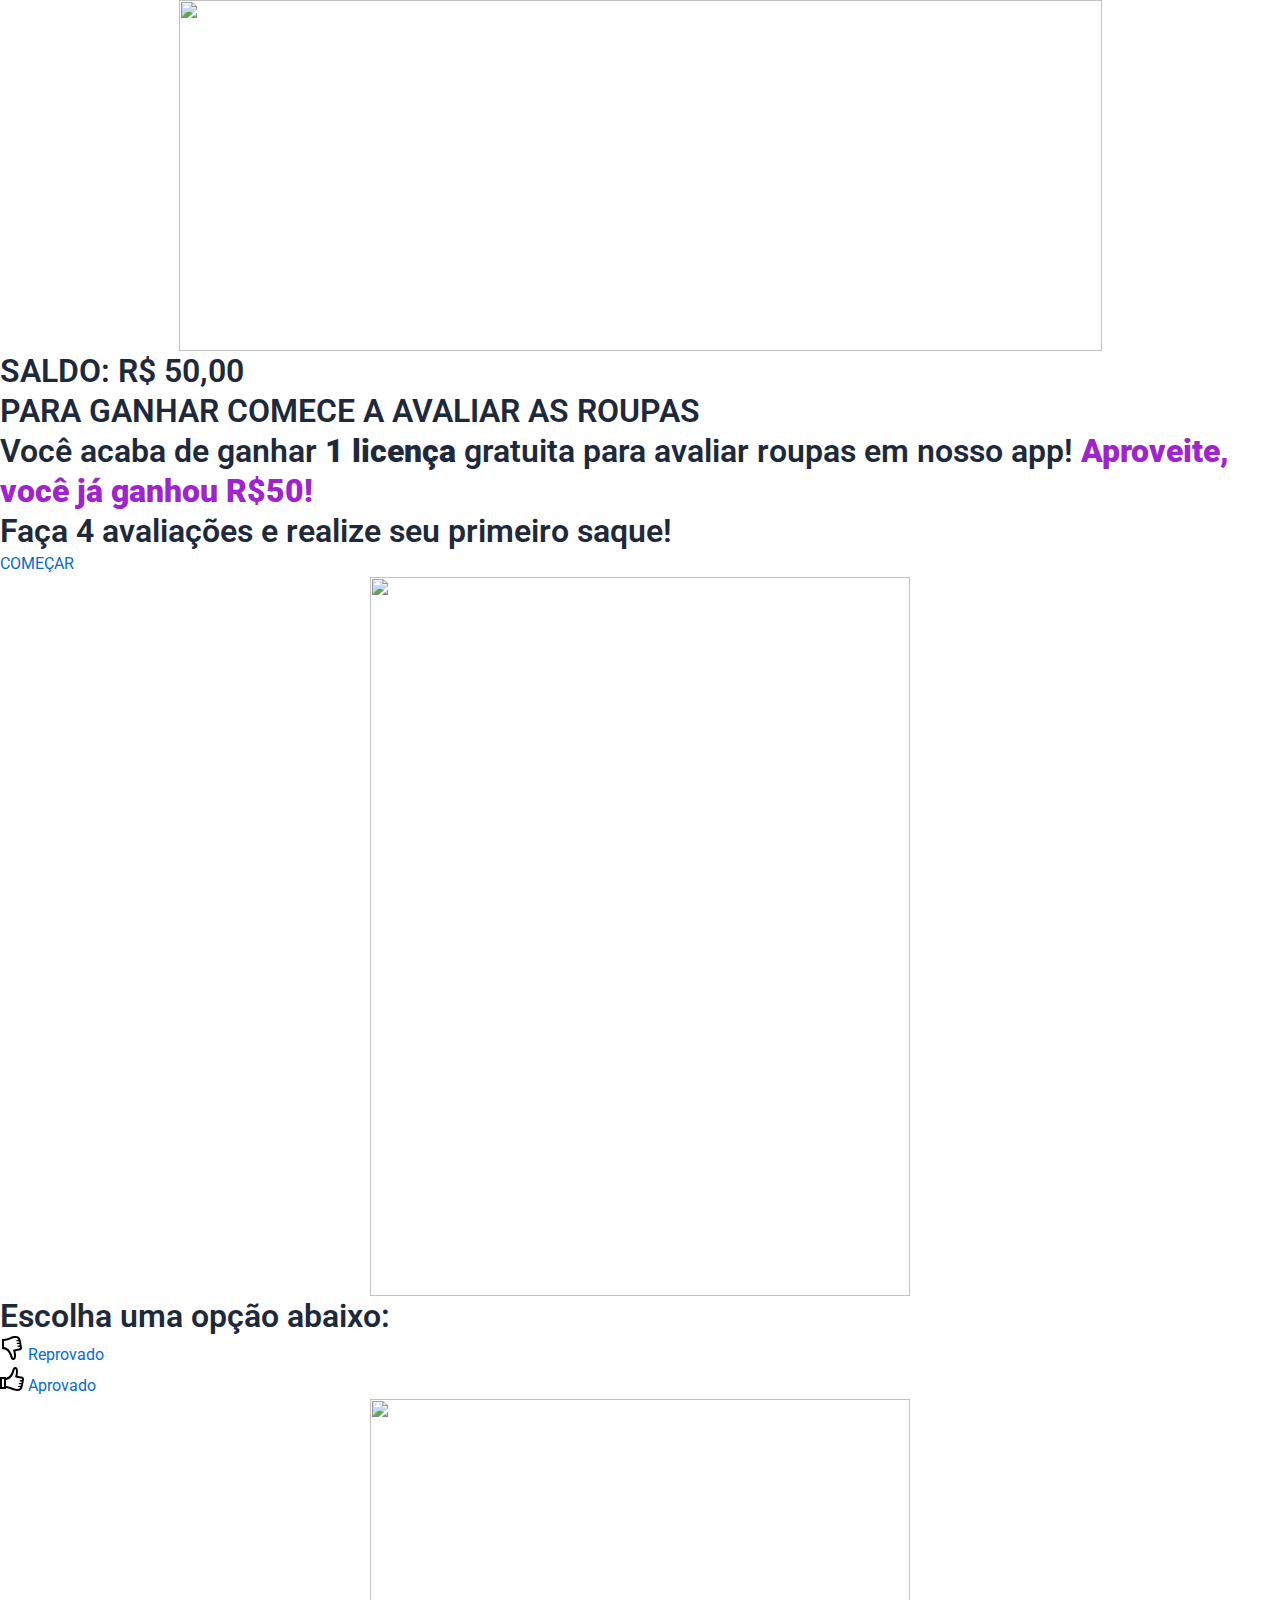
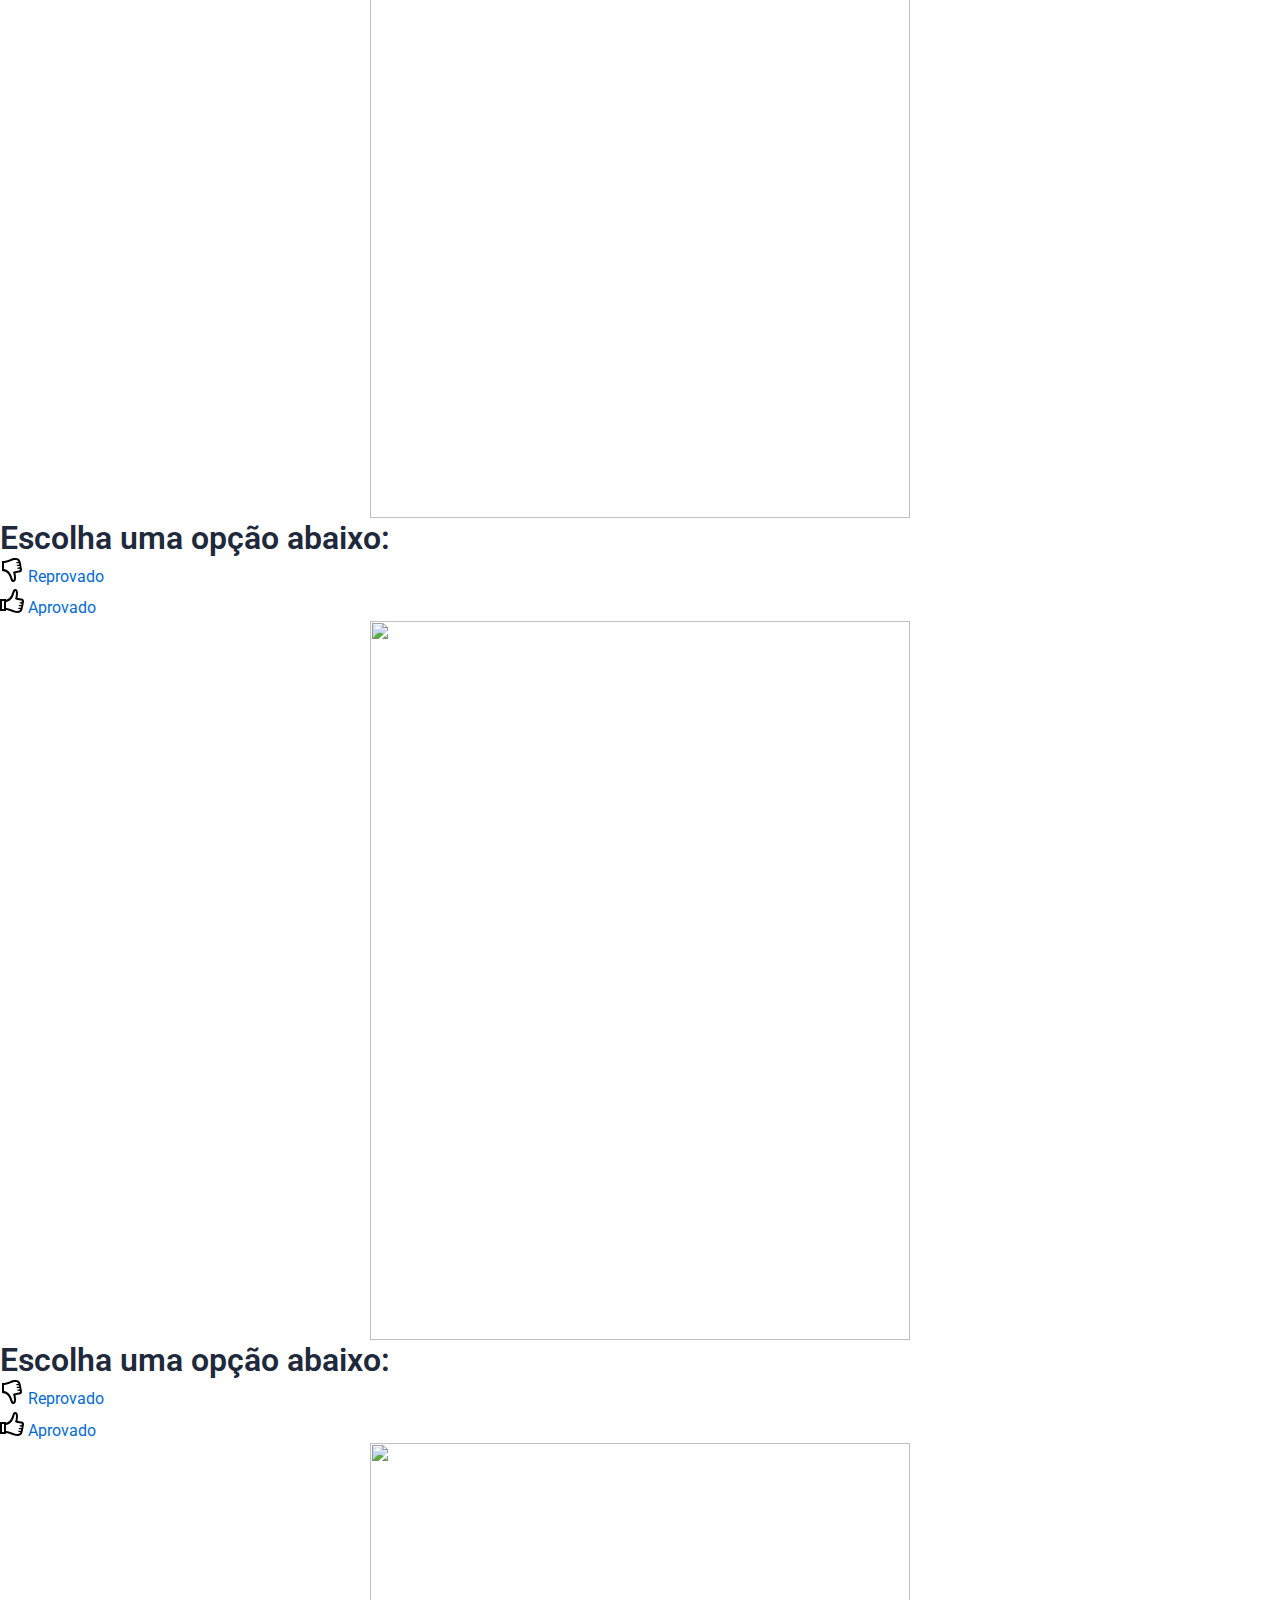
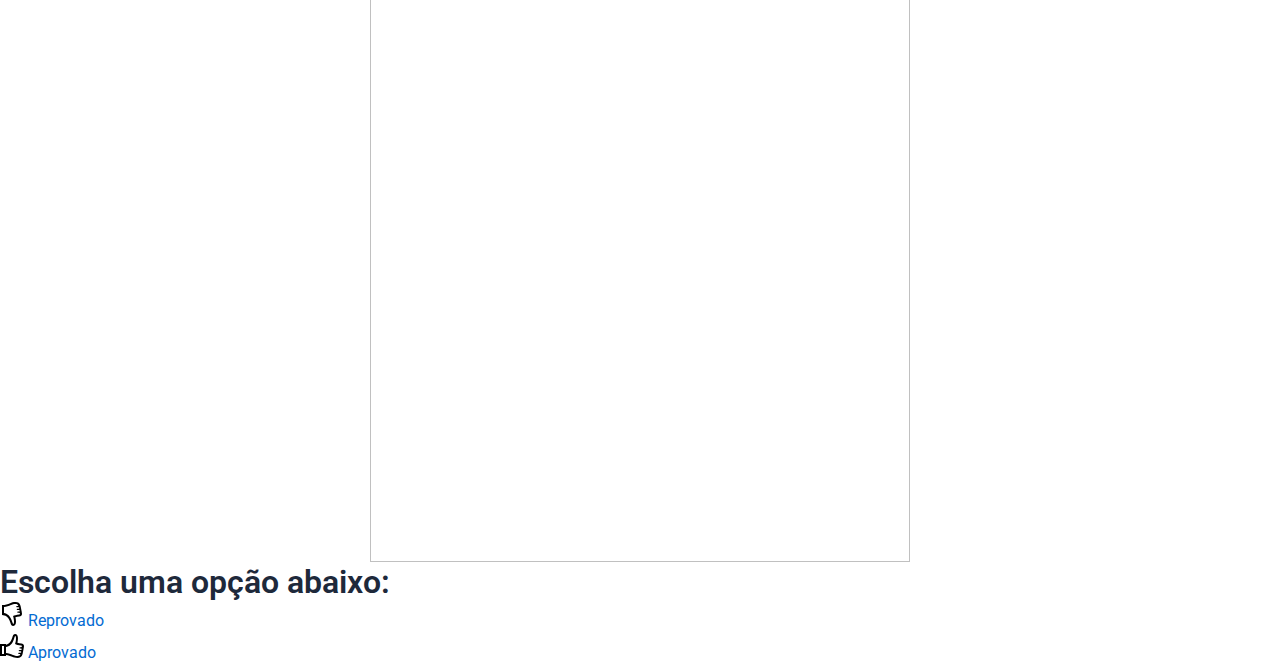
==== appdomilhao-1/index.html @ 6c1354dc "Add files via upload" ====
<!DOCTYPE html>
<html lang="pt-PT">
<head>
	<meta charset="UTF-8">
		<title>1 &#8211; My Blog</title>
<meta name='robots' content='max-image-preview:large' />
<link rel="alternate" type="application/rss+xml" title="My Blog &raquo; Feed" href="https://appdomilhao.fun/feed/" />
<link rel="alternate" type="application/rss+xml" title="My Blog &raquo; Feed de comentários" href="https://appdomilhao.fun/comments/feed/" />
<script>
window._wpemojiSettings = {"baseUrl":"https:\/\/s.w.org\/images\/core\/emoji\/14.0.0\/72x72\/","ext":".png","svgUrl":"https:\/\/s.w.org\/images\/core\/emoji\/14.0.0\/svg\/","svgExt":".svg","source":{"concatemoji":"https:\/\/appdomilhao.fun\/wp-includes\/js\/wp-emoji-release.min.js?ver=6.4.2"}};
/*! This file is auto-generated */
!function(i,n){var o,s,e;function c(e){try{var t={supportTests:e,timestamp:(new Date).valueOf()};sessionStorage.setItem(o,JSON.stringify(t))}catch(e){}}function p(e,t,n){e.clearRect(0,0,e.canvas.width,e.canvas.height),e.fillText(t,0,0);var t=new Uint32Array(e.getImageData(0,0,e.canvas.width,e.canvas.height).data),r=(e.clearRect(0,0,e.canvas.width,e.canvas.height),e.fillText(n,0,0),new Uint32Array(e.getImageData(0,0,e.canvas.width,e.canvas.height).data));return t.every(function(e,t){return e===r[t]})}function u(e,t,n){switch(t){case"flag":return n(e,"\ud83c\udff3\ufe0f\u200d\u26a7\ufe0f","\ud83c\udff3\ufe0f\u200b\u26a7\ufe0f")?!1:!n(e,"\ud83c\uddfa\ud83c\uddf3","\ud83c\uddfa\u200b\ud83c\uddf3")&&!n(e,"\ud83c\udff4\udb40\udc67\udb40\udc62\udb40\udc65\udb40\udc6e\udb40\udc67\udb40\udc7f","\ud83c\udff4\u200b\udb40\udc67\u200b\udb40\udc62\u200b\udb40\udc65\u200b\udb40\udc6e\u200b\udb40\udc67\u200b\udb40\udc7f");case"emoji":return!n(e,"\ud83e\udef1\ud83c\udffb\u200d\ud83e\udef2\ud83c\udfff","\ud83e\udef1\ud83c\udffb\u200b\ud83e\udef2\ud83c\udfff")}return!1}function f(e,t,n){var r="undefined"!=typeof WorkerGlobalScope&&self instanceof WorkerGlobalScope?new OffscreenCanvas(300,150):i.createElement("canvas"),a=r.getContext("2d",{willReadFrequently:!0}),o=(a.textBaseline="top",a.font="600 32px Arial",{});return e.forEach(function(e){o[e]=t(a,e,n)}),o}function t(e){var t=i.createElement("script");t.src=e,t.defer=!0,i.head.appendChild(t)}"undefined"!=typeof Promise&&(o="wpEmojiSettingsSupports",s=["flag","emoji"],n.supports={everything:!0,everythingExceptFlag:!0},e=new Promise(function(e){i.addEventListener("DOMContentLoaded",e,{once:!0})}),new Promise(function(t){var n=function(){try{var e=JSON.parse(sessionStorage.getItem(o));if("object"==typeof e&&"number"==typeof e.timestamp&&(new Date).valueOf()<e.timestamp+604800&&"object"==typeof e.supportTests)return e.supportTests}catch(e){}return null}();if(!n){if("undefined"!=typeof Worker&&"undefined"!=typeof OffscreenCanvas&&"undefined"!=typeof URL&&URL.createObjectURL&&"undefined"!=typeof Blob)try{var e="postMessage("+f.toString()+"("+[JSON.stringify(s),u.toString(),p.toString()].join(",")+"));",r=new Blob([e],{type:"text/javascript"}),a=new Worker(URL.createObjectURL(r),{name:"wpTestEmojiSupports"});return void(a.onmessage=function(e){c(n=e.data),a.terminate(),t(n)})}catch(e){}c(n=f(s,u,p))}t(n)}).then(function(e){for(var t in e)n.supports[t]=e[t],n.supports.everything=n.supports.everything&&n.supports[t],"flag"!==t&&(n.supports.everythingExceptFlag=n.supports.everythingExceptFlag&&n.supports[t]);n.supports.everythingExceptFlag=n.supports.everythingExceptFlag&&!n.supports.flag,n.DOMReady=!1,n.readyCallback=function(){n.DOMReady=!0}}).then(function(){return e}).then(function(){var e;n.supports.everything||(n.readyCallback(),(e=n.source||{}).concatemoji?t(e.concatemoji):e.wpemoji&&e.twemoji&&(t(e.twemoji),t(e.wpemoji)))}))}((window,document),window._wpemojiSettings);
</script>
<link rel='stylesheet' id='astra-theme-css-css' href='https://appdomilhao.fun/wp-content/themes/astra/assets/css/minified/main.min.css?ver=4.5.1' media='all' />
<style id='astra-theme-css-inline-css'>
:root{--ast-container-default-xlg-padding:3em;--ast-container-default-lg-padding:3em;--ast-container-default-slg-padding:2em;--ast-container-default-md-padding:3em;--ast-container-default-sm-padding:3em;--ast-container-default-xs-padding:2.4em;--ast-container-default-xxs-padding:1.8em;--ast-code-block-background:#ECEFF3;--ast-comment-inputs-background:#F9FAFB;}html{font-size:100%;}a{color:var(--ast-global-color-0);}a:hover,a:focus{color:var(--ast-global-color-1);}body,button,input,select,textarea,.ast-button,.ast-custom-button{font-family:-apple-system,BlinkMacSystemFont,Segoe UI,Roboto,Oxygen-Sans,Ubuntu,Cantarell,Helvetica Neue,sans-serif;font-weight:400;font-size:16px;font-size:1rem;line-height:1.6em;}blockquote{color:var(--ast-global-color-3);}h1,.entry-content h1,h2,.entry-content h2,h3,.entry-content h3,h4,.entry-content h4,h5,.entry-content h5,h6,.entry-content h6,.site-title,.site-title a{font-weight:600;}.site-title{font-size:26px;font-size:1.625rem;display:block;}.site-header .site-description{font-size:15px;font-size:0.9375rem;display:none;}.entry-title{font-size:26px;font-size:1.625rem;}h1,.entry-content h1{font-size:40px;font-size:2.5rem;font-weight:600;line-height:1.4em;}h2,.entry-content h2{font-size:32px;font-size:2rem;font-weight:600;line-height:1.25em;}h3,.entry-content h3{font-size:26px;font-size:1.625rem;font-weight:600;line-height:1.2em;}h4,.entry-content h4{font-size:24px;font-size:1.5rem;line-height:1.2em;font-weight:600;}h5,.entry-content h5{font-size:20px;font-size:1.25rem;line-height:1.2em;font-weight:600;}h6,.entry-content h6{font-size:16px;font-size:1rem;line-height:1.25em;font-weight:600;}::selection{background-color:var(--ast-global-color-0);color:#ffffff;}body,h1,.entry-title a,.entry-content h1,h2,.entry-content h2,h3,.entry-content h3,h4,.entry-content h4,h5,.entry-content h5,h6,.entry-content h6{color:var(--ast-global-color-3);}.tagcloud a:hover,.tagcloud a:focus,.tagcloud a.current-item{color:#ffffff;border-color:var(--ast-global-color-0);background-color:var(--ast-global-color-0);}input:focus,input[type="text"]:focus,input[type="email"]:focus,input[type="url"]:focus,input[type="password"]:focus,input[type="reset"]:focus,input[type="search"]:focus,textarea:focus{border-color:var(--ast-global-color-0);}input[type="radio"]:checked,input[type=reset],input[type="checkbox"]:checked,input[type="checkbox"]:hover:checked,input[type="checkbox"]:focus:checked,input[type=range]::-webkit-slider-thumb{border-color:var(--ast-global-color-0);background-color:var(--ast-global-color-0);box-shadow:none;}.site-footer a:hover + .post-count,.site-footer a:focus + .post-count{background:var(--ast-global-color-0);border-color:var(--ast-global-color-0);}.single .nav-links .nav-previous,.single .nav-links .nav-next{color:var(--ast-global-color-0);}.entry-meta,.entry-meta *{line-height:1.45;color:var(--ast-global-color-0);}.entry-meta a:hover,.entry-meta a:hover *,.entry-meta a:focus,.entry-meta a:focus *,.page-links > .page-link,.page-links .page-link:hover,.post-navigation a:hover{color:var(--ast-global-color-1);}#cat option,.secondary .calendar_wrap thead a,.secondary .calendar_wrap thead a:visited{color:var(--ast-global-color-0);}.secondary .calendar_wrap #today,.ast-progress-val span{background:var(--ast-global-color-0);}.secondary a:hover + .post-count,.secondary a:focus + .post-count{background:var(--ast-global-color-0);border-color:var(--ast-global-color-0);}.calendar_wrap #today > a{color:#ffffff;}.page-links .page-link,.single .post-navigation a{color:var(--ast-global-color-0);}.ast-search-menu-icon .search-form button.search-submit{padding:0 4px;}.ast-search-menu-icon form.search-form{padding-right:0;}.ast-search-menu-icon.slide-search input.search-field{width:0;}.ast-header-search .ast-search-menu-icon.ast-dropdown-active .search-form,.ast-header-search .ast-search-menu-icon.ast-dropdown-active .search-field:focus{border-color:var(--ast-global-color-0);transition:all 0.2s;}.search-form input.search-field:focus{outline:none;}.ast-archive-title{color:var(--ast-global-color-2);}.widget-title,.widget .wp-block-heading{font-size:22px;font-size:1.375rem;color:var(--ast-global-color-2);}.ast-single-post .entry-content a,.ast-comment-content a:not(.ast-comment-edit-reply-wrap a){text-decoration:underline;}.ast-single-post .wp-block-button .wp-block-button__link,.ast-single-post .elementor-button-wrapper .elementor-button,.ast-single-post .entry-content .uagb-tab a,.ast-single-post .entry-content .uagb-ifb-cta a,.ast-single-post .entry-content .wp-block-uagb-buttons a,.ast-single-post .entry-content .uabb-module-content a,.ast-single-post .entry-content .uagb-post-grid a,.ast-single-post .entry-content .uagb-timeline a,.ast-single-post .entry-content .uagb-toc__wrap a,.ast-single-post .entry-content .uagb-taxomony-box a,.ast-single-post .entry-content .woocommerce a,.entry-content .wp-block-latest-posts > li > a,.ast-single-post .entry-content .wp-block-file__button,li.ast-post-filter-single,.ast-single-post .wp-block-buttons .wp-block-button.is-style-outline .wp-block-button__link{text-decoration:none;}a:focus-visible,.ast-menu-toggle:focus-visible,.site .skip-link:focus-visible,.wp-block-loginout input:focus-visible,.wp-block-search.wp-block-search__button-inside .wp-block-search__inside-wrapper,.ast-header-navigation-arrow:focus-visible,.woocommerce .wc-proceed-to-checkout > .checkout-button:focus-visible,.woocommerce .woocommerce-MyAccount-navigation ul li a:focus-visible,.ast-orders-table__row .ast-orders-table__cell:focus-visible,.woocommerce .woocommerce-order-details .order-again > .button:focus-visible,.woocommerce .woocommerce-message a.button.wc-forward:focus-visible,.woocommerce #minus_qty:focus-visible,.woocommerce #plus_qty:focus-visible,a#ast-apply-coupon:focus-visible,.woocommerce .woocommerce-info a:focus-visible,.woocommerce .astra-shop-summary-wrap a:focus-visible,.woocommerce a.wc-forward:focus-visible,#ast-apply-coupon:focus-visible,.woocommerce-js .woocommerce-mini-cart-item a.remove:focus-visible{outline-style:dotted;outline-color:inherit;outline-width:thin;border-color:transparent;}input:focus,input[type="text"]:focus,input[type="email"]:focus,input[type="url"]:focus,input[type="password"]:focus,input[type="reset"]:focus,input[type="number"]:focus,textarea:focus,.wp-block-search__input:focus,[data-section="section-header-mobile-trigger"] .ast-button-wrap .ast-mobile-menu-trigger-minimal:focus,.ast-mobile-popup-drawer.active .menu-toggle-close:focus,.woocommerce-ordering select.orderby:focus,#ast-scroll-top:focus,#coupon_code:focus,.woocommerce-page #comment:focus,.woocommerce #reviews #respond input#submit:focus,.woocommerce a.add_to_cart_button:focus,.woocommerce .button.single_add_to_cart_button:focus,.woocommerce .woocommerce-cart-form button:focus,.woocommerce .woocommerce-cart-form__cart-item .quantity .qty:focus,.woocommerce .woocommerce-billing-fields .woocommerce-billing-fields__field-wrapper .woocommerce-input-wrapper > .input-text:focus,.woocommerce #order_comments:focus,.woocommerce #place_order:focus,.woocommerce .woocommerce-address-fields .woocommerce-address-fields__field-wrapper .woocommerce-input-wrapper > .input-text:focus,.woocommerce .woocommerce-MyAccount-content form button:focus,.woocommerce .woocommerce-MyAccount-content .woocommerce-EditAccountForm .woocommerce-form-row .woocommerce-Input.input-text:focus,.woocommerce .ast-woocommerce-container .woocommerce-pagination ul.page-numbers li a:focus,body #content .woocommerce form .form-row .select2-container--default .select2-selection--single:focus,#ast-coupon-code:focus,.woocommerce.woocommerce-js .quantity input[type=number]:focus,.woocommerce-js .woocommerce-mini-cart-item .quantity input[type=number]:focus,.woocommerce p#ast-coupon-trigger:focus{border-style:dotted;border-color:inherit;border-width:thin;outline-color:transparent;}.ast-logo-title-inline .site-logo-img{padding-right:1em;}.ast-page-builder-template .hentry {margin: 0;}.ast-page-builder-template .site-content > .ast-container {max-width: 100%;padding: 0;}.ast-page-builder-template .site-content #primary {padding: 0;margin: 0;}.ast-page-builder-template .no-results {text-align: center;margin: 4em auto;}.ast-page-builder-template .ast-pagination {padding: 2em;}.ast-page-builder-template .entry-header.ast-no-title.ast-no-thumbnail {margin-top: 0;}.ast-page-builder-template .entry-header.ast-header-without-markup {margin-top: 0;margin-bottom: 0;}.ast-page-builder-template .entry-header.ast-no-title.ast-no-meta {margin-bottom: 0;}.ast-page-builder-template.single .post-navigation {padding-bottom: 2em;}.ast-page-builder-template.single-post .site-content > .ast-container {max-width: 100%;}.ast-page-builder-template .entry-header {margin-top: 2em;margin-left: auto;margin-right: auto;}.ast-page-builder-template .ast-archive-description {margin: 2em auto 0;padding-left: 20px;padding-right: 20px;}.ast-page-builder-template .ast-row {margin-left: 0;margin-right: 0;}.single.ast-page-builder-template .entry-header + .entry-content {margin-bottom: 2em;}@media(min-width: 921px) {.ast-page-builder-template.archive.ast-right-sidebar .ast-row article,.ast-page-builder-template.archive.ast-left-sidebar .ast-row article {padding-left: 0;padding-right: 0;}}@media (max-width:921px){#ast-desktop-header{display:none;}}@media (min-width:922px){#ast-mobile-header{display:none;}}.wp-block-buttons.aligncenter{justify-content:center;}@media (max-width:921px){.ast-theme-transparent-header #primary,.ast-theme-transparent-header #secondary{padding:0;}}@media (max-width:921px){.ast-plain-container.ast-no-sidebar #primary{padding:0;}}.ast-plain-container.ast-no-sidebar #primary{margin-top:0;margin-bottom:0;}.wp-block-button.is-style-outline .wp-block-button__link{border-color:var(--ast-global-color-0);}div.wp-block-button.is-style-outline > .wp-block-button__link:not(.has-text-color),div.wp-block-button.wp-block-button__link.is-style-outline:not(.has-text-color){color:var(--ast-global-color-0);}.wp-block-button.is-style-outline .wp-block-button__link:hover,.wp-block-buttons .wp-block-button.is-style-outline .wp-block-button__link:focus,.wp-block-buttons .wp-block-button.is-style-outline > .wp-block-button__link:not(.has-text-color):hover,.wp-block-buttons .wp-block-button.wp-block-button__link.is-style-outline:not(.has-text-color):hover{color:#ffffff;background-color:var(--ast-global-color-1);border-color:var(--ast-global-color-1);}.post-page-numbers.current .page-link,.ast-pagination .page-numbers.current{color:#ffffff;border-color:var(--ast-global-color-0);background-color:var(--ast-global-color-0);border-radius:2px;}.wp-block-button.is-style-outline .wp-block-button__link,.ast-outline-button{border-color:var(--ast-global-color-0);font-family:inherit;font-weight:500;font-size:16px;font-size:1rem;line-height:1em;background-color:transparent;}.wp-block-buttons .wp-block-button.is-style-outline > .wp-block-button__link:not(.has-text-color),.wp-block-buttons .wp-block-button.wp-block-button__link.is-style-outline:not(.has-text-color),.ast-outline-button{color:var(--ast-global-color-0);}.wp-block-button.is-style-outline .wp-block-button__link:hover,.wp-block-buttons .wp-block-button.is-style-outline .wp-block-button__link:focus,.wp-block-buttons .wp-block-button.is-style-outline > .wp-block-button__link:not(.has-text-color):hover,.wp-block-buttons .wp-block-button.wp-block-button__link.is-style-outline:not(.has-text-color):hover,.ast-outline-button:hover,.ast-outline-button:focus{color:#ffffff;background-color:var(--ast-global-color-1);border-color:var(--ast-global-color-1);}.entry-content[ast-blocks-layout] > figure{margin-bottom:1em;}h1.widget-title{font-weight:600;}h2.widget-title{font-weight:600;}h3.widget-title{font-weight:600;}#page{display:flex;flex-direction:column;min-height:100vh;}.ast-404-layout-1 h1.page-title{color:var(--ast-global-color-2);}.single .post-navigation a{line-height:1em;height:inherit;}.error-404 .page-sub-title{font-size:1.5rem;font-weight:inherit;}.search .site-content .content-area .search-form{margin-bottom:0;}#page .site-content{flex-grow:1;}.widget{margin-bottom:1.25em;}#secondary li{line-height:1.5em;}#secondary .wp-block-group h2{margin-bottom:0.7em;}#secondary h2{font-size:1.7rem;}.ast-separate-container .ast-article-post,.ast-separate-container .ast-article-single,.ast-separate-container .ast-comment-list li.depth-1,.ast-separate-container .comment-respond{padding:3em;}.ast-separate-container .ast-article-single .ast-article-single{padding:0;}.ast-article-single .wp-block-post-template-is-layout-grid{padding-left:0;}.ast-separate-container .ast-comment-list li.depth-1,.hentry{margin-bottom:2em;}.ast-separate-container .ast-archive-description,.ast-separate-container .ast-author-box{border-bottom:1px solid var(--ast-border-color);}.ast-separate-container .comments-title{padding:2em 2em 0 2em;}.ast-page-builder-template .comment-form-textarea,.ast-comment-formwrap .ast-grid-common-col{padding:0;}.ast-comment-formwrap{padding:0;display:inline-flex;column-gap:20px;width:100%;margin-left:0;margin-right:0;}.comments-area textarea#comment:focus,.comments-area textarea#comment:active,.comments-area .ast-comment-formwrap input[type="text"]:focus,.comments-area .ast-comment-formwrap input[type="text"]:active {box-shadow:none;outline:none;}.archive.ast-page-builder-template .entry-header{margin-top:2em;}.ast-page-builder-template .ast-comment-formwrap{width:100%;}.entry-title{margin-bottom:0.5em;}.ast-archive-description p{font-size:inherit;font-weight:inherit;line-height:inherit;}@media (min-width:921px){.ast-left-sidebar.ast-page-builder-template #secondary,.archive.ast-right-sidebar.ast-page-builder-template .site-main{padding-left:20px;padding-right:20px;}}@media (max-width:544px){.ast-comment-formwrap.ast-row{column-gap:10px;display:inline-block;}#ast-commentform .ast-grid-common-col{position:relative;width:100%;}}@media (min-width:1201px){.ast-separate-container .ast-article-post,.ast-separate-container .ast-article-single,.ast-separate-container .ast-author-box,.ast-separate-container .ast-404-layout-1,.ast-separate-container .no-results{padding:3em;}}@media (max-width:921px){.ast-separate-container #primary,.ast-separate-container #secondary{padding:1.5em 0;}#primary,#secondary{padding:1.5em 0;margin:0;}.ast-left-sidebar #content > .ast-container{display:flex;flex-direction:column-reverse;width:100%;}}@media (min-width:922px){.ast-separate-container.ast-right-sidebar #primary,.ast-separate-container.ast-left-sidebar #primary{border:0;}.search-no-results.ast-separate-container #primary{margin-bottom:4em;}}.wp-block-button .wp-block-button__link{color:#ffffff;}.wp-block-button .wp-block-button__link:hover,.wp-block-button .wp-block-button__link:focus{color:#ffffff;background-color:var(--ast-global-color-1);border-color:var(--ast-global-color-1);}.elementor-widget-heading h1.elementor-heading-title{line-height:1.4em;}.elementor-widget-heading h2.elementor-heading-title{line-height:1.25em;}.elementor-widget-heading h3.elementor-heading-title{line-height:1.2em;}.elementor-widget-heading h4.elementor-heading-title{line-height:1.2em;}.elementor-widget-heading h5.elementor-heading-title{line-height:1.2em;}.elementor-widget-heading h6.elementor-heading-title{line-height:1.25em;}.wp-block-button .wp-block-button__link,.wp-block-search .wp-block-search__button,body .wp-block-file .wp-block-file__button{border-color:var(--ast-global-color-0);background-color:var(--ast-global-color-0);color:#ffffff;font-family:inherit;font-weight:500;line-height:1em;font-size:16px;font-size:1rem;padding-top:15px;padding-right:30px;padding-bottom:15px;padding-left:30px;}@media (max-width:921px){.wp-block-button .wp-block-button__link,.wp-block-search .wp-block-search__button,body .wp-block-file .wp-block-file__button{padding-top:14px;padding-right:28px;padding-bottom:14px;padding-left:28px;}}@media (max-width:544px){.wp-block-button .wp-block-button__link,.wp-block-search .wp-block-search__button,body .wp-block-file .wp-block-file__button{padding-top:12px;padding-right:24px;padding-bottom:12px;padding-left:24px;}}.menu-toggle,button,.ast-button,.ast-custom-button,.button,input#submit,input[type="button"],input[type="submit"],input[type="reset"],#comments .submit,.search .search-submit,form[CLASS*="wp-block-search__"].wp-block-search .wp-block-search__inside-wrapper .wp-block-search__button,body .wp-block-file .wp-block-file__button,.search .search-submit,.woocommerce-js a.button,.woocommerce button.button,.woocommerce .woocommerce-message a.button,.woocommerce #respond input#submit.alt,.woocommerce input.button.alt,.woocommerce input.button,.woocommerce input.button:disabled,.woocommerce input.button:disabled[disabled],.woocommerce input.button:disabled:hover,.woocommerce input.button:disabled[disabled]:hover,.woocommerce #respond input#submit,.woocommerce button.button.alt.disabled,.wc-block-grid__products .wc-block-grid__product .wp-block-button__link,.wc-block-grid__product-onsale,[CLASS*="wc-block"] button,.woocommerce-js .astra-cart-drawer .astra-cart-drawer-content .woocommerce-mini-cart__buttons .button:not(.checkout):not(.ast-continue-shopping),.woocommerce-js .astra-cart-drawer .astra-cart-drawer-content .woocommerce-mini-cart__buttons a.checkout,.woocommerce button.button.alt.disabled.wc-variation-selection-needed{border-style:solid;border-top-width:0;border-right-width:0;border-left-width:0;border-bottom-width:0;color:#ffffff;border-color:var(--ast-global-color-0);background-color:var(--ast-global-color-0);padding-top:15px;padding-right:30px;padding-bottom:15px;padding-left:30px;font-family:inherit;font-weight:500;font-size:16px;font-size:1rem;line-height:1em;}button:focus,.menu-toggle:hover,button:hover,.ast-button:hover,.ast-custom-button:hover .button:hover,.ast-custom-button:hover ,input[type=reset]:hover,input[type=reset]:focus,input#submit:hover,input#submit:focus,input[type="button"]:hover,input[type="button"]:focus,input[type="submit"]:hover,input[type="submit"]:focus,form[CLASS*="wp-block-search__"].wp-block-search .wp-block-search__inside-wrapper .wp-block-search__button:hover,form[CLASS*="wp-block-search__"].wp-block-search .wp-block-search__inside-wrapper .wp-block-search__button:focus,body .wp-block-file .wp-block-file__button:hover,body .wp-block-file .wp-block-file__button:focus,.woocommerce-js a.button:hover,.woocommerce button.button:hover,.woocommerce .woocommerce-message a.button:hover,.woocommerce #respond input#submit:hover,.woocommerce #respond input#submit.alt:hover,.woocommerce input.button.alt:hover,.woocommerce input.button:hover,.woocommerce button.button.alt.disabled:hover,.wc-block-grid__products .wc-block-grid__product .wp-block-button__link:hover,[CLASS*="wc-block"] button:hover,.woocommerce-js .astra-cart-drawer .astra-cart-drawer-content .woocommerce-mini-cart__buttons .button:not(.checkout):not(.ast-continue-shopping):hover,.woocommerce-js .astra-cart-drawer .astra-cart-drawer-content .woocommerce-mini-cart__buttons a.checkout:hover,.woocommerce button.button.alt.disabled.wc-variation-selection-needed:hover{color:#ffffff;background-color:var(--ast-global-color-1);border-color:var(--ast-global-color-1);}form[CLASS*="wp-block-search__"].wp-block-search .wp-block-search__inside-wrapper .wp-block-search__button.has-icon{padding-top:calc(15px - 3px);padding-right:calc(30px - 3px);padding-bottom:calc(15px - 3px);padding-left:calc(30px - 3px);}@media (max-width:921px){.menu-toggle,button,.ast-button,.ast-custom-button,.button,input#submit,input[type="button"],input[type="submit"],input[type="reset"],#comments .submit,.search .search-submit,form[CLASS*="wp-block-search__"].wp-block-search .wp-block-search__inside-wrapper .wp-block-search__button,body .wp-block-file .wp-block-file__button,.search .search-submit,.woocommerce-js a.button,.woocommerce button.button,.woocommerce .woocommerce-message a.button,.woocommerce #respond input#submit.alt,.woocommerce input.button.alt,.woocommerce input.button,.woocommerce input.button:disabled,.woocommerce input.button:disabled[disabled],.woocommerce input.button:disabled:hover,.woocommerce input.button:disabled[disabled]:hover,.woocommerce #respond input#submit,.woocommerce button.button.alt.disabled,.wc-block-grid__products .wc-block-grid__product .wp-block-button__link,.wc-block-grid__product-onsale,[CLASS*="wc-block"] button,.woocommerce-js .astra-cart-drawer .astra-cart-drawer-content .woocommerce-mini-cart__buttons .button:not(.checkout):not(.ast-continue-shopping),.woocommerce-js .astra-cart-drawer .astra-cart-drawer-content .woocommerce-mini-cart__buttons a.checkout,.woocommerce button.button.alt.disabled.wc-variation-selection-needed{padding-top:14px;padding-right:28px;padding-bottom:14px;padding-left:28px;}}@media (max-width:544px){.menu-toggle,button,.ast-button,.ast-custom-button,.button,input#submit,input[type="button"],input[type="submit"],input[type="reset"],#comments .submit,.search .search-submit,form[CLASS*="wp-block-search__"].wp-block-search .wp-block-search__inside-wrapper .wp-block-search__button,body .wp-block-file .wp-block-file__button,.search .search-submit,.woocommerce-js a.button,.woocommerce button.button,.woocommerce .woocommerce-message a.button,.woocommerce #respond input#submit.alt,.woocommerce input.button.alt,.woocommerce input.button,.woocommerce input.button:disabled,.woocommerce input.button:disabled[disabled],.woocommerce input.button:disabled:hover,.woocommerce input.button:disabled[disabled]:hover,.woocommerce #respond input#submit,.woocommerce button.button.alt.disabled,.wc-block-grid__products .wc-block-grid__product .wp-block-button__link,.wc-block-grid__product-onsale,[CLASS*="wc-block"] button,.woocommerce-js .astra-cart-drawer .astra-cart-drawer-content .woocommerce-mini-cart__buttons .button:not(.checkout):not(.ast-continue-shopping),.woocommerce-js .astra-cart-drawer .astra-cart-drawer-content .woocommerce-mini-cart__buttons a.checkout,.woocommerce button.button.alt.disabled.wc-variation-selection-needed{padding-top:12px;padding-right:24px;padding-bottom:12px;padding-left:24px;}}@media (max-width:921px){.ast-mobile-header-stack .main-header-bar .ast-search-menu-icon{display:inline-block;}.ast-header-break-point.ast-header-custom-item-outside .ast-mobile-header-stack .main-header-bar .ast-search-icon{margin:0;}.ast-comment-avatar-wrap img{max-width:2.5em;}.ast-separate-container .ast-comment-list li.depth-1{padding:1.5em 2.14em;}.ast-separate-container .comment-respond{padding:2em 2.14em;}.ast-comment-meta{padding:0 1.8888em 1.3333em;}}@media (min-width:544px){.ast-container{max-width:100%;}}@media (max-width:544px){.ast-separate-container .ast-article-post,.ast-separate-container .ast-article-single,.ast-separate-container .comments-title,.ast-separate-container .ast-archive-description{padding:1.5em 1em;}.ast-separate-container #content .ast-container{padding-left:0.54em;padding-right:0.54em;}.ast-separate-container .ast-comment-list li.depth-1{padding:1.5em 1em;margin-bottom:1.5em;}.ast-separate-container .ast-comment-list .bypostauthor{padding:.5em;}.ast-search-menu-icon.ast-dropdown-active .search-field{width:170px;}}.ast-separate-container{background-color:var(--ast-global-color-4);;}@media (max-width:921px){.site-title{display:block;}.site-header .site-description{display:none;}.entry-title{font-size:30px;}h1,.entry-content h1{font-size:30px;}h2,.entry-content h2{font-size:25px;}h3,.entry-content h3{font-size:20px;}}@media (max-width:544px){.site-title{display:block;}.site-header .site-description{display:none;}.entry-title{font-size:30px;}h1,.entry-content h1{font-size:30px;}h2,.entry-content h2{font-size:25px;}h3,.entry-content h3{font-size:20px;}}@media (max-width:921px){html{font-size:91.2%;}}@media (max-width:544px){html{font-size:91.2%;}}@media (min-width:922px){.ast-container{max-width:1240px;}}@media (min-width:922px){.site-content .ast-container{display:flex;}}@media (max-width:921px){.site-content .ast-container{flex-direction:column;}}@media (min-width:922px){.main-header-menu .sub-menu .menu-item.ast-left-align-sub-menu:hover > .sub-menu,.main-header-menu .sub-menu .menu-item.ast-left-align-sub-menu.focus > .sub-menu{margin-left:-0px;}}blockquote,cite {font-style: initial;}.wp-block-file {display: flex;align-items: center;flex-wrap: wrap;justify-content: space-between;}.wp-block-pullquote {border: none;}.wp-block-pullquote blockquote::before {content: "\201D";font-family: "Helvetica",sans-serif;display: flex;transform: rotate( 180deg );font-size: 6rem;font-style: normal;line-height: 1;font-weight: bold;align-items: center;justify-content: center;}.has-text-align-right > blockquote::before {justify-content: flex-start;}.has-text-align-left > blockquote::before {justify-content: flex-end;}figure.wp-block-pullquote.is-style-solid-color blockquote {max-width: 100%;text-align: inherit;}html body {--wp--custom--ast-default-block-top-padding: 3em;--wp--custom--ast-default-block-right-padding: 3em;--wp--custom--ast-default-block-bottom-padding: 3em;--wp--custom--ast-default-block-left-padding: 3em;--wp--custom--ast-container-width: 1200px;--wp--custom--ast-content-width-size: 1200px;--wp--custom--ast-wide-width-size: calc(1200px + var(--wp--custom--ast-default-block-left-padding) + var(--wp--custom--ast-default-block-right-padding));}.ast-narrow-container {--wp--custom--ast-content-width-size: 750px;--wp--custom--ast-wide-width-size: 750px;}@media(max-width: 921px) {html body {--wp--custom--ast-default-block-top-padding: 3em;--wp--custom--ast-default-block-right-padding: 2em;--wp--custom--ast-default-block-bottom-padding: 3em;--wp--custom--ast-default-block-left-padding: 2em;}}@media(max-width: 544px) {html body {--wp--custom--ast-default-block-top-padding: 3em;--wp--custom--ast-default-block-right-padding: 1.5em;--wp--custom--ast-default-block-bottom-padding: 3em;--wp--custom--ast-default-block-left-padding: 1.5em;}}.entry-content > .wp-block-group,.entry-content > .wp-block-cover,.entry-content > .wp-block-columns {padding-top: var(--wp--custom--ast-default-block-top-padding);padding-right: var(--wp--custom--ast-default-block-right-padding);padding-bottom: var(--wp--custom--ast-default-block-bottom-padding);padding-left: var(--wp--custom--ast-default-block-left-padding);}.ast-plain-container.ast-no-sidebar .entry-content > .alignfull,.ast-page-builder-template .ast-no-sidebar .entry-content > .alignfull {margin-left: calc( -50vw + 50%);margin-right: calc( -50vw + 50%);max-width: 100vw;width: 100vw;}.ast-plain-container.ast-no-sidebar .entry-content .alignfull .alignfull,.ast-page-builder-template.ast-no-sidebar .entry-content .alignfull .alignfull,.ast-plain-container.ast-no-sidebar .entry-content .alignfull .alignwide,.ast-page-builder-template.ast-no-sidebar .entry-content .alignfull .alignwide,.ast-plain-container.ast-no-sidebar .entry-content .alignwide .alignfull,.ast-page-builder-template.ast-no-sidebar .entry-content .alignwide .alignfull,.ast-plain-container.ast-no-sidebar .entry-content .alignwide .alignwide,.ast-page-builder-template.ast-no-sidebar .entry-content .alignwide .alignwide,.ast-plain-container.ast-no-sidebar .entry-content .wp-block-column .alignfull,.ast-page-builder-template.ast-no-sidebar .entry-content .wp-block-column .alignfull,.ast-plain-container.ast-no-sidebar .entry-content .wp-block-column .alignwide,.ast-page-builder-template.ast-no-sidebar .entry-content .wp-block-column .alignwide {margin-left: auto;margin-right: auto;width: 100%;}[ast-blocks-layout] .wp-block-separator:not(.is-style-dots) {height: 0;}[ast-blocks-layout] .wp-block-separator {margin: 20px auto;}[ast-blocks-layout] .wp-block-separator:not(.is-style-wide):not(.is-style-dots) {max-width: 100px;}[ast-blocks-layout] .wp-block-separator.has-background {padding: 0;}.entry-content[ast-blocks-layout] > * {max-width: var(--wp--custom--ast-content-width-size);margin-left: auto;margin-right: auto;}.entry-content[ast-blocks-layout] > .alignwide {max-width: var(--wp--custom--ast-wide-width-size);}.entry-content[ast-blocks-layout] .alignfull {max-width: none;}.entry-content .wp-block-columns {margin-bottom: 0;}blockquote {margin: 1.5em;border: none;}.wp-block-quote:not(.has-text-align-right):not(.has-text-align-center) {border-left: 5px solid rgba(0,0,0,0.05);}.has-text-align-right > blockquote,blockquote.has-text-align-right {border-right: 5px solid rgba(0,0,0,0.05);}.has-text-align-left > blockquote,blockquote.has-text-align-left {border-left: 5px solid rgba(0,0,0,0.05);}.wp-block-site-tagline,.wp-block-latest-posts .read-more {margin-top: 15px;}.wp-block-loginout p label {display: block;}.wp-block-loginout p:not(.login-remember):not(.login-submit) input {width: 100%;}.wp-block-loginout input:focus {border-color: transparent;}.wp-block-loginout input:focus {outline: thin dotted;}.entry-content .wp-block-media-text .wp-block-media-text__content {padding: 0 0 0 8%;}.entry-content .wp-block-media-text.has-media-on-the-right .wp-block-media-text__content {padding: 0 8% 0 0;}.entry-content .wp-block-media-text.has-background .wp-block-media-text__content {padding: 8%;}.entry-content .wp-block-cover:not([class*="background-color"]) .wp-block-cover__inner-container,.entry-content .wp-block-cover:not([class*="background-color"]) .wp-block-cover-image-text,.entry-content .wp-block-cover:not([class*="background-color"]) .wp-block-cover-text,.entry-content .wp-block-cover-image:not([class*="background-color"]) .wp-block-cover__inner-container,.entry-content .wp-block-cover-image:not([class*="background-color"]) .wp-block-cover-image-text,.entry-content .wp-block-cover-image:not([class*="background-color"]) .wp-block-cover-text {color: var(--ast-global-color-5);}.wp-block-loginout .login-remember input {width: 1.1rem;height: 1.1rem;margin: 0 5px 4px 0;vertical-align: middle;}.wp-block-latest-posts > li > *:first-child,.wp-block-latest-posts:not(.is-grid) > li:first-child {margin-top: 0;}.wp-block-search__inside-wrapper .wp-block-search__input {padding: 0 10px;color: var(--ast-global-color-3);background: var(--ast-global-color-5);border-color: var(--ast-border-color);}.wp-block-latest-posts .read-more {margin-bottom: 1.5em;}.wp-block-search__no-button .wp-block-search__inside-wrapper .wp-block-search__input {padding-top: 5px;padding-bottom: 5px;}.wp-block-latest-posts .wp-block-latest-posts__post-date,.wp-block-latest-posts .wp-block-latest-posts__post-author {font-size: 1rem;}.wp-block-latest-posts > li > *,.wp-block-latest-posts:not(.is-grid) > li {margin-top: 12px;margin-bottom: 12px;}.ast-page-builder-template .entry-content[ast-blocks-layout] > *,.ast-page-builder-template .entry-content[ast-blocks-layout] > .alignfull > * {max-width: none;}.ast-page-builder-template .entry-content[ast-blocks-layout] > .alignwide > * {max-width: var(--wp--custom--ast-wide-width-size);}.ast-page-builder-template .entry-content[ast-blocks-layout] > .inherit-container-width > *,.ast-page-builder-template .entry-content[ast-blocks-layout] > * > *,.entry-content[ast-blocks-layout] > .wp-block-cover .wp-block-cover__inner-container {max-width: var(--wp--custom--ast-content-width-size);margin-left: auto;margin-right: auto;}.entry-content[ast-blocks-layout] .wp-block-cover:not(.alignleft):not(.alignright) {width: auto;}@media(max-width: 1200px) {.ast-separate-container .entry-content > .alignfull,.ast-separate-container .entry-content[ast-blocks-layout] > .alignwide,.ast-plain-container .entry-content[ast-blocks-layout] > .alignwide,.ast-plain-container .entry-content .alignfull {margin-left: calc(-1 * min(var(--ast-container-default-xlg-padding),20px)) ;margin-right: calc(-1 * min(var(--ast-container-default-xlg-padding),20px));}}@media(min-width: 1201px) {.ast-separate-container .entry-content > .alignfull {margin-left: calc(-1 * var(--ast-container-default-xlg-padding) );margin-right: calc(-1 * var(--ast-container-default-xlg-padding) );}.ast-separate-container .entry-content[ast-blocks-layout] > .alignwide,.ast-plain-container .entry-content[ast-blocks-layout] > .alignwide {margin-left: calc(-1 * var(--wp--custom--ast-default-block-left-padding) );margin-right: calc(-1 * var(--wp--custom--ast-default-block-right-padding) );}}@media(min-width: 921px) {.ast-separate-container .entry-content .wp-block-group.alignwide:not(.inherit-container-width) > :where(:not(.alignleft):not(.alignright)),.ast-plain-container .entry-content .wp-block-group.alignwide:not(.inherit-container-width) > :where(:not(.alignleft):not(.alignright)) {max-width: calc( var(--wp--custom--ast-content-width-size) + 80px );}.ast-plain-container.ast-right-sidebar .entry-content[ast-blocks-layout] .alignfull,.ast-plain-container.ast-left-sidebar .entry-content[ast-blocks-layout] .alignfull {margin-left: -60px;margin-right: -60px;}}@media(min-width: 544px) {.entry-content > .alignleft {margin-right: 20px;}.entry-content > .alignright {margin-left: 20px;}}@media (max-width:544px){.wp-block-columns .wp-block-column:not(:last-child){margin-bottom:20px;}.wp-block-latest-posts{margin:0;}}@media( max-width: 600px ) {.entry-content .wp-block-media-text .wp-block-media-text__content,.entry-content .wp-block-media-text.has-media-on-the-right .wp-block-media-text__content {padding: 8% 0 0;}.entry-content .wp-block-media-text.has-background .wp-block-media-text__content {padding: 8%;}}.ast-page-builder-template .entry-header {padding-left: 0;}.ast-narrow-container .site-content .wp-block-uagb-image--align-full .wp-block-uagb-image__figure {max-width: 100%;margin-left: auto;margin-right: auto;}.entry-content ul,.entry-content ol {padding: revert;margin: revert;}:root .has-ast-global-color-0-color{color:var(--ast-global-color-0);}:root .has-ast-global-color-0-background-color{background-color:var(--ast-global-color-0);}:root .wp-block-button .has-ast-global-color-0-color{color:var(--ast-global-color-0);}:root .wp-block-button .has-ast-global-color-0-background-color{background-color:var(--ast-global-color-0);}:root .has-ast-global-color-1-color{color:var(--ast-global-color-1);}:root .has-ast-global-color-1-background-color{background-color:var(--ast-global-color-1);}:root .wp-block-button .has-ast-global-color-1-color{color:var(--ast-global-color-1);}:root .wp-block-button .has-ast-global-color-1-background-color{background-color:var(--ast-global-color-1);}:root .has-ast-global-color-2-color{color:var(--ast-global-color-2);}:root .has-ast-global-color-2-background-color{background-color:var(--ast-global-color-2);}:root .wp-block-button .has-ast-global-color-2-color{color:var(--ast-global-color-2);}:root .wp-block-button .has-ast-global-color-2-background-color{background-color:var(--ast-global-color-2);}:root .has-ast-global-color-3-color{color:var(--ast-global-color-3);}:root .has-ast-global-color-3-background-color{background-color:var(--ast-global-color-3);}:root .wp-block-button .has-ast-global-color-3-color{color:var(--ast-global-color-3);}:root .wp-block-button .has-ast-global-color-3-background-color{background-color:var(--ast-global-color-3);}:root .has-ast-global-color-4-color{color:var(--ast-global-color-4);}:root .has-ast-global-color-4-background-color{background-color:var(--ast-global-color-4);}:root .wp-block-button .has-ast-global-color-4-color{color:var(--ast-global-color-4);}:root .wp-block-button .has-ast-global-color-4-background-color{background-color:var(--ast-global-color-4);}:root .has-ast-global-color-5-color{color:var(--ast-global-color-5);}:root .has-ast-global-color-5-background-color{background-color:var(--ast-global-color-5);}:root .wp-block-button .has-ast-global-color-5-color{color:var(--ast-global-color-5);}:root .wp-block-button .has-ast-global-color-5-background-color{background-color:var(--ast-global-color-5);}:root .has-ast-global-color-6-color{color:var(--ast-global-color-6);}:root .has-ast-global-color-6-background-color{background-color:var(--ast-global-color-6);}:root .wp-block-button .has-ast-global-color-6-color{color:var(--ast-global-color-6);}:root .wp-block-button .has-ast-global-color-6-background-color{background-color:var(--ast-global-color-6);}:root .has-ast-global-color-7-color{color:var(--ast-global-color-7);}:root .has-ast-global-color-7-background-color{background-color:var(--ast-global-color-7);}:root .wp-block-button .has-ast-global-color-7-color{color:var(--ast-global-color-7);}:root .wp-block-button .has-ast-global-color-7-background-color{background-color:var(--ast-global-color-7);}:root .has-ast-global-color-8-color{color:var(--ast-global-color-8);}:root .has-ast-global-color-8-background-color{background-color:var(--ast-global-color-8);}:root .wp-block-button .has-ast-global-color-8-color{color:var(--ast-global-color-8);}:root .wp-block-button .has-ast-global-color-8-background-color{background-color:var(--ast-global-color-8);}:root{--ast-global-color-0:#046bd2;--ast-global-color-1:#045cb4;--ast-global-color-2:#1e293b;--ast-global-color-3:#334155;--ast-global-color-4:#f9fafb;--ast-global-color-5:#FFFFFF;--ast-global-color-6:#e2e8f0;--ast-global-color-7:#cbd5e1;--ast-global-color-8:#94a3b8;}:root {--ast-border-color : var(--ast-global-color-6);}.ast-single-entry-banner {-js-display: flex;display: flex;flex-direction: column;justify-content: center;text-align: center;position: relative;background: #eeeeee;}.ast-single-entry-banner[data-banner-layout="layout-1"] {max-width: 1200px;background: inherit;padding: 20px 0;}.ast-single-entry-banner[data-banner-width-type="custom"] {margin: 0 auto;width: 100%;}.ast-single-entry-banner + .site-content .entry-header {margin-bottom: 0;}header.entry-header .entry-title{font-weight:600;font-size:32px;font-size:2rem;}header.entry-header > *:not(:last-child){margin-bottom:10px;}.ast-archive-entry-banner {-js-display: flex;display: flex;flex-direction: column;justify-content: center;text-align: center;position: relative;background: #eeeeee;}.ast-archive-entry-banner[data-banner-width-type="custom"] {margin: 0 auto;width: 100%;}.ast-archive-entry-banner[data-banner-layout="layout-1"] {background: inherit;padding: 20px 0;text-align: left;}body.archive .ast-archive-description{max-width:1200px;width:100%;text-align:left;padding-top:3em;padding-right:3em;padding-bottom:3em;padding-left:3em;}body.archive .ast-archive-description .ast-archive-title,body.archive .ast-archive-description .ast-archive-title *{font-weight:600;font-size:32px;font-size:2rem;}body.archive .ast-archive-description > *:not(:last-child){margin-bottom:10px;}@media (max-width:921px){body.archive .ast-archive-description{text-align:left;}}@media (max-width:544px){body.archive .ast-archive-description{text-align:left;}}.ast-breadcrumbs .trail-browse,.ast-breadcrumbs .trail-items,.ast-breadcrumbs .trail-items li{display:inline-block;margin:0;padding:0;border:none;background:inherit;text-indent:0;text-decoration:none;}.ast-breadcrumbs .trail-browse{font-size:inherit;font-style:inherit;font-weight:inherit;color:inherit;}.ast-breadcrumbs .trail-items{list-style:none;}.trail-items li::after{padding:0 0.3em;content:"\00bb";}.trail-items li:last-of-type::after{display:none;}h1,.entry-content h1,h2,.entry-content h2,h3,.entry-content h3,h4,.entry-content h4,h5,.entry-content h5,h6,.entry-content h6{color:var(--ast-global-color-2);}.entry-title a{color:var(--ast-global-color-2);}@media (max-width:921px){.ast-builder-grid-row-container.ast-builder-grid-row-tablet-3-firstrow .ast-builder-grid-row > *:first-child,.ast-builder-grid-row-container.ast-builder-grid-row-tablet-3-lastrow .ast-builder-grid-row > *:last-child{grid-column:1 / -1;}}@media (max-width:544px){.ast-builder-grid-row-container.ast-builder-grid-row-mobile-3-firstrow .ast-builder-grid-row > *:first-child,.ast-builder-grid-row-container.ast-builder-grid-row-mobile-3-lastrow .ast-builder-grid-row > *:last-child{grid-column:1 / -1;}}.ast-builder-layout-element[data-section="title_tagline"]{display:flex;}@media (max-width:921px){.ast-header-break-point .ast-builder-layout-element[data-section="title_tagline"]{display:flex;}}@media (max-width:544px){.ast-header-break-point .ast-builder-layout-element[data-section="title_tagline"]{display:flex;}}.ast-builder-menu-1{font-family:inherit;font-weight:inherit;}.ast-builder-menu-1 .menu-item > .menu-link{color:var(--ast-global-color-3);}.ast-builder-menu-1 .menu-item > .ast-menu-toggle{color:var(--ast-global-color-3);}.ast-builder-menu-1 .menu-item:hover > .menu-link,.ast-builder-menu-1 .inline-on-mobile .menu-item:hover > .ast-menu-toggle{color:var(--ast-global-color-1);}.ast-builder-menu-1 .menu-item:hover > .ast-menu-toggle{color:var(--ast-global-color-1);}.ast-builder-menu-1 .menu-item.current-menu-item > .menu-link,.ast-builder-menu-1 .inline-on-mobile .menu-item.current-menu-item > .ast-menu-toggle,.ast-builder-menu-1 .current-menu-ancestor > .menu-link{color:var(--ast-global-color-1);}.ast-builder-menu-1 .menu-item.current-menu-item > .ast-menu-toggle{color:var(--ast-global-color-1);}.ast-builder-menu-1 .sub-menu,.ast-builder-menu-1 .inline-on-mobile .sub-menu{border-top-width:2px;border-bottom-width:0;border-right-width:0;border-left-width:0;border-color:var(--ast-global-color-0);border-style:solid;}.ast-builder-menu-1 .main-header-menu > .menu-item > .sub-menu,.ast-builder-menu-1 .main-header-menu > .menu-item > .astra-full-megamenu-wrapper{margin-top:0;}.ast-desktop .ast-builder-menu-1 .main-header-menu > .menu-item > .sub-menu:before,.ast-desktop .ast-builder-menu-1 .main-header-menu > .menu-item > .astra-full-megamenu-wrapper:before{height:calc( 0px + 5px );}.ast-desktop .ast-builder-menu-1 .menu-item .sub-menu .menu-link{border-style:none;}@media (max-width:921px){.ast-header-break-point .ast-builder-menu-1 .menu-item.menu-item-has-children > .ast-menu-toggle{top:0;}.ast-builder-menu-1 .inline-on-mobile .menu-item.menu-item-has-children > .ast-menu-toggle{right:-15px;}.ast-builder-menu-1 .menu-item-has-children > .menu-link:after{content:unset;}.ast-builder-menu-1 .main-header-menu > .menu-item > .sub-menu,.ast-builder-menu-1 .main-header-menu > .menu-item > .astra-full-megamenu-wrapper{margin-top:0;}}@media (max-width:544px){.ast-header-break-point .ast-builder-menu-1 .menu-item.menu-item-has-children > .ast-menu-toggle{top:0;}.ast-builder-menu-1 .main-header-menu > .menu-item > .sub-menu,.ast-builder-menu-1 .main-header-menu > .menu-item > .astra-full-megamenu-wrapper{margin-top:0;}}.ast-builder-menu-1{display:flex;}@media (max-width:921px){.ast-header-break-point .ast-builder-menu-1{display:flex;}}@media (max-width:544px){.ast-header-break-point .ast-builder-menu-1{display:flex;}}.site-below-footer-wrap{padding-top:20px;padding-bottom:20px;}.site-below-footer-wrap[data-section="section-below-footer-builder"]{background-color:var(--ast-global-color-5);;min-height:60px;border-style:solid;border-width:0px;border-top-width:1px;border-top-color:var(--ast-global-color-6);}.site-below-footer-wrap[data-section="section-below-footer-builder"] .ast-builder-grid-row{max-width:1200px;min-height:60px;margin-left:auto;margin-right:auto;}.site-below-footer-wrap[data-section="section-below-footer-builder"] .ast-builder-grid-row,.site-below-footer-wrap[data-section="section-below-footer-builder"] .site-footer-section{align-items:center;}.site-below-footer-wrap[data-section="section-below-footer-builder"].ast-footer-row-inline .site-footer-section{display:flex;margin-bottom:0;}.ast-builder-grid-row-full .ast-builder-grid-row{grid-template-columns:1fr;}@media (max-width:921px){.site-below-footer-wrap[data-section="section-below-footer-builder"].ast-footer-row-tablet-inline .site-footer-section{display:flex;margin-bottom:0;}.site-below-footer-wrap[data-section="section-below-footer-builder"].ast-footer-row-tablet-stack .site-footer-section{display:block;margin-bottom:10px;}.ast-builder-grid-row-container.ast-builder-grid-row-tablet-full .ast-builder-grid-row{grid-template-columns:1fr;}}@media (max-width:544px){.site-below-footer-wrap[data-section="section-below-footer-builder"].ast-footer-row-mobile-inline .site-footer-section{display:flex;margin-bottom:0;}.site-below-footer-wrap[data-section="section-below-footer-builder"].ast-footer-row-mobile-stack .site-footer-section{display:block;margin-bottom:10px;}.ast-builder-grid-row-container.ast-builder-grid-row-mobile-full .ast-builder-grid-row{grid-template-columns:1fr;}}.site-below-footer-wrap[data-section="section-below-footer-builder"]{display:grid;}@media (max-width:921px){.ast-header-break-point .site-below-footer-wrap[data-section="section-below-footer-builder"]{display:grid;}}@media (max-width:544px){.ast-header-break-point .site-below-footer-wrap[data-section="section-below-footer-builder"]{display:grid;}}.ast-footer-copyright{text-align:center;}.ast-footer-copyright {color:var(--ast-global-color-3);}@media (max-width:921px){.ast-footer-copyright{text-align:center;}}@media (max-width:544px){.ast-footer-copyright{text-align:center;}}.ast-footer-copyright {font-size:16px;font-size:1rem;}.ast-footer-copyright.ast-builder-layout-element{display:flex;}@media (max-width:921px){.ast-header-break-point .ast-footer-copyright.ast-builder-layout-element{display:flex;}}@media (max-width:544px){.ast-header-break-point .ast-footer-copyright.ast-builder-layout-element{display:flex;}}.footer-widget-area.widget-area.site-footer-focus-item{width:auto;}.elementor-widget-heading .elementor-heading-title{margin:0;}.elementor-page .ast-menu-toggle{color:unset !important;background:unset !important;}.elementor-post.elementor-grid-item.hentry{margin-bottom:0;}.woocommerce div.product .elementor-element.elementor-products-grid .related.products ul.products li.product,.elementor-element .elementor-wc-products .woocommerce[class*='columns-'] ul.products li.product{width:auto;margin:0;float:none;}.elementor-toc__list-wrapper{margin:0;}body .elementor hr{background-color:#ccc;margin:0;}.ast-left-sidebar .elementor-section.elementor-section-stretched,.ast-right-sidebar .elementor-section.elementor-section-stretched{max-width:100%;left:0 !important;}.elementor-template-full-width .ast-container{display:block;}.elementor-screen-only,.screen-reader-text,.screen-reader-text span,.ui-helper-hidden-accessible{top:0 !important;}@media (max-width:544px){.elementor-element .elementor-wc-products .woocommerce[class*="columns-"] ul.products li.product{width:auto;margin:0;}.elementor-element .woocommerce .woocommerce-result-count{float:none;}}.ast-header-break-point .main-header-bar{border-bottom-width:1px;}@media (min-width:922px){.main-header-bar{border-bottom-width:1px;}}.main-header-menu .menu-item, #astra-footer-menu .menu-item, .main-header-bar .ast-masthead-custom-menu-items{-js-display:flex;display:flex;-webkit-box-pack:center;-webkit-justify-content:center;-moz-box-pack:center;-ms-flex-pack:center;justify-content:center;-webkit-box-orient:vertical;-webkit-box-direction:normal;-webkit-flex-direction:column;-moz-box-orient:vertical;-moz-box-direction:normal;-ms-flex-direction:column;flex-direction:column;}.main-header-menu > .menu-item > .menu-link, #astra-footer-menu > .menu-item > .menu-link{height:100%;-webkit-box-align:center;-webkit-align-items:center;-moz-box-align:center;-ms-flex-align:center;align-items:center;-js-display:flex;display:flex;}.ast-header-break-point .main-navigation ul .menu-item .menu-link .icon-arrow:first-of-type svg{top:.2em;margin-top:0px;margin-left:0px;width:.65em;transform:translate(0, -2px) rotateZ(270deg);}.ast-mobile-popup-content .ast-submenu-expanded > .ast-menu-toggle{transform:rotateX(180deg);overflow-y:auto;}.ast-separate-container .blog-layout-1, .ast-separate-container .blog-layout-2, .ast-separate-container .blog-layout-3{background-color:transparent;background-image:none;}.ast-separate-container .ast-article-post{background-color:var(--ast-global-color-5);;}@media (max-width:921px){.ast-separate-container .ast-article-post{background-color:var(--ast-global-color-5);;}}@media (max-width:544px){.ast-separate-container .ast-article-post{background-color:var(--ast-global-color-5);;}}.ast-separate-container .ast-article-single:not(.ast-related-post), .ast-separate-container .comments-area .comment-respond,.ast-separate-container .comments-area .ast-comment-list li, .woocommerce.ast-separate-container .ast-woocommerce-container, .ast-separate-container .error-404, .ast-separate-container .no-results, .single.ast-separate-container .site-main .ast-author-meta, .ast-separate-container .related-posts-title-wrapper,.ast-separate-container .comments-count-wrapper, .ast-box-layout.ast-plain-container .site-content,.ast-padded-layout.ast-plain-container .site-content, .ast-separate-container .comments-area .comments-title, .ast-separate-container .ast-archive-description{background-color:var(--ast-global-color-5);;}@media (max-width:921px){.ast-separate-container .ast-article-single:not(.ast-related-post), .ast-separate-container .comments-area .comment-respond,.ast-separate-container .comments-area .ast-comment-list li, .woocommerce.ast-separate-container .ast-woocommerce-container, .ast-separate-container .error-404, .ast-separate-container .no-results, .single.ast-separate-container .site-main .ast-author-meta, .ast-separate-container .related-posts-title-wrapper,.ast-separate-container .comments-count-wrapper, .ast-box-layout.ast-plain-container .site-content,.ast-padded-layout.ast-plain-container .site-content, .ast-separate-container .comments-area .comments-title, .ast-separate-container .ast-archive-description{background-color:var(--ast-global-color-5);;}}@media (max-width:544px){.ast-separate-container .ast-article-single:not(.ast-related-post), .ast-separate-container .comments-area .comment-respond,.ast-separate-container .comments-area .ast-comment-list li, .woocommerce.ast-separate-container .ast-woocommerce-container, .ast-separate-container .error-404, .ast-separate-container .no-results, .single.ast-separate-container .site-main .ast-author-meta, .ast-separate-container .related-posts-title-wrapper,.ast-separate-container .comments-count-wrapper, .ast-box-layout.ast-plain-container .site-content,.ast-padded-layout.ast-plain-container .site-content, .ast-separate-container .comments-area .comments-title, .ast-separate-container .ast-archive-description{background-color:var(--ast-global-color-5);;}}.ast-separate-container.ast-two-container #secondary .widget{background-color:var(--ast-global-color-5);;}@media (max-width:921px){.ast-separate-container.ast-two-container #secondary .widget{background-color:var(--ast-global-color-5);;}}@media (max-width:544px){.ast-separate-container.ast-two-container #secondary .widget{background-color:var(--ast-global-color-5);;}}.ast-plain-container, .ast-page-builder-template{background-color:var(--ast-global-color-5);;}@media (max-width:921px){.ast-plain-container, .ast-page-builder-template{background-color:var(--ast-global-color-5);;}}@media (max-width:544px){.ast-plain-container, .ast-page-builder-template{background-color:var(--ast-global-color-5);;}}
		#ast-scroll-top {
			display: none;
			position: fixed;
			text-align: center;
			cursor: pointer;
			z-index: 99;
			width: 2.1em;
			height: 2.1em;
			line-height: 2.1;
			color: #ffffff;
			border-radius: 2px;
			content: "";
			outline: inherit;
		}
		@media (min-width: 769px) {
			#ast-scroll-top {
				content: "769";
			}
		}
		#ast-scroll-top .ast-icon.icon-arrow svg {
			margin-left: 0px;
			vertical-align: middle;
			transform: translate(0, -20%) rotate(180deg);
			width: 1.6em;
		}
		.ast-scroll-to-top-right {
			right: 30px;
			bottom: 30px;
		}
		.ast-scroll-to-top-left {
			left: 30px;
			bottom: 30px;
		}
	#ast-scroll-top{background-color:var(--ast-global-color-0);font-size:15px;font-size:0.9375rem;}@media (max-width:921px){#ast-scroll-top .ast-icon.icon-arrow svg{width:1em;}}.ast-mobile-header-content > *,.ast-desktop-header-content > * {padding: 10px 0;height: auto;}.ast-mobile-header-content > *:first-child,.ast-desktop-header-content > *:first-child {padding-top: 10px;}.ast-mobile-header-content > .ast-builder-menu,.ast-desktop-header-content > .ast-builder-menu {padding-top: 0;}.ast-mobile-header-content > *:last-child,.ast-desktop-header-content > *:last-child {padding-bottom: 0;}.ast-mobile-header-content .ast-search-menu-icon.ast-inline-search label,.ast-desktop-header-content .ast-search-menu-icon.ast-inline-search label {width: 100%;}.ast-desktop-header-content .main-header-bar-navigation .ast-submenu-expanded > .ast-menu-toggle::before {transform: rotateX(180deg);}#ast-desktop-header .ast-desktop-header-content,.ast-mobile-header-content .ast-search-icon,.ast-desktop-header-content .ast-search-icon,.ast-mobile-header-wrap .ast-mobile-header-content,.ast-main-header-nav-open.ast-popup-nav-open .ast-mobile-header-wrap .ast-mobile-header-content,.ast-main-header-nav-open.ast-popup-nav-open .ast-desktop-header-content {display: none;}.ast-main-header-nav-open.ast-header-break-point #ast-desktop-header .ast-desktop-header-content,.ast-main-header-nav-open.ast-header-break-point .ast-mobile-header-wrap .ast-mobile-header-content {display: block;}.ast-desktop .ast-desktop-header-content .astra-menu-animation-slide-up > .menu-item > .sub-menu,.ast-desktop .ast-desktop-header-content .astra-menu-animation-slide-up > .menu-item .menu-item > .sub-menu,.ast-desktop .ast-desktop-header-content .astra-menu-animation-slide-down > .menu-item > .sub-menu,.ast-desktop .ast-desktop-header-content .astra-menu-animation-slide-down > .menu-item .menu-item > .sub-menu,.ast-desktop .ast-desktop-header-content .astra-menu-animation-fade > .menu-item > .sub-menu,.ast-desktop .ast-desktop-header-content .astra-menu-animation-fade > .menu-item .menu-item > .sub-menu {opacity: 1;visibility: visible;}.ast-hfb-header.ast-default-menu-enable.ast-header-break-point .ast-mobile-header-wrap .ast-mobile-header-content .main-header-bar-navigation {width: unset;margin: unset;}.ast-mobile-header-content.content-align-flex-end .main-header-bar-navigation .menu-item-has-children > .ast-menu-toggle,.ast-desktop-header-content.content-align-flex-end .main-header-bar-navigation .menu-item-has-children > .ast-menu-toggle {left: calc( 20px - 0.907em);right: auto;}.ast-mobile-header-content .ast-search-menu-icon,.ast-mobile-header-content .ast-search-menu-icon.slide-search,.ast-desktop-header-content .ast-search-menu-icon,.ast-desktop-header-content .ast-search-menu-icon.slide-search {width: 100%;position: relative;display: block;right: auto;transform: none;}.ast-mobile-header-content .ast-search-menu-icon.slide-search .search-form,.ast-mobile-header-content .ast-search-menu-icon .search-form,.ast-desktop-header-content .ast-search-menu-icon.slide-search .search-form,.ast-desktop-header-content .ast-search-menu-icon .search-form {right: 0;visibility: visible;opacity: 1;position: relative;top: auto;transform: none;padding: 0;display: block;overflow: hidden;}.ast-mobile-header-content .ast-search-menu-icon.ast-inline-search .search-field,.ast-mobile-header-content .ast-search-menu-icon .search-field,.ast-desktop-header-content .ast-search-menu-icon.ast-inline-search .search-field,.ast-desktop-header-content .ast-search-menu-icon .search-field {width: 100%;padding-right: 5.5em;}.ast-mobile-header-content .ast-search-menu-icon .search-submit,.ast-desktop-header-content .ast-search-menu-icon .search-submit {display: block;position: absolute;height: 100%;top: 0;right: 0;padding: 0 1em;border-radius: 0;}.ast-hfb-header.ast-default-menu-enable.ast-header-break-point .ast-mobile-header-wrap .ast-mobile-header-content .main-header-bar-navigation ul .sub-menu .menu-link {padding-left: 30px;}.ast-hfb-header.ast-default-menu-enable.ast-header-break-point .ast-mobile-header-wrap .ast-mobile-header-content .main-header-bar-navigation .sub-menu .menu-item .menu-item .menu-link {padding-left: 40px;}.ast-mobile-popup-drawer.active .ast-mobile-popup-inner{background-color:#ffffff;;}.ast-mobile-header-wrap .ast-mobile-header-content, .ast-desktop-header-content{background-color:#ffffff;;}.ast-mobile-popup-content > *, .ast-mobile-header-content > *, .ast-desktop-popup-content > *, .ast-desktop-header-content > *{padding-top:0;padding-bottom:0;}.content-align-flex-start .ast-builder-layout-element{justify-content:flex-start;}.content-align-flex-start .main-header-menu{text-align:left;}.ast-mobile-popup-drawer.active .menu-toggle-close{color:#3a3a3a;}.ast-mobile-header-wrap .ast-primary-header-bar,.ast-primary-header-bar .site-primary-header-wrap{min-height:80px;}.ast-desktop .ast-primary-header-bar .main-header-menu > .menu-item{line-height:80px;}.ast-header-break-point #masthead .ast-mobile-header-wrap .ast-primary-header-bar,.ast-header-break-point #masthead .ast-mobile-header-wrap .ast-below-header-bar,.ast-header-break-point #masthead .ast-mobile-header-wrap .ast-above-header-bar{padding-left:20px;padding-right:20px;}.ast-header-break-point .ast-primary-header-bar{border-bottom-width:1px;border-bottom-color:#eaeaea;border-bottom-style:solid;}@media (min-width:922px){.ast-primary-header-bar{border-bottom-width:1px;border-bottom-color:#eaeaea;border-bottom-style:solid;}}.ast-primary-header-bar{background-color:#ffffff;;}.ast-primary-header-bar{display:block;}@media (max-width:921px){.ast-header-break-point .ast-primary-header-bar{display:grid;}}@media (max-width:544px){.ast-header-break-point .ast-primary-header-bar{display:grid;}}[data-section="section-header-mobile-trigger"] .ast-button-wrap .ast-mobile-menu-trigger-minimal{color:var(--ast-global-color-0);border:none;background:transparent;}[data-section="section-header-mobile-trigger"] .ast-button-wrap .mobile-menu-toggle-icon .ast-mobile-svg{width:20px;height:20px;fill:var(--ast-global-color-0);}[data-section="section-header-mobile-trigger"] .ast-button-wrap .mobile-menu-wrap .mobile-menu{color:var(--ast-global-color-0);}.ast-builder-menu-mobile .main-navigation .main-header-menu .menu-item > .menu-link{color:var(--ast-global-color-3);}.ast-builder-menu-mobile .main-navigation .main-header-menu .menu-item > .ast-menu-toggle{color:var(--ast-global-color-3);}.ast-builder-menu-mobile .main-navigation .menu-item:hover > .menu-link, .ast-builder-menu-mobile .main-navigation .inline-on-mobile .menu-item:hover > .ast-menu-toggle{color:var(--ast-global-color-1);}.ast-builder-menu-mobile .main-navigation .menu-item:hover > .ast-menu-toggle{color:var(--ast-global-color-1);}.ast-builder-menu-mobile .main-navigation .menu-item.current-menu-item > .menu-link, .ast-builder-menu-mobile .main-navigation .inline-on-mobile .menu-item.current-menu-item > .ast-menu-toggle, .ast-builder-menu-mobile .main-navigation .menu-item.current-menu-ancestor > .menu-link, .ast-builder-menu-mobile .main-navigation .menu-item.current-menu-ancestor > .ast-menu-toggle{color:var(--ast-global-color-1);}.ast-builder-menu-mobile .main-navigation .menu-item.current-menu-item > .ast-menu-toggle{color:var(--ast-global-color-1);}.ast-builder-menu-mobile .main-navigation .menu-item.menu-item-has-children > .ast-menu-toggle{top:0;}.ast-builder-menu-mobile .main-navigation .menu-item-has-children > .menu-link:after{content:unset;}.ast-hfb-header .ast-builder-menu-mobile .main-header-menu, .ast-hfb-header .ast-builder-menu-mobile .main-navigation .menu-item .menu-link, .ast-hfb-header .ast-builder-menu-mobile .main-navigation .menu-item .sub-menu .menu-link{border-style:none;}.ast-builder-menu-mobile .main-navigation .menu-item.menu-item-has-children > .ast-menu-toggle{top:0;}@media (max-width:921px){.ast-builder-menu-mobile .main-navigation .main-header-menu .menu-item > .menu-link{color:var(--ast-global-color-3);}.ast-builder-menu-mobile .main-navigation .menu-item > .ast-menu-toggle{color:var(--ast-global-color-3);}.ast-builder-menu-mobile .main-navigation .menu-item:hover > .menu-link, .ast-builder-menu-mobile .main-navigation .inline-on-mobile .menu-item:hover > .ast-menu-toggle{color:var(--ast-global-color-1);background:var(--ast-global-color-4);}.ast-builder-menu-mobile .main-navigation .menu-item:hover > .ast-menu-toggle{color:var(--ast-global-color-1);}.ast-builder-menu-mobile .main-navigation .menu-item.current-menu-item > .menu-link, .ast-builder-menu-mobile .main-navigation .inline-on-mobile .menu-item.current-menu-item > .ast-menu-toggle, .ast-builder-menu-mobile .main-navigation .menu-item.current-menu-ancestor > .menu-link, .ast-builder-menu-mobile .main-navigation .menu-item.current-menu-ancestor > .ast-menu-toggle{color:var(--ast-global-color-1);background:var(--ast-global-color-4);}.ast-builder-menu-mobile .main-navigation .menu-item.current-menu-item > .ast-menu-toggle{color:var(--ast-global-color-1);}.ast-builder-menu-mobile .main-navigation .menu-item.menu-item-has-children > .ast-menu-toggle{top:0;}.ast-builder-menu-mobile .main-navigation .menu-item-has-children > .menu-link:after{content:unset;}.ast-builder-menu-mobile .main-navigation .main-header-menu, .ast-builder-menu-mobile .main-navigation .main-header-menu .sub-menu{background-color:var(--ast-global-color-5);;}}@media (max-width:544px){.ast-builder-menu-mobile .main-navigation .menu-item.menu-item-has-children > .ast-menu-toggle{top:0;}}.ast-builder-menu-mobile .main-navigation{display:block;}@media (max-width:921px){.ast-header-break-point .ast-builder-menu-mobile .main-navigation{display:block;}}@media (max-width:544px){.ast-header-break-point .ast-builder-menu-mobile .main-navigation{display:block;}}:root{--e-global-color-astglobalcolor0:#046bd2;--e-global-color-astglobalcolor1:#045cb4;--e-global-color-astglobalcolor2:#1e293b;--e-global-color-astglobalcolor3:#334155;--e-global-color-astglobalcolor4:#f9fafb;--e-global-color-astglobalcolor5:#FFFFFF;--e-global-color-astglobalcolor6:#e2e8f0;--e-global-color-astglobalcolor7:#cbd5e1;--e-global-color-astglobalcolor8:#94a3b8;}
</style>
<style id='wp-emoji-styles-inline-css'>

	img.wp-smiley, img.emoji {
		display: inline !important;
		border: none !important;
		box-shadow: none !important;
		height: 1em !important;
		width: 1em !important;
		margin: 0 0.07em !important;
		vertical-align: -0.1em !important;
		background: none !important;
		padding: 0 !important;
	}
</style>
<link rel='stylesheet' id='wp-block-library-css' href='https://appdomilhao.fun/wp-includes/css/dist/block-library/style.min.css?ver=6.4.2' media='all' />
<style id='global-styles-inline-css'>
body{--wp--preset--color--black: #000000;--wp--preset--color--cyan-bluish-gray: #abb8c3;--wp--preset--color--white: #ffffff;--wp--preset--color--pale-pink: #f78da7;--wp--preset--color--vivid-red: #cf2e2e;--wp--preset--color--luminous-vivid-orange: #ff6900;--wp--preset--color--luminous-vivid-amber: #fcb900;--wp--preset--color--light-green-cyan: #7bdcb5;--wp--preset--color--vivid-green-cyan: #00d084;--wp--preset--color--pale-cyan-blue: #8ed1fc;--wp--preset--color--vivid-cyan-blue: #0693e3;--wp--preset--color--vivid-purple: #9b51e0;--wp--preset--color--ast-global-color-0: var(--ast-global-color-0);--wp--preset--color--ast-global-color-1: var(--ast-global-color-1);--wp--preset--color--ast-global-color-2: var(--ast-global-color-2);--wp--preset--color--ast-global-color-3: var(--ast-global-color-3);--wp--preset--color--ast-global-color-4: var(--ast-global-color-4);--wp--preset--color--ast-global-color-5: var(--ast-global-color-5);--wp--preset--color--ast-global-color-6: var(--ast-global-color-6);--wp--preset--color--ast-global-color-7: var(--ast-global-color-7);--wp--preset--color--ast-global-color-8: var(--ast-global-color-8);--wp--preset--gradient--vivid-cyan-blue-to-vivid-purple: linear-gradient(135deg,rgba(6,147,227,1) 0%,rgb(155,81,224) 100%);--wp--preset--gradient--light-green-cyan-to-vivid-green-cyan: linear-gradient(135deg,rgb(122,220,180) 0%,rgb(0,208,130) 100%);--wp--preset--gradient--luminous-vivid-amber-to-luminous-vivid-orange: linear-gradient(135deg,rgba(252,185,0,1) 0%,rgba(255,105,0,1) 100%);--wp--preset--gradient--luminous-vivid-orange-to-vivid-red: linear-gradient(135deg,rgba(255,105,0,1) 0%,rgb(207,46,46) 100%);--wp--preset--gradient--very-light-gray-to-cyan-bluish-gray: linear-gradient(135deg,rgb(238,238,238) 0%,rgb(169,184,195) 100%);--wp--preset--gradient--cool-to-warm-spectrum: linear-gradient(135deg,rgb(74,234,220) 0%,rgb(151,120,209) 20%,rgb(207,42,186) 40%,rgb(238,44,130) 60%,rgb(251,105,98) 80%,rgb(254,248,76) 100%);--wp--preset--gradient--blush-light-purple: linear-gradient(135deg,rgb(255,206,236) 0%,rgb(152,150,240) 100%);--wp--preset--gradient--blush-bordeaux: linear-gradient(135deg,rgb(254,205,165) 0%,rgb(254,45,45) 50%,rgb(107,0,62) 100%);--wp--preset--gradient--luminous-dusk: linear-gradient(135deg,rgb(255,203,112) 0%,rgb(199,81,192) 50%,rgb(65,88,208) 100%);--wp--preset--gradient--pale-ocean: linear-gradient(135deg,rgb(255,245,203) 0%,rgb(182,227,212) 50%,rgb(51,167,181) 100%);--wp--preset--gradient--electric-grass: linear-gradient(135deg,rgb(202,248,128) 0%,rgb(113,206,126) 100%);--wp--preset--gradient--midnight: linear-gradient(135deg,rgb(2,3,129) 0%,rgb(40,116,252) 100%);--wp--preset--font-size--small: 13px;--wp--preset--font-size--medium: 20px;--wp--preset--font-size--large: 36px;--wp--preset--font-size--x-large: 42px;--wp--preset--spacing--20: 0.44rem;--wp--preset--spacing--30: 0.67rem;--wp--preset--spacing--40: 1rem;--wp--preset--spacing--50: 1.5rem;--wp--preset--spacing--60: 2.25rem;--wp--preset--spacing--70: 3.38rem;--wp--preset--spacing--80: 5.06rem;--wp--preset--shadow--natural: 6px 6px 9px rgba(0, 0, 0, 0.2);--wp--preset--shadow--deep: 12px 12px 50px rgba(0, 0, 0, 0.4);--wp--preset--shadow--sharp: 6px 6px 0px rgba(0, 0, 0, 0.2);--wp--preset--shadow--outlined: 6px 6px 0px -3px rgba(255, 255, 255, 1), 6px 6px rgba(0, 0, 0, 1);--wp--preset--shadow--crisp: 6px 6px 0px rgba(0, 0, 0, 1);}body { margin: 0;--wp--style--global--content-size: var(--wp--custom--ast-content-width-size);--wp--style--global--wide-size: var(--wp--custom--ast-wide-width-size); }.wp-site-blocks > .alignleft { float: left; margin-right: 2em; }.wp-site-blocks > .alignright { float: right; margin-left: 2em; }.wp-site-blocks > .aligncenter { justify-content: center; margin-left: auto; margin-right: auto; }:where(.wp-site-blocks) > * { margin-block-start: 24px; margin-block-end: 0; }:where(.wp-site-blocks) > :first-child:first-child { margin-block-start: 0; }:where(.wp-site-blocks) > :last-child:last-child { margin-block-end: 0; }body { --wp--style--block-gap: 24px; }:where(body .is-layout-flow)  > :first-child:first-child{margin-block-start: 0;}:where(body .is-layout-flow)  > :last-child:last-child{margin-block-end: 0;}:where(body .is-layout-flow)  > *{margin-block-start: 24px;margin-block-end: 0;}:where(body .is-layout-constrained)  > :first-child:first-child{margin-block-start: 0;}:where(body .is-layout-constrained)  > :last-child:last-child{margin-block-end: 0;}:where(body .is-layout-constrained)  > *{margin-block-start: 24px;margin-block-end: 0;}:where(body .is-layout-flex) {gap: 24px;}:where(body .is-layout-grid) {gap: 24px;}body .is-layout-flow > .alignleft{float: left;margin-inline-start: 0;margin-inline-end: 2em;}body .is-layout-flow > .alignright{float: right;margin-inline-start: 2em;margin-inline-end: 0;}body .is-layout-flow > .aligncenter{margin-left: auto !important;margin-right: auto !important;}body .is-layout-constrained > .alignleft{float: left;margin-inline-start: 0;margin-inline-end: 2em;}body .is-layout-constrained > .alignright{float: right;margin-inline-start: 2em;margin-inline-end: 0;}body .is-layout-constrained > .aligncenter{margin-left: auto !important;margin-right: auto !important;}body .is-layout-constrained > :where(:not(.alignleft):not(.alignright):not(.alignfull)){max-width: var(--wp--style--global--content-size);margin-left: auto !important;margin-right: auto !important;}body .is-layout-constrained > .alignwide{max-width: var(--wp--style--global--wide-size);}body .is-layout-flex{display: flex;}body .is-layout-flex{flex-wrap: wrap;align-items: center;}body .is-layout-flex > *{margin: 0;}body .is-layout-grid{display: grid;}body .is-layout-grid > *{margin: 0;}body{padding-top: 0px;padding-right: 0px;padding-bottom: 0px;padding-left: 0px;}a:where(:not(.wp-element-button)){text-decoration: none;}.wp-element-button, .wp-block-button__link{background-color: #32373c;border-width: 0;color: #fff;font-family: inherit;font-size: inherit;line-height: inherit;padding: calc(0.667em + 2px) calc(1.333em + 2px);text-decoration: none;}.has-black-color{color: var(--wp--preset--color--black) !important;}.has-cyan-bluish-gray-color{color: var(--wp--preset--color--cyan-bluish-gray) !important;}.has-white-color{color: var(--wp--preset--color--white) !important;}.has-pale-pink-color{color: var(--wp--preset--color--pale-pink) !important;}.has-vivid-red-color{color: var(--wp--preset--color--vivid-red) !important;}.has-luminous-vivid-orange-color{color: var(--wp--preset--color--luminous-vivid-orange) !important;}.has-luminous-vivid-amber-color{color: var(--wp--preset--color--luminous-vivid-amber) !important;}.has-light-green-cyan-color{color: var(--wp--preset--color--light-green-cyan) !important;}.has-vivid-green-cyan-color{color: var(--wp--preset--color--vivid-green-cyan) !important;}.has-pale-cyan-blue-color{color: var(--wp--preset--color--pale-cyan-blue) !important;}.has-vivid-cyan-blue-color{color: var(--wp--preset--color--vivid-cyan-blue) !important;}.has-vivid-purple-color{color: var(--wp--preset--color--vivid-purple) !important;}.has-ast-global-color-0-color{color: var(--wp--preset--color--ast-global-color-0) !important;}.has-ast-global-color-1-color{color: var(--wp--preset--color--ast-global-color-1) !important;}.has-ast-global-color-2-color{color: var(--wp--preset--color--ast-global-color-2) !important;}.has-ast-global-color-3-color{color: var(--wp--preset--color--ast-global-color-3) !important;}.has-ast-global-color-4-color{color: var(--wp--preset--color--ast-global-color-4) !important;}.has-ast-global-color-5-color{color: var(--wp--preset--color--ast-global-color-5) !important;}.has-ast-global-color-6-color{color: var(--wp--preset--color--ast-global-color-6) !important;}.has-ast-global-color-7-color{color: var(--wp--preset--color--ast-global-color-7) !important;}.has-ast-global-color-8-color{color: var(--wp--preset--color--ast-global-color-8) !important;}.has-black-background-color{background-color: var(--wp--preset--color--black) !important;}.has-cyan-bluish-gray-background-color{background-color: var(--wp--preset--color--cyan-bluish-gray) !important;}.has-white-background-color{background-color: var(--wp--preset--color--white) !important;}.has-pale-pink-background-color{background-color: var(--wp--preset--color--pale-pink) !important;}.has-vivid-red-background-color{background-color: var(--wp--preset--color--vivid-red) !important;}.has-luminous-vivid-orange-background-color{background-color: var(--wp--preset--color--luminous-vivid-orange) !important;}.has-luminous-vivid-amber-background-color{background-color: var(--wp--preset--color--luminous-vivid-amber) !important;}.has-light-green-cyan-background-color{background-color: var(--wp--preset--color--light-green-cyan) !important;}.has-vivid-green-cyan-background-color{background-color: var(--wp--preset--color--vivid-green-cyan) !important;}.has-pale-cyan-blue-background-color{background-color: var(--wp--preset--color--pale-cyan-blue) !important;}.has-vivid-cyan-blue-background-color{background-color: var(--wp--preset--color--vivid-cyan-blue) !important;}.has-vivid-purple-background-color{background-color: var(--wp--preset--color--vivid-purple) !important;}.has-ast-global-color-0-background-color{background-color: var(--wp--preset--color--ast-global-color-0) !important;}.has-ast-global-color-1-background-color{background-color: var(--wp--preset--color--ast-global-color-1) !important;}.has-ast-global-color-2-background-color{background-color: var(--wp--preset--color--ast-global-color-2) !important;}.has-ast-global-color-3-background-color{background-color: var(--wp--preset--color--ast-global-color-3) !important;}.has-ast-global-color-4-background-color{background-color: var(--wp--preset--color--ast-global-color-4) !important;}.has-ast-global-color-5-background-color{background-color: var(--wp--preset--color--ast-global-color-5) !important;}.has-ast-global-color-6-background-color{background-color: var(--wp--preset--color--ast-global-color-6) !important;}.has-ast-global-color-7-background-color{background-color: var(--wp--preset--color--ast-global-color-7) !important;}.has-ast-global-color-8-background-color{background-color: var(--wp--preset--color--ast-global-color-8) !important;}.has-black-border-color{border-color: var(--wp--preset--color--black) !important;}.has-cyan-bluish-gray-border-color{border-color: var(--wp--preset--color--cyan-bluish-gray) !important;}.has-white-border-color{border-color: var(--wp--preset--color--white) !important;}.has-pale-pink-border-color{border-color: var(--wp--preset--color--pale-pink) !important;}.has-vivid-red-border-color{border-color: var(--wp--preset--color--vivid-red) !important;}.has-luminous-vivid-orange-border-color{border-color: var(--wp--preset--color--luminous-vivid-orange) !important;}.has-luminous-vivid-amber-border-color{border-color: var(--wp--preset--color--luminous-vivid-amber) !important;}.has-light-green-cyan-border-color{border-color: var(--wp--preset--color--light-green-cyan) !important;}.has-vivid-green-cyan-border-color{border-color: var(--wp--preset--color--vivid-green-cyan) !important;}.has-pale-cyan-blue-border-color{border-color: var(--wp--preset--color--pale-cyan-blue) !important;}.has-vivid-cyan-blue-border-color{border-color: var(--wp--preset--color--vivid-cyan-blue) !important;}.has-vivid-purple-border-color{border-color: var(--wp--preset--color--vivid-purple) !important;}.has-ast-global-color-0-border-color{border-color: var(--wp--preset--color--ast-global-color-0) !important;}.has-ast-global-color-1-border-color{border-color: var(--wp--preset--color--ast-global-color-1) !important;}.has-ast-global-color-2-border-color{border-color: var(--wp--preset--color--ast-global-color-2) !important;}.has-ast-global-color-3-border-color{border-color: var(--wp--preset--color--ast-global-color-3) !important;}.has-ast-global-color-4-border-color{border-color: var(--wp--preset--color--ast-global-color-4) !important;}.has-ast-global-color-5-border-color{border-color: var(--wp--preset--color--ast-global-color-5) !important;}.has-ast-global-color-6-border-color{border-color: var(--wp--preset--color--ast-global-color-6) !important;}.has-ast-global-color-7-border-color{border-color: var(--wp--preset--color--ast-global-color-7) !important;}.has-ast-global-color-8-border-color{border-color: var(--wp--preset--color--ast-global-color-8) !important;}.has-vivid-cyan-blue-to-vivid-purple-gradient-background{background: var(--wp--preset--gradient--vivid-cyan-blue-to-vivid-purple) !important;}.has-light-green-cyan-to-vivid-green-cyan-gradient-background{background: var(--wp--preset--gradient--light-green-cyan-to-vivid-green-cyan) !important;}.has-luminous-vivid-amber-to-luminous-vivid-orange-gradient-background{background: var(--wp--preset--gradient--luminous-vivid-amber-to-luminous-vivid-orange) !important;}.has-luminous-vivid-orange-to-vivid-red-gradient-background{background: var(--wp--preset--gradient--luminous-vivid-orange-to-vivid-red) !important;}.has-very-light-gray-to-cyan-bluish-gray-gradient-background{background: var(--wp--preset--gradient--very-light-gray-to-cyan-bluish-gray) !important;}.has-cool-to-warm-spectrum-gradient-background{background: var(--wp--preset--gradient--cool-to-warm-spectrum) !important;}.has-blush-light-purple-gradient-background{background: var(--wp--preset--gradient--blush-light-purple) !important;}.has-blush-bordeaux-gradient-background{background: var(--wp--preset--gradient--blush-bordeaux) !important;}.has-luminous-dusk-gradient-background{background: var(--wp--preset--gradient--luminous-dusk) !important;}.has-pale-ocean-gradient-background{background: var(--wp--preset--gradient--pale-ocean) !important;}.has-electric-grass-gradient-background{background: var(--wp--preset--gradient--electric-grass) !important;}.has-midnight-gradient-background{background: var(--wp--preset--gradient--midnight) !important;}.has-small-font-size{font-size: var(--wp--preset--font-size--small) !important;}.has-medium-font-size{font-size: var(--wp--preset--font-size--medium) !important;}.has-large-font-size{font-size: var(--wp--preset--font-size--large) !important;}.has-x-large-font-size{font-size: var(--wp--preset--font-size--x-large) !important;}
.wp-block-navigation a:where(:not(.wp-element-button)){color: inherit;}
.wp-block-pullquote{font-size: 1.5em;line-height: 1.6;}
</style>
<link rel='stylesheet' id='elementor-icons-css' href='https://appdomilhao.fun/wp-content/plugins/elementor/assets/lib/eicons/css/elementor-icons.min.css?ver=5.23.0' media='all' />
<link rel='stylesheet' id='elementor-frontend-css' href='https://appdomilhao.fun/wp-content/plugins/elementor/assets/css/frontend-lite.min.css?ver=3.17.3' media='all' />
<link rel='stylesheet' id='swiper-css' href='https://appdomilhao.fun/wp-content/plugins/elementor/assets/lib/swiper/v8/css/swiper.min.css?ver=8.4.5' media='all' />
<link rel='stylesheet' id='elementor-post-7-css' href='https://appdomilhao.fun/wp-content/uploads/elementor/css/post-7.css?ver=1699840518' media='all' />
<link rel='stylesheet' id='elementor-pro-css' href='https://appdomilhao.fun/wp-content/plugins/pro-elements/assets/css/frontend-lite.min.css?ver=3.17.1' media='all' />
<link rel='stylesheet' id='elementor-global-css' href='https://appdomilhao.fun/wp-content/uploads/elementor/css/global.css?ver=1699840520' media='all' />
<link rel='stylesheet' id='elementor-post-59-css' href='https://appdomilhao.fun/wp-content/uploads/elementor/css/post-59.css?ver=1699840520' media='all' />
<link rel='stylesheet' id='eael-general-css' href='https://appdomilhao.fun/wp-content/plugins/essential-addons-for-elementor-lite/assets/front-end/css/view/general.min.css?ver=5.9' media='all' />
<link rel='stylesheet' id='google-fonts-1-css' href='https://fonts.googleapis.com/css?family=Roboto%3A100%2C100italic%2C200%2C200italic%2C300%2C300italic%2C400%2C400italic%2C500%2C500italic%2C600%2C600italic%2C700%2C700italic%2C800%2C800italic%2C900%2C900italic%7CRoboto+Slab%3A100%2C100italic%2C200%2C200italic%2C300%2C300italic%2C400%2C400italic%2C500%2C500italic%2C600%2C600italic%2C700%2C700italic%2C800%2C800italic%2C900%2C900italic%7CPoppins%3A100%2C100italic%2C200%2C200italic%2C300%2C300italic%2C400%2C400italic%2C500%2C500italic%2C600%2C600italic%2C700%2C700italic%2C800%2C800italic%2C900%2C900italic&#038;display=swap&#038;ver=6.4.2' media='all' />
<link rel="preconnect" href="https://fonts.gstatic.com/" crossorigin><!--[if IE]>
<script src="https://appdomilhao.fun/wp-content/themes/astra/assets/js/minified/flexibility.min.js?ver=4.5.1" id="astra-flexibility-js"></script>
<script id="astra-flexibility-js-after">
flexibility(document.documentElement);
</script>
<![endif]-->
<script src="https://appdomilhao.fun/wp-includes/js/jquery/jquery.min.js?ver=3.7.1" id="jquery-core-js"></script>
<script src="https://appdomilhao.fun/wp-includes/js/jquery/jquery-migrate.min.js?ver=3.4.1" id="jquery-migrate-js"></script>
<link rel="https://api.w.org/" href="https://appdomilhao.fun/wp-json/" /><link rel="alternate" type="application/json" href="https://appdomilhao.fun/wp-json/wp/v2/pages/59" /><link rel="EditURI" type="application/rsd+xml" title="RSD" href="https://appdomilhao.fun/xmlrpc.php?rsd" />
<meta name="generator" content="WordPress 6.4.2" />
<link rel="canonical" href="https://appdomilhao.fun/1-2/" />
<link rel='shortlink' href='https://appdomilhao.fun/?p=59' />
<link rel="alternate" type="application/json+oembed" href="https://appdomilhao.fun/wp-json/oembed/1.0/embed?url=https%3A%2F%2Fappdomilhao.fun%2F1-2%2F" />
<link rel="alternate" type="text/xml+oembed" href="https://appdomilhao.fun/wp-json/oembed/1.0/embed?url=https%3A%2F%2Fappdomilhao.fun%2F1-2%2F&#038;format=xml" />
<meta name="generator" content="Elementor 3.17.3; features: e_dom_optimization, e_optimized_assets_loading, e_optimized_css_loading, additional_custom_breakpoints; settings: css_print_method-external, google_font-enabled, font_display-swap">
	<meta name="viewport" content="width=device-width, initial-scale=1.0, viewport-fit=cover" /></head>
<body class="page-template page-template-elementor_canvas page page-id-59 ast-desktop ast-page-builder-template ast-no-sidebar astra-4.5.1 ast-single-post ast-inherit-site-logo-transparent ast-hfb-header elementor-default elementor-template-canvas elementor-kit-7 elementor-page elementor-page-59">
			<div data-elementor-type="wp-page" data-elementor-id="59" class="elementor elementor-59" data-elementor-post-type="page">
									<section class="elementor-section elementor-top-section elementor-element elementor-element-72da0c16 elementor-section-full_width elementor-section-height-default elementor-section-height-default" data-id="72da0c16" data-element_type="section" data-settings="{&quot;background_background&quot;:&quot;classic&quot;,&quot;sticky&quot;:&quot;top&quot;,&quot;sticky_on&quot;:[&quot;desktop&quot;,&quot;tablet&quot;,&quot;mobile&quot;],&quot;sticky_offset&quot;:0,&quot;sticky_effects_offset&quot;:0}">
						<div class="elementor-container elementor-column-gap-narrow">
					<div class="elementor-column elementor-col-100 elementor-top-column elementor-element elementor-element-35271d7d" data-id="35271d7d" data-element_type="column" id="look0?" data-settings="{&quot;background_background&quot;:&quot;classic&quot;}">
			<div class="elementor-widget-wrap elementor-element-populated">
					<div class="elementor-background-overlay"></div>
								<section class="elementor-section elementor-inner-section elementor-element elementor-element-621216ff elementor-section-boxed elementor-section-height-default elementor-section-height-default" data-id="621216ff" data-element_type="section">
						<div class="elementor-container elementor-column-gap-default">
					<div class="elementor-column elementor-col-50 elementor-inner-column elementor-element elementor-element-5b65e3c7" data-id="5b65e3c7" data-element_type="column">
			<div class="elementor-widget-wrap elementor-element-populated">
								<div class="elementor-element elementor-element-138077f8 elementor-widget elementor-widget-image" data-id="138077f8" data-element_type="widget" data-widget_type="image.default">
				<div class="elementor-widget-container">
			<style>/*! elementor - v3.17.0 - 08-11-2023 */
.elementor-widget-image{text-align:center}.elementor-widget-image a{display:inline-block}.elementor-widget-image a img[src$=".svg"]{width:48px}.elementor-widget-image img{vertical-align:middle;display:inline-block}</style>												<img fetchpriority="high" decoding="async" width="923" height="351" src="https://appdomilhao.fun/wp-content/uploads/2023/10/LOGO-HOR-PRETA.svg" class="attachment-large size-large wp-image-1301" alt="" />															</div>
				</div>
					</div>
		</div>
				<div class="elementor-column elementor-col-50 elementor-inner-column elementor-element elementor-element-545d8d59" data-id="545d8d59" data-element_type="column" data-settings="{&quot;background_background&quot;:&quot;classic&quot;}">
			<div class="elementor-widget-wrap elementor-element-populated">
								<div class="elementor-element elementor-element-53e6329f elementor-widget elementor-widget-heading" data-id="53e6329f" data-element_type="widget" data-widget_type="heading.default">
				<div class="elementor-widget-container">
			<style>/*! elementor - v3.17.0 - 08-11-2023 */
.elementor-heading-title{padding:0;margin:0;line-height:1}.elementor-widget-heading .elementor-heading-title[class*=elementor-size-]>a{color:inherit;font-size:inherit;line-height:inherit}.elementor-widget-heading .elementor-heading-title.elementor-size-small{font-size:15px}.elementor-widget-heading .elementor-heading-title.elementor-size-medium{font-size:19px}.elementor-widget-heading .elementor-heading-title.elementor-size-large{font-size:29px}.elementor-widget-heading .elementor-heading-title.elementor-size-xl{font-size:39px}.elementor-widget-heading .elementor-heading-title.elementor-size-xxl{font-size:59px}</style><h2 class="elementor-heading-title elementor-size-default">SALDO: R$ 50,00</h2>		</div>
				</div>
					</div>
		</div>
							</div>
		</section>
					</div>
		</div>
							</div>
		</section>
				<section class="elementor-section elementor-top-section elementor-element elementor-element-5cccf92a elementor-section-boxed elementor-section-height-default elementor-section-height-default" data-id="5cccf92a" data-element_type="section" data-settings="{&quot;background_background&quot;:&quot;classic&quot;}">
							<div class="elementor-background-overlay"></div>
							<div class="elementor-container elementor-column-gap-default">
					<div class="elementor-column elementor-col-33 elementor-top-column elementor-element elementor-element-5e4b63ad" data-id="5e4b63ad" data-element_type="column" id="foto0?" data-settings="{&quot;background_background&quot;:&quot;classic&quot;}">
			<div class="elementor-widget-wrap elementor-element-populated">
					<div class="elementor-background-overlay"></div>
								<div class="elementor-element elementor-element-60c354e1 elementor-widget elementor-widget-spacer" data-id="60c354e1" data-element_type="widget" data-widget_type="spacer.default">
				<div class="elementor-widget-container">
			<style>/*! elementor - v3.17.0 - 08-11-2023 */
.elementor-column .elementor-spacer-inner{height:var(--spacer-size)}.e-con{--container-widget-width:100%}.e-con-inner>.elementor-widget-spacer,.e-con>.elementor-widget-spacer{width:var(--container-widget-width,var(--spacer-size));--align-self:var(--container-widget-align-self,initial);--flex-shrink:0}.e-con-inner>.elementor-widget-spacer>.elementor-widget-container,.e-con>.elementor-widget-spacer>.elementor-widget-container{height:100%;width:100%}.e-con-inner>.elementor-widget-spacer>.elementor-widget-container>.elementor-spacer,.e-con>.elementor-widget-spacer>.elementor-widget-container>.elementor-spacer{height:100%}.e-con-inner>.elementor-widget-spacer>.elementor-widget-container>.elementor-spacer>.elementor-spacer-inner,.e-con>.elementor-widget-spacer>.elementor-widget-container>.elementor-spacer>.elementor-spacer-inner{height:var(--container-widget-height,var(--spacer-size))}.e-con-inner>.elementor-widget-spacer.elementor-widget-empty,.e-con>.elementor-widget-spacer.elementor-widget-empty{position:relative;min-height:22px;min-width:22px}.e-con-inner>.elementor-widget-spacer.elementor-widget-empty .elementor-widget-empty-icon,.e-con>.elementor-widget-spacer.elementor-widget-empty .elementor-widget-empty-icon{position:absolute;top:0;bottom:0;left:0;right:0;margin:auto;padding:0;width:22px;height:22px}</style>		<div class="elementor-spacer">
			<div class="elementor-spacer-inner"></div>
		</div>
				</div>
				</div>
					</div>
		</div>
				<div class="elementor-column elementor-col-33 elementor-top-column elementor-element elementor-element-16e6e96d" data-id="16e6e96d" data-element_type="column" data-settings="{&quot;background_background&quot;:&quot;classic&quot;}">
			<div class="elementor-widget-wrap elementor-element-populated">
					<div class="elementor-background-overlay"></div>
								<div class="elementor-element elementor-element-26e4d6cd elementor-widget elementor-widget-heading" data-id="26e4d6cd" data-element_type="widget" data-widget_type="heading.default">
				<div class="elementor-widget-container">
			<h2 class="elementor-heading-title elementor-size-default">PARA GANHAR COMECE A AVALIAR AS ROUPAS
</h2>		</div>
				</div>
				<div class="elementor-element elementor-element-51f9728f elementor-widget elementor-widget-heading" data-id="51f9728f" data-element_type="widget" data-widget_type="heading.default">
				<div class="elementor-widget-container">
			<h2 class="elementor-heading-title elementor-size-default">Você acaba de ganhar <b>1 licença</b> gratuita para avaliar roupas em nosso app! <font color="#a023ce"><b>Aproveite, você já ganhou R$50!</b></font> 

</h2>		</div>
				</div>
				<div class="elementor-element elementor-element-64473d9a elementor-widget elementor-widget-heading" data-id="64473d9a" data-element_type="widget" data-widget_type="heading.default">
				<div class="elementor-widget-container">
			<h2 class="elementor-heading-title elementor-size-default">Faça 4 avaliações e realize seu primeiro saque!

</h2>		</div>
				</div>
				<div class="elementor-element elementor-element-16b89115 elementor-align-center elementor-mobile-align-center elementor-widget elementor-widget-button" data-id="16b89115" data-element_type="widget" data-widget_type="button.default">
				<div class="elementor-widget-container">
					<div class="elementor-button-wrapper">
			<a class="elementor-button elementor-button-link elementor-size-md elementor-animation-shrink" href="#look1" id="botao_pulse">
						<span class="elementor-button-content-wrapper">
						<span class="elementor-button-text">COMEÇAR</span>
		</span>
					</a>
		</div>
				</div>
				</div>
					</div>
		</div>
				<div class="elementor-column elementor-col-33 elementor-top-column elementor-element elementor-element-58185329" data-id="58185329" data-element_type="column" data-settings="{&quot;background_background&quot;:&quot;classic&quot;}">
			<div class="elementor-widget-wrap elementor-element-populated">
					<div class="elementor-background-overlay"></div>
								<div class="elementor-element elementor-element-64c442d3 elementor-widget elementor-widget-spacer" data-id="64c442d3" data-element_type="widget" data-widget_type="spacer.default">
				<div class="elementor-widget-container">
					<div class="elementor-spacer">
			<div class="elementor-spacer-inner"></div>
		</div>
				</div>
				</div>
					</div>
		</div>
							</div>
		</section>
				<section class="elementor-section elementor-top-section elementor-element elementor-element-6faaffe9 elementor-section-boxed elementor-section-height-default elementor-section-height-default" data-id="6faaffe9" data-element_type="section" data-settings="{&quot;background_background&quot;:&quot;classic&quot;}">
							<div class="elementor-background-overlay"></div>
							<div class="elementor-container elementor-column-gap-default">
					<div class="elementor-column elementor-col-33 elementor-top-column elementor-element elementor-element-7fcd83c2" data-id="7fcd83c2" data-element_type="column">
			<div class="elementor-widget-wrap elementor-element-populated">
								<div class="elementor-element elementor-element-3855eb3e elementor-widget elementor-widget-spacer" data-id="3855eb3e" data-element_type="widget" data-widget_type="spacer.default">
				<div class="elementor-widget-container">
					<div class="elementor-spacer">
			<div class="elementor-spacer-inner"></div>
		</div>
				</div>
				</div>
					</div>
		</div>
				<div class="elementor-column elementor-col-33 elementor-top-column elementor-element elementor-element-24d0a5a1" data-id="24d0a5a1" data-element_type="column" id="look1" data-settings="{&quot;background_background&quot;:&quot;classic&quot;}">
			<div class="elementor-widget-wrap elementor-element-populated">
					<div class="elementor-background-overlay"></div>
								<div class="elementor-element elementor-element-3fbec96e elementor-widget elementor-widget-image" data-id="3fbec96e" data-element_type="widget" data-widget_type="image.default">
				<div class="elementor-widget-container">
															<img decoding="async" width="540" height="719" src="https://appdomilhao.fun/wp-content/uploads/2023/10/11-min.jpg" class="attachment-large size-large wp-image-1447" alt="" srcset="https://appdomilhao.fun/wp-content/uploads/2023/10/11-min.jpg 540w, https://appdomilhao.fun/wp-content/uploads/2023/10/11-min-225x300.jpg 225w" sizes="(max-width: 540px) 100vw, 540px" />															</div>
				</div>
				<div class="elementor-element elementor-element-1f2dc369 elementor-widget elementor-widget-heading" data-id="1f2dc369" data-element_type="widget" data-widget_type="heading.default">
				<div class="elementor-widget-container">
			<h2 class="elementor-heading-title elementor-size-default">Escolha uma opção abaixo:</h2>		</div>
				</div>
				<section class="elementor-section elementor-inner-section elementor-element elementor-element-acca98d elementor-section-boxed elementor-section-height-default elementor-section-height-default" data-id="acca98d" data-element_type="section">
						<div class="elementor-container elementor-column-gap-default">
					<div class="elementor-column elementor-col-50 elementor-inner-column elementor-element elementor-element-7be1e64d" data-id="7be1e64d" data-element_type="column">
			<div class="elementor-widget-wrap elementor-element-populated">
								<div class="elementor-element elementor-element-1fb3fcf8 elementor-align-center elementor-mobile-align-center elementor-widget elementor-widget-button" data-id="1fb3fcf8" data-element_type="widget" data-widget_type="button.default">
				<div class="elementor-widget-container">
					<div class="elementor-button-wrapper">
			<a class="elementor-button elementor-button-link elementor-size-md elementor-animation-shrink" href="#look2">
						<span class="elementor-button-content-wrapper">
						<span class="elementor-button-icon elementor-align-icon-left">
				<svg xmlns="http://www.w3.org/2000/svg" width="24" height="24" viewBox="0 0 24 24"><path d="M19.406 14.442c1.426-.06 2.594-.858 2.594-2.506 0-1-.986-6.373-1.486-8.25-.714-2.689-2.471-3.686-5.009-3.686-2.283 0-4.079.617-5.336 1.158-2.585 1.113-4.665 1.842-8.169 1.842v9.928c3.086.401 6.43.956 8.4 7.744.483 1.66.972 3.328 2.833 3.328 3.448 0 3.005-5.531 2.196-8.814 1.107-.466 2.767-.692 3.977-.744zm-.207-1.992c-2.749.154-5.06 1.013-6.12 1.556.431 1.747.921 3.462.921 5.533 0 2.505-.781 3.666-1.679.574-1.993-6.859-5.057-8.364-8.321-9.113v-6c2.521-.072 4.72-1.041 6.959-2.005 1.731-.745 4.849-1.495 6.416-.614 1.295.836 1.114 1.734.292 1.661l-.771-.032c-.815-.094-.92 1.068-.109 1.141 0 0 1.321.062 1.745.115.976.123 1.028 1.607-.04 1.551-.457-.024-1.143-.041-1.143-.041-.797-.031-.875 1.078-.141 1.172 0 0 .714.005 1.761.099s1.078 1.609-.004 1.563c-.868-.037-1.069-.027-1.069-.027-.75.005-.874 1.028-.141 1.115l1.394.167c1.075.13 1.105 1.526.05 1.585z"></path></svg>			</span>
						<span class="elementor-button-text">Reprovado</span>
		</span>
					</a>
		</div>
				</div>
				</div>
					</div>
		</div>
				<div class="elementor-column elementor-col-50 elementor-inner-column elementor-element elementor-element-342bd32c" data-id="342bd32c" data-element_type="column">
			<div class="elementor-widget-wrap elementor-element-populated">
								<div class="elementor-element elementor-element-7f477832 elementor-align-center elementor-mobile-align-center elementor-widget elementor-widget-button" data-id="7f477832" data-element_type="widget" data-widget_type="button.default">
				<div class="elementor-widget-container">
					<div class="elementor-button-wrapper">
			<a class="elementor-button elementor-button-link elementor-size-md elementor-animation-shrink" href="#look2">
						<span class="elementor-button-content-wrapper">
						<span class="elementor-button-icon elementor-align-icon-left">
				<svg xmlns="http://www.w3.org/2000/svg" width="24" height="24" viewBox="0 0 24 24"><path d="M21.406 9.558c-1.21-.051-2.87-.278-3.977-.744.809-3.283 1.253-8.814-2.196-8.814-1.861 0-2.351 1.668-2.833 3.329-1.548 5.336-3.946 6.816-6.4 7.401v-.73h-6v12h6v-.904c2.378.228 4.119.864 6.169 1.746 1.257.541 3.053 1.158 5.336 1.158 2.538 0 4.295-.997 5.009-3.686.5-1.877 1.486-7.25 1.486-8.25 0-1.648-1.168-2.446-2.594-2.506zm-17.406 10.442h-2v-8h2v8zm15.896-5.583s.201.01 1.069-.027c1.082-.046 1.051 1.469.004 1.563l-1.761.099c-.734.094-.656 1.203.141 1.172 0 0 .686-.017 1.143-.041 1.068-.056 1.016 1.429.04 1.551-.424.053-1.745.115-1.745.115-.811.072-.706 1.235.109 1.141l.771-.031c.822-.074 1.003.825-.292 1.661-1.567.881-4.685.131-6.416-.614-2.239-.965-4.438-1.934-6.959-2.006v-6c3.264-.749 6.328-2.254 8.321-9.113.898-3.092 1.679-1.931 1.679.574 0 2.071-.49 3.786-.921 5.533 1.061.543 3.371 1.402 6.12 1.556 1.055.059 1.024 1.455-.051 1.584l-1.394.167s-.608 1.111.142 1.116z"></path></svg>			</span>
						<span class="elementor-button-text">Aprovado</span>
		</span>
					</a>
		</div>
				</div>
				</div>
					</div>
		</div>
							</div>
		</section>
					</div>
		</div>
				<div class="elementor-column elementor-col-33 elementor-top-column elementor-element elementor-element-371590de" data-id="371590de" data-element_type="column">
			<div class="elementor-widget-wrap elementor-element-populated">
								<div class="elementor-element elementor-element-2fcb4576 elementor-widget elementor-widget-spacer" data-id="2fcb4576" data-element_type="widget" data-widget_type="spacer.default">
				<div class="elementor-widget-container">
					<div class="elementor-spacer">
			<div class="elementor-spacer-inner"></div>
		</div>
				</div>
				</div>
					</div>
		</div>
							</div>
		</section>
				<section class="elementor-section elementor-top-section elementor-element elementor-element-56700043 elementor-section-boxed elementor-section-height-default elementor-section-height-default" data-id="56700043" data-element_type="section" data-settings="{&quot;background_background&quot;:&quot;classic&quot;}">
							<div class="elementor-background-overlay"></div>
							<div class="elementor-container elementor-column-gap-default">
					<div class="elementor-column elementor-col-33 elementor-top-column elementor-element elementor-element-44d930dc" data-id="44d930dc" data-element_type="column">
			<div class="elementor-widget-wrap elementor-element-populated">
								<div class="elementor-element elementor-element-114d71e8 elementor-widget elementor-widget-spacer" data-id="114d71e8" data-element_type="widget" data-widget_type="spacer.default">
				<div class="elementor-widget-container">
					<div class="elementor-spacer">
			<div class="elementor-spacer-inner"></div>
		</div>
				</div>
				</div>
					</div>
		</div>
				<div class="elementor-column elementor-col-33 elementor-top-column elementor-element elementor-element-57869add" data-id="57869add" data-element_type="column" id="look2" data-settings="{&quot;background_background&quot;:&quot;classic&quot;}">
			<div class="elementor-widget-wrap elementor-element-populated">
					<div class="elementor-background-overlay"></div>
								<div class="elementor-element elementor-element-40cfd9d elementor-widget elementor-widget-image" data-id="40cfd9d" data-element_type="widget" data-widget_type="image.default">
				<div class="elementor-widget-container">
															<img decoding="async" width="540" height="719" src="https://appdomilhao.fun/wp-content/uploads/2023/10/8-min.jpg" class="attachment-large size-large wp-image-1448" alt="" srcset="https://appdomilhao.fun/wp-content/uploads/2023/10/8-min.jpg 540w, https://appdomilhao.fun/wp-content/uploads/2023/10/8-min-225x300.jpg 225w" sizes="(max-width: 540px) 100vw, 540px" />															</div>
				</div>
				<div class="elementor-element elementor-element-3d07375b elementor-widget elementor-widget-heading" data-id="3d07375b" data-element_type="widget" data-widget_type="heading.default">
				<div class="elementor-widget-container">
			<h2 class="elementor-heading-title elementor-size-default">Escolha uma opção abaixo:</h2>		</div>
				</div>
				<section class="elementor-section elementor-inner-section elementor-element elementor-element-142c57ec elementor-section-boxed elementor-section-height-default elementor-section-height-default" data-id="142c57ec" data-element_type="section">
						<div class="elementor-container elementor-column-gap-default">
					<div class="elementor-column elementor-col-50 elementor-inner-column elementor-element elementor-element-5a2dc38d" data-id="5a2dc38d" data-element_type="column">
			<div class="elementor-widget-wrap elementor-element-populated">
								<div class="elementor-element elementor-element-5cf6b118 elementor-align-center elementor-mobile-align-center elementor-widget elementor-widget-button" data-id="5cf6b118" data-element_type="widget" data-widget_type="button.default">
				<div class="elementor-widget-container">
					<div class="elementor-button-wrapper">
			<a class="elementor-button elementor-button-link elementor-size-md elementor-animation-shrink" href="#look3">
						<span class="elementor-button-content-wrapper">
						<span class="elementor-button-icon elementor-align-icon-left">
				<svg xmlns="http://www.w3.org/2000/svg" width="24" height="24" viewBox="0 0 24 24"><path d="M19.406 14.442c1.426-.06 2.594-.858 2.594-2.506 0-1-.986-6.373-1.486-8.25-.714-2.689-2.471-3.686-5.009-3.686-2.283 0-4.079.617-5.336 1.158-2.585 1.113-4.665 1.842-8.169 1.842v9.928c3.086.401 6.43.956 8.4 7.744.483 1.66.972 3.328 2.833 3.328 3.448 0 3.005-5.531 2.196-8.814 1.107-.466 2.767-.692 3.977-.744zm-.207-1.992c-2.749.154-5.06 1.013-6.12 1.556.431 1.747.921 3.462.921 5.533 0 2.505-.781 3.666-1.679.574-1.993-6.859-5.057-8.364-8.321-9.113v-6c2.521-.072 4.72-1.041 6.959-2.005 1.731-.745 4.849-1.495 6.416-.614 1.295.836 1.114 1.734.292 1.661l-.771-.032c-.815-.094-.92 1.068-.109 1.141 0 0 1.321.062 1.745.115.976.123 1.028 1.607-.04 1.551-.457-.024-1.143-.041-1.143-.041-.797-.031-.875 1.078-.141 1.172 0 0 .714.005 1.761.099s1.078 1.609-.004 1.563c-.868-.037-1.069-.027-1.069-.027-.75.005-.874 1.028-.141 1.115l1.394.167c1.075.13 1.105 1.526.05 1.585z"></path></svg>			</span>
						<span class="elementor-button-text">Reprovado</span>
		</span>
					</a>
		</div>
				</div>
				</div>
					</div>
		</div>
				<div class="elementor-column elementor-col-50 elementor-inner-column elementor-element elementor-element-f1564cb" data-id="f1564cb" data-element_type="column">
			<div class="elementor-widget-wrap elementor-element-populated">
								<div class="elementor-element elementor-element-2b256565 elementor-align-center elementor-mobile-align-center elementor-widget elementor-widget-button" data-id="2b256565" data-element_type="widget" data-widget_type="button.default">
				<div class="elementor-widget-container">
					<div class="elementor-button-wrapper">
			<a class="elementor-button elementor-button-link elementor-size-md elementor-animation-shrink" href="#look3">
						<span class="elementor-button-content-wrapper">
						<span class="elementor-button-icon elementor-align-icon-left">
				<svg xmlns="http://www.w3.org/2000/svg" width="24" height="24" viewBox="0 0 24 24"><path d="M21.406 9.558c-1.21-.051-2.87-.278-3.977-.744.809-3.283 1.253-8.814-2.196-8.814-1.861 0-2.351 1.668-2.833 3.329-1.548 5.336-3.946 6.816-6.4 7.401v-.73h-6v12h6v-.904c2.378.228 4.119.864 6.169 1.746 1.257.541 3.053 1.158 5.336 1.158 2.538 0 4.295-.997 5.009-3.686.5-1.877 1.486-7.25 1.486-8.25 0-1.648-1.168-2.446-2.594-2.506zm-17.406 10.442h-2v-8h2v8zm15.896-5.583s.201.01 1.069-.027c1.082-.046 1.051 1.469.004 1.563l-1.761.099c-.734.094-.656 1.203.141 1.172 0 0 .686-.017 1.143-.041 1.068-.056 1.016 1.429.04 1.551-.424.053-1.745.115-1.745.115-.811.072-.706 1.235.109 1.141l.771-.031c.822-.074 1.003.825-.292 1.661-1.567.881-4.685.131-6.416-.614-2.239-.965-4.438-1.934-6.959-2.006v-6c3.264-.749 6.328-2.254 8.321-9.113.898-3.092 1.679-1.931 1.679.574 0 2.071-.49 3.786-.921 5.533 1.061.543 3.371 1.402 6.12 1.556 1.055.059 1.024 1.455-.051 1.584l-1.394.167s-.608 1.111.142 1.116z"></path></svg>			</span>
						<span class="elementor-button-text">Aprovado</span>
		</span>
					</a>
		</div>
				</div>
				</div>
					</div>
		</div>
							</div>
		</section>
					</div>
		</div>
				<div class="elementor-column elementor-col-33 elementor-top-column elementor-element elementor-element-1d1c91c9" data-id="1d1c91c9" data-element_type="column">
			<div class="elementor-widget-wrap elementor-element-populated">
								<div class="elementor-element elementor-element-36814921 elementor-widget elementor-widget-spacer" data-id="36814921" data-element_type="widget" data-widget_type="spacer.default">
				<div class="elementor-widget-container">
					<div class="elementor-spacer">
			<div class="elementor-spacer-inner"></div>
		</div>
				</div>
				</div>
					</div>
		</div>
							</div>
		</section>
				<section class="elementor-section elementor-top-section elementor-element elementor-element-7c08e7a elementor-section-boxed elementor-section-height-default elementor-section-height-default" data-id="7c08e7a" data-element_type="section" data-settings="{&quot;background_background&quot;:&quot;classic&quot;}">
							<div class="elementor-background-overlay"></div>
							<div class="elementor-container elementor-column-gap-default">
					<div class="elementor-column elementor-col-33 elementor-top-column elementor-element elementor-element-1b455929" data-id="1b455929" data-element_type="column">
			<div class="elementor-widget-wrap elementor-element-populated">
								<div class="elementor-element elementor-element-31d87095 elementor-widget elementor-widget-spacer" data-id="31d87095" data-element_type="widget" data-widget_type="spacer.default">
				<div class="elementor-widget-container">
					<div class="elementor-spacer">
			<div class="elementor-spacer-inner"></div>
		</div>
				</div>
				</div>
					</div>
		</div>
				<div class="elementor-column elementor-col-33 elementor-top-column elementor-element elementor-element-7eeac0b9" data-id="7eeac0b9" data-element_type="column" id="look3" data-settings="{&quot;background_background&quot;:&quot;classic&quot;}">
			<div class="elementor-widget-wrap elementor-element-populated">
					<div class="elementor-background-overlay"></div>
								<div class="elementor-element elementor-element-53cfcee4 elementor-widget elementor-widget-image" data-id="53cfcee4" data-element_type="widget" data-widget_type="image.default">
				<div class="elementor-widget-container">
															<img loading="lazy" decoding="async" width="540" height="719" src="https://appdomilhao.fun/wp-content/uploads/2023/10/9-min.jpg" class="attachment-large size-large wp-image-1449" alt="" srcset="https://appdomilhao.fun/wp-content/uploads/2023/10/9-min.jpg 540w, https://appdomilhao.fun/wp-content/uploads/2023/10/9-min-225x300.jpg 225w" sizes="(max-width: 540px) 100vw, 540px" />															</div>
				</div>
				<div class="elementor-element elementor-element-4f149c8b elementor-widget elementor-widget-heading" data-id="4f149c8b" data-element_type="widget" data-widget_type="heading.default">
				<div class="elementor-widget-container">
			<h2 class="elementor-heading-title elementor-size-default">Escolha uma opção abaixo:</h2>		</div>
				</div>
				<section class="elementor-section elementor-inner-section elementor-element elementor-element-329153fb elementor-section-boxed elementor-section-height-default elementor-section-height-default" data-id="329153fb" data-element_type="section">
						<div class="elementor-container elementor-column-gap-default">
					<div class="elementor-column elementor-col-50 elementor-inner-column elementor-element elementor-element-7d234be1" data-id="7d234be1" data-element_type="column">
			<div class="elementor-widget-wrap elementor-element-populated">
								<div class="elementor-element elementor-element-fd35002 elementor-align-center elementor-mobile-align-center elementor-widget elementor-widget-button" data-id="fd35002" data-element_type="widget" data-widget_type="button.default">
				<div class="elementor-widget-container">
					<div class="elementor-button-wrapper">
			<a class="elementor-button elementor-button-link elementor-size-md elementor-animation-shrink" href="#look4">
						<span class="elementor-button-content-wrapper">
						<span class="elementor-button-icon elementor-align-icon-left">
				<svg xmlns="http://www.w3.org/2000/svg" width="24" height="24" viewBox="0 0 24 24"><path d="M19.406 14.442c1.426-.06 2.594-.858 2.594-2.506 0-1-.986-6.373-1.486-8.25-.714-2.689-2.471-3.686-5.009-3.686-2.283 0-4.079.617-5.336 1.158-2.585 1.113-4.665 1.842-8.169 1.842v9.928c3.086.401 6.43.956 8.4 7.744.483 1.66.972 3.328 2.833 3.328 3.448 0 3.005-5.531 2.196-8.814 1.107-.466 2.767-.692 3.977-.744zm-.207-1.992c-2.749.154-5.06 1.013-6.12 1.556.431 1.747.921 3.462.921 5.533 0 2.505-.781 3.666-1.679.574-1.993-6.859-5.057-8.364-8.321-9.113v-6c2.521-.072 4.72-1.041 6.959-2.005 1.731-.745 4.849-1.495 6.416-.614 1.295.836 1.114 1.734.292 1.661l-.771-.032c-.815-.094-.92 1.068-.109 1.141 0 0 1.321.062 1.745.115.976.123 1.028 1.607-.04 1.551-.457-.024-1.143-.041-1.143-.041-.797-.031-.875 1.078-.141 1.172 0 0 .714.005 1.761.099s1.078 1.609-.004 1.563c-.868-.037-1.069-.027-1.069-.027-.75.005-.874 1.028-.141 1.115l1.394.167c1.075.13 1.105 1.526.05 1.585z"></path></svg>			</span>
						<span class="elementor-button-text">Reprovado</span>
		</span>
					</a>
		</div>
				</div>
				</div>
					</div>
		</div>
				<div class="elementor-column elementor-col-50 elementor-inner-column elementor-element elementor-element-7ac18ef6" data-id="7ac18ef6" data-element_type="column">
			<div class="elementor-widget-wrap elementor-element-populated">
								<div class="elementor-element elementor-element-58ef8b5e elementor-align-center elementor-mobile-align-center elementor-widget elementor-widget-button" data-id="58ef8b5e" data-element_type="widget" data-widget_type="button.default">
				<div class="elementor-widget-container">
					<div class="elementor-button-wrapper">
			<a class="elementor-button elementor-button-link elementor-size-md elementor-animation-shrink" href="#look4">
						<span class="elementor-button-content-wrapper">
						<span class="elementor-button-icon elementor-align-icon-left">
				<svg xmlns="http://www.w3.org/2000/svg" width="24" height="24" viewBox="0 0 24 24"><path d="M21.406 9.558c-1.21-.051-2.87-.278-3.977-.744.809-3.283 1.253-8.814-2.196-8.814-1.861 0-2.351 1.668-2.833 3.329-1.548 5.336-3.946 6.816-6.4 7.401v-.73h-6v12h6v-.904c2.378.228 4.119.864 6.169 1.746 1.257.541 3.053 1.158 5.336 1.158 2.538 0 4.295-.997 5.009-3.686.5-1.877 1.486-7.25 1.486-8.25 0-1.648-1.168-2.446-2.594-2.506zm-17.406 10.442h-2v-8h2v8zm15.896-5.583s.201.01 1.069-.027c1.082-.046 1.051 1.469.004 1.563l-1.761.099c-.734.094-.656 1.203.141 1.172 0 0 .686-.017 1.143-.041 1.068-.056 1.016 1.429.04 1.551-.424.053-1.745.115-1.745.115-.811.072-.706 1.235.109 1.141l.771-.031c.822-.074 1.003.825-.292 1.661-1.567.881-4.685.131-6.416-.614-2.239-.965-4.438-1.934-6.959-2.006v-6c3.264-.749 6.328-2.254 8.321-9.113.898-3.092 1.679-1.931 1.679.574 0 2.071-.49 3.786-.921 5.533 1.061.543 3.371 1.402 6.12 1.556 1.055.059 1.024 1.455-.051 1.584l-1.394.167s-.608 1.111.142 1.116z"></path></svg>			</span>
						<span class="elementor-button-text">Aprovado</span>
		</span>
					</a>
		</div>
				</div>
				</div>
					</div>
		</div>
							</div>
		</section>
					</div>
		</div>
				<div class="elementor-column elementor-col-33 elementor-top-column elementor-element elementor-element-1548afb3" data-id="1548afb3" data-element_type="column">
			<div class="elementor-widget-wrap elementor-element-populated">
								<div class="elementor-element elementor-element-123666d6 elementor-widget elementor-widget-spacer" data-id="123666d6" data-element_type="widget" data-widget_type="spacer.default">
				<div class="elementor-widget-container">
					<div class="elementor-spacer">
			<div class="elementor-spacer-inner"></div>
		</div>
				</div>
				</div>
					</div>
		</div>
							</div>
		</section>
				<section class="elementor-section elementor-top-section elementor-element elementor-element-5563bdf0 elementor-section-boxed elementor-section-height-default elementor-section-height-default" data-id="5563bdf0" data-element_type="section" data-settings="{&quot;background_background&quot;:&quot;classic&quot;}">
							<div class="elementor-background-overlay"></div>
							<div class="elementor-container elementor-column-gap-default">
					<div class="elementor-column elementor-col-33 elementor-top-column elementor-element elementor-element-17183887" data-id="17183887" data-element_type="column">
			<div class="elementor-widget-wrap elementor-element-populated">
								<div class="elementor-element elementor-element-406a1b54 elementor-widget elementor-widget-spacer" data-id="406a1b54" data-element_type="widget" data-widget_type="spacer.default">
				<div class="elementor-widget-container">
					<div class="elementor-spacer">
			<div class="elementor-spacer-inner"></div>
		</div>
				</div>
				</div>
					</div>
		</div>
				<div class="elementor-column elementor-col-33 elementor-top-column elementor-element elementor-element-630d139" data-id="630d139" data-element_type="column" id="look4" data-settings="{&quot;background_background&quot;:&quot;classic&quot;}">
			<div class="elementor-widget-wrap elementor-element-populated">
					<div class="elementor-background-overlay"></div>
								<div class="elementor-element elementor-element-441117c1 elementor-widget elementor-widget-image" data-id="441117c1" data-element_type="widget" data-widget_type="image.default">
				<div class="elementor-widget-container">
															<img loading="lazy" decoding="async" width="540" height="719" src="https://appdomilhao.fun/wp-content/uploads/2023/10/10-min.jpg" class="attachment-large size-large wp-image-1450" alt="" srcset="https://appdomilhao.fun/wp-content/uploads/2023/10/10-min.jpg 540w, https://appdomilhao.fun/wp-content/uploads/2023/10/10-min-225x300.jpg 225w" sizes="(max-width: 540px) 100vw, 540px" />															</div>
				</div>
				<div class="elementor-element elementor-element-7a7517a9 elementor-widget elementor-widget-heading" data-id="7a7517a9" data-element_type="widget" data-widget_type="heading.default">
				<div class="elementor-widget-container">
			<h2 class="elementor-heading-title elementor-size-default">Escolha uma opção abaixo:</h2>		</div>
				</div>
				<section class="elementor-section elementor-inner-section elementor-element elementor-element-27899d74 elementor-section-boxed elementor-section-height-default elementor-section-height-default" data-id="27899d74" data-element_type="section">
						<div class="elementor-container elementor-column-gap-default">
					<div class="elementor-column elementor-col-50 elementor-inner-column elementor-element elementor-element-2cd04358" data-id="2cd04358" data-element_type="column">
			<div class="elementor-widget-wrap elementor-element-populated">
								<div class="elementor-element elementor-element-e1c4689 elementor-align-center elementor-mobile-align-center elementor-widget elementor-widget-button" data-id="e1c4689" data-element_type="widget" data-widget_type="button.default">
				<div class="elementor-widget-container">
					<div class="elementor-button-wrapper">
			<a class="elementor-button elementor-button-link elementor-size-md elementor-animation-shrink" href="https://appdomilhao.fun/2-2/">
						<span class="elementor-button-content-wrapper">
						<span class="elementor-button-icon elementor-align-icon-left">
				<svg xmlns="http://www.w3.org/2000/svg" width="24" height="24" viewBox="0 0 24 24"><path d="M19.406 14.442c1.426-.06 2.594-.858 2.594-2.506 0-1-.986-6.373-1.486-8.25-.714-2.689-2.471-3.686-5.009-3.686-2.283 0-4.079.617-5.336 1.158-2.585 1.113-4.665 1.842-8.169 1.842v9.928c3.086.401 6.43.956 8.4 7.744.483 1.66.972 3.328 2.833 3.328 3.448 0 3.005-5.531 2.196-8.814 1.107-.466 2.767-.692 3.977-.744zm-.207-1.992c-2.749.154-5.06 1.013-6.12 1.556.431 1.747.921 3.462.921 5.533 0 2.505-.781 3.666-1.679.574-1.993-6.859-5.057-8.364-8.321-9.113v-6c2.521-.072 4.72-1.041 6.959-2.005 1.731-.745 4.849-1.495 6.416-.614 1.295.836 1.114 1.734.292 1.661l-.771-.032c-.815-.094-.92 1.068-.109 1.141 0 0 1.321.062 1.745.115.976.123 1.028 1.607-.04 1.551-.457-.024-1.143-.041-1.143-.041-.797-.031-.875 1.078-.141 1.172 0 0 .714.005 1.761.099s1.078 1.609-.004 1.563c-.868-.037-1.069-.027-1.069-.027-.75.005-.874 1.028-.141 1.115l1.394.167c1.075.13 1.105 1.526.05 1.585z"></path></svg>			</span>
						<span class="elementor-button-text">Reprovado</span>
		</span>
					</a>
		</div>
				</div>
				</div>
					</div>
		</div>
				<div class="elementor-column elementor-col-50 elementor-inner-column elementor-element elementor-element-3c504547" data-id="3c504547" data-element_type="column">
			<div class="elementor-widget-wrap elementor-element-populated">
								<div class="elementor-element elementor-element-60e824a8 elementor-align-center elementor-mobile-align-center elementor-widget elementor-widget-button" data-id="60e824a8" data-element_type="widget" data-widget_type="button.default">
				<div class="elementor-widget-container">
					<div class="elementor-button-wrapper">
			<a class="elementor-button elementor-button-link elementor-size-md elementor-animation-shrink" href="https://appdomilhao.fun/2-2/">
						<span class="elementor-button-content-wrapper">
						<span class="elementor-button-icon elementor-align-icon-left">
				<svg xmlns="http://www.w3.org/2000/svg" width="24" height="24" viewBox="0 0 24 24"><path d="M21.406 9.558c-1.21-.051-2.87-.278-3.977-.744.809-3.283 1.253-8.814-2.196-8.814-1.861 0-2.351 1.668-2.833 3.329-1.548 5.336-3.946 6.816-6.4 7.401v-.73h-6v12h6v-.904c2.378.228 4.119.864 6.169 1.746 1.257.541 3.053 1.158 5.336 1.158 2.538 0 4.295-.997 5.009-3.686.5-1.877 1.486-7.25 1.486-8.25 0-1.648-1.168-2.446-2.594-2.506zm-17.406 10.442h-2v-8h2v8zm15.896-5.583s.201.01 1.069-.027c1.082-.046 1.051 1.469.004 1.563l-1.761.099c-.734.094-.656 1.203.141 1.172 0 0 .686-.017 1.143-.041 1.068-.056 1.016 1.429.04 1.551-.424.053-1.745.115-1.745.115-.811.072-.706 1.235.109 1.141l.771-.031c.822-.074 1.003.825-.292 1.661-1.567.881-4.685.131-6.416-.614-2.239-.965-4.438-1.934-6.959-2.006v-6c3.264-.749 6.328-2.254 8.321-9.113.898-3.092 1.679-1.931 1.679.574 0 2.071-.49 3.786-.921 5.533 1.061.543 3.371 1.402 6.12 1.556 1.055.059 1.024 1.455-.051 1.584l-1.394.167s-.608 1.111.142 1.116z"></path></svg>			</span>
						<span class="elementor-button-text">Aprovado</span>
		</span>
					</a>
		</div>
				</div>
				</div>
					</div>
		</div>
							</div>
		</section>
					</div>
		</div>
				<div class="elementor-column elementor-col-33 elementor-top-column elementor-element elementor-element-4797e95a" data-id="4797e95a" data-element_type="column">
			<div class="elementor-widget-wrap elementor-element-populated">
								<div class="elementor-element elementor-element-59497a1f elementor-widget elementor-widget-spacer" data-id="59497a1f" data-element_type="widget" data-widget_type="spacer.default">
				<div class="elementor-widget-container">
					<div class="elementor-spacer">
			<div class="elementor-spacer-inner"></div>
		</div>
				</div>
				</div>
					</div>
		</div>
							</div>
		</section>
				<section class="elementor-section elementor-top-section elementor-element elementor-element-6ab4fd4a elementor-section-boxed elementor-section-height-default elementor-section-height-default" data-id="6ab4fd4a" data-element_type="section" data-settings="{&quot;background_background&quot;:&quot;classic&quot;}">
						<div class="elementor-container elementor-column-gap-default">
					<div class="elementor-column elementor-col-100 elementor-top-column elementor-element elementor-element-5e5c2df2" data-id="5e5c2df2" data-element_type="column">
			<div class="elementor-widget-wrap elementor-element-populated">
								<div class="elementor-element elementor-element-1bdead21 elementor-widget elementor-widget-spacer" data-id="1bdead21" data-element_type="widget" data-widget_type="spacer.default">
				<div class="elementor-widget-container">
					<div class="elementor-spacer">
			<div class="elementor-spacer-inner"></div>
		</div>
				</div>
				</div>
					</div>
		</div>
							</div>
		</section>
							</div>
		
<div id="ast-scroll-top" tabindex="0" class="ast-scroll-top-icon ast-scroll-to-top-right" data-on-devices="both">
	<span class="ast-icon icon-arrow"><svg class="ast-arrow-svg" xmlns="http://www.w3.org/2000/svg" xmlns:xlink="http://www.w3.org/1999/xlink" version="1.1" x="0px" y="0px" width="26px" height="16.043px" viewBox="57 35.171 26 16.043" enable-background="new 57 35.171 26 16.043" xml:space="preserve">
                <path d="M57.5,38.193l12.5,12.5l12.5-12.5l-2.5-2.5l-10,10l-10-10L57.5,38.193z"/>
                </svg></span>	<span class="screen-reader-text">Scroll to Top</span>
</div>
<link rel='stylesheet' id='e-animations-css' href='https://appdomilhao.fun/wp-content/plugins/elementor/assets/lib/animations/animations.min.css?ver=3.17.3' media='all' />
<script id="astra-theme-js-js-extra">
var astra = {"break_point":"921","isRtl":"","is_scroll_to_id":"1","is_scroll_to_top":"1","is_header_footer_builder_active":"1"};
</script>
<script src="https://appdomilhao.fun/wp-content/themes/astra/assets/js/minified/frontend.min.js?ver=4.5.1" id="astra-theme-js-js"></script>
<script id="eael-general-js-extra">
var localize = {"ajaxurl":"https:\/\/appdomilhao.fun\/wp-admin\/admin-ajax.php","nonce":"e9d303b4d2","i18n":{"added":"Added ","compare":"Compare","loading":"Loading..."},"eael_translate_text":{"required_text":"is a required field","invalid_text":"Invalid","billing_text":"Billing","shipping_text":"Shipping","fg_mfp_counter_text":"of"},"page_permalink":"https:\/\/appdomilhao.fun\/1-2\/","cart_redirectition":"","cart_page_url":"","el_breakpoints":{"mobile":{"label":"Mobile ao alto","value":767,"default_value":767,"direction":"max","is_enabled":true},"mobile_extra":{"label":"Mobile ao baixo","value":880,"default_value":880,"direction":"max","is_enabled":false},"tablet":{"label":"Tablet Portrait","value":1024,"default_value":1024,"direction":"max","is_enabled":true},"tablet_extra":{"label":"Tablet Landscape","value":1200,"default_value":1200,"direction":"max","is_enabled":false},"laptop":{"label":"Port\u00e1til","value":1366,"default_value":1366,"direction":"max","is_enabled":false},"widescreen":{"label":"Widescreen","value":2400,"default_value":2400,"direction":"min","is_enabled":false}}};
</script>
<script src="https://appdomilhao.fun/wp-content/plugins/essential-addons-for-elementor-lite/assets/front-end/js/view/general.min.js?ver=5.9" id="eael-general-js"></script>
<script src="https://appdomilhao.fun/wp-content/plugins/pro-elements/assets/js/webpack-pro.runtime.min.js?ver=3.17.1" id="elementor-pro-webpack-runtime-js"></script>
<script src="https://appdomilhao.fun/wp-content/plugins/elementor/assets/js/webpack.runtime.min.js?ver=3.17.3" id="elementor-webpack-runtime-js"></script>
<script src="https://appdomilhao.fun/wp-content/plugins/elementor/assets/js/frontend-modules.min.js?ver=3.17.3" id="elementor-frontend-modules-js"></script>
<script src="https://appdomilhao.fun/wp-includes/js/dist/vendor/wp-polyfill-inert.min.js?ver=3.1.2" id="wp-polyfill-inert-js"></script>
<script src="https://appdomilhao.fun/wp-includes/js/dist/vendor/regenerator-runtime.min.js?ver=0.14.0" id="regenerator-runtime-js"></script>
<script src="https://appdomilhao.fun/wp-includes/js/dist/vendor/wp-polyfill.min.js?ver=3.15.0" id="wp-polyfill-js"></script>
<script src="https://appdomilhao.fun/wp-includes/js/dist/hooks.min.js?ver=c6aec9a8d4e5a5d543a1" id="wp-hooks-js"></script>
<script src="https://appdomilhao.fun/wp-includes/js/dist/i18n.min.js?ver=7701b0c3857f914212ef" id="wp-i18n-js"></script>
<script id="wp-i18n-js-after">
wp.i18n.setLocaleData( { 'text direction\u0004ltr': [ 'ltr' ] } );
</script>
<script id="elementor-pro-frontend-js-before">
var ElementorProFrontendConfig = {"ajaxurl":"https:\/\/appdomilhao.fun\/wp-admin\/admin-ajax.php","nonce":"60f46390b4","urls":{"assets":"https:\/\/appdomilhao.fun\/wp-content\/plugins\/pro-elements\/assets\/","rest":"https:\/\/appdomilhao.fun\/wp-json\/"},"shareButtonsNetworks":{"facebook":{"title":"Facebook","has_counter":true},"twitter":{"title":"Twitter"},"linkedin":{"title":"LinkedIn","has_counter":true},"pinterest":{"title":"Pinterest","has_counter":true},"reddit":{"title":"Reddit","has_counter":true},"vk":{"title":"VK","has_counter":true},"odnoklassniki":{"title":"OK","has_counter":true},"tumblr":{"title":"Tumblr"},"digg":{"title":"Digg"},"skype":{"title":"Skype"},"stumbleupon":{"title":"StumbleUpon","has_counter":true},"mix":{"title":"Mix"},"telegram":{"title":"Telegram"},"pocket":{"title":"Pocket","has_counter":true},"xing":{"title":"XING","has_counter":true},"whatsapp":{"title":"WhatsApp"},"email":{"title":"Email"},"print":{"title":"Print"}},"facebook_sdk":{"lang":"pt_PT","app_id":""},"lottie":{"defaultAnimationUrl":"https:\/\/appdomilhao.fun\/wp-content\/plugins\/pro-elements\/modules\/lottie\/assets\/animations\/default.json"}};
</script>
<script src="https://appdomilhao.fun/wp-content/plugins/pro-elements/assets/js/frontend.min.js?ver=3.17.1" id="elementor-pro-frontend-js"></script>
<script src="https://appdomilhao.fun/wp-content/plugins/elementor/assets/lib/waypoints/waypoints.min.js?ver=4.0.2" id="elementor-waypoints-js"></script>
<script src="https://appdomilhao.fun/wp-includes/js/jquery/ui/core.min.js?ver=1.13.2" id="jquery-ui-core-js"></script>
<script id="elementor-frontend-js-before">
var elementorFrontendConfig = {"environmentMode":{"edit":false,"wpPreview":false,"isScriptDebug":false},"i18n":{"shareOnFacebook":"Partilhar no Facebook","shareOnTwitter":"Partilhar no Twitter","pinIt":"Fix\u00e1-lo","download":"Download","downloadImage":"Descarregar Imagem","fullscreen":"\u00c9cr\u00e3 Inteiro","zoom":"Zoom","share":"Partilhar","playVideo":"Reproduzir v\u00eddeo","previous":"Anterior","next":"Seguinte","close":"Fechar","a11yCarouselWrapperAriaLabel":"Carousel | Horizontal scrolling: Arrow Left & Right","a11yCarouselPrevSlideMessage":"Previous slide","a11yCarouselNextSlideMessage":"Next slide","a11yCarouselFirstSlideMessage":"This is the first slide","a11yCarouselLastSlideMessage":"This is the last slide","a11yCarouselPaginationBulletMessage":"Go to slide"},"is_rtl":false,"breakpoints":{"xs":0,"sm":480,"md":768,"lg":1025,"xl":1440,"xxl":1600},"responsive":{"breakpoints":{"mobile":{"label":"Mobile ao alto","value":767,"default_value":767,"direction":"max","is_enabled":true},"mobile_extra":{"label":"Mobile ao baixo","value":880,"default_value":880,"direction":"max","is_enabled":false},"tablet":{"label":"Tablet Portrait","value":1024,"default_value":1024,"direction":"max","is_enabled":true},"tablet_extra":{"label":"Tablet Landscape","value":1200,"default_value":1200,"direction":"max","is_enabled":false},"laptop":{"label":"Port\u00e1til","value":1366,"default_value":1366,"direction":"max","is_enabled":false},"widescreen":{"label":"Widescreen","value":2400,"default_value":2400,"direction":"min","is_enabled":false}}},"version":"3.17.3","is_static":false,"experimentalFeatures":{"e_dom_optimization":true,"e_optimized_assets_loading":true,"e_optimized_css_loading":true,"additional_custom_breakpoints":true,"e_swiper_latest":true,"theme_builder_v2":true,"landing-pages":true,"page-transitions":true,"notes":true,"form-submissions":true,"e_scroll_snap":true},"urls":{"assets":"https:\/\/appdomilhao.fun\/wp-content\/plugins\/elementor\/assets\/"},"swiperClass":"swiper","settings":{"page":[],"editorPreferences":[]},"kit":{"active_breakpoints":["viewport_mobile","viewport_tablet"],"global_image_lightbox":"yes","lightbox_enable_counter":"yes","lightbox_enable_fullscreen":"yes","lightbox_enable_zoom":"yes","lightbox_enable_share":"yes","lightbox_title_src":"title","lightbox_description_src":"description"},"post":{"id":59,"title":"1%20%E2%80%93%20My%20Blog","excerpt":"","featuredImage":false}};
</script>
<script src="https://appdomilhao.fun/wp-content/plugins/elementor/assets/js/frontend.min.js?ver=3.17.3" id="elementor-frontend-js"></script>
<script src="https://appdomilhao.fun/wp-content/plugins/pro-elements/assets/js/elements-handlers.min.js?ver=3.17.1" id="pro-elements-handlers-js"></script>
<script src="https://appdomilhao.fun/wp-content/plugins/pro-elements/assets/lib/sticky/jquery.sticky.min.js?ver=3.17.1" id="e-sticky-js"></script>
			<script>
			/(trident|msie)/i.test(navigator.userAgent)&&document.getElementById&&window.addEventListener&&window.addEventListener("hashchange",function(){var t,e=location.hash.substring(1);/^[A-z0-9_-]+$/.test(e)&&(t=document.getElementById(e))&&(/^(?:a|select|input|button|textarea)$/i.test(t.tagName)||(t.tabIndex=-1),t.focus())},!1);
			</script>
			<script>var localize ={"ajaxurl":"https:\/\/appdomilhao.fun\/wp-admin\/admin-ajax.php","nonce":"e9d303b4d2","i18n":{"added":"Added ","compare":"Compare","loading":"Loading..."},"eael_translate_text":{"required_text":"is a required field","invalid_text":"Invalid","billing_text":"Billing","shipping_text":"Shipping","fg_mfp_counter_text":"of"},"page_permalink":"https:\/\/appdomilhao.fun\/1-2\/","cart_redirectition":false,"cart_page_url":"","el_breakpoints":{"mobile":{"label":"Mobile ao alto","value":767,"default_value":767,"direction":"max","is_enabled":true},"mobile_extra":{"label":"Mobile ao baixo","value":880,"default_value":880,"direction":"max","is_enabled":false},"tablet":{"label":"Tablet Portrait","value":1024,"default_value":1024,"direction":"max","is_enabled":true},"tablet_extra":{"label":"Tablet Landscape","value":1200,"default_value":1200,"direction":"max","is_enabled":false},"laptop":{"label":"Port\u00e1til","value":1366,"default_value":1366,"direction":"max","is_enabled":false},"widescreen":{"label":"Widescreen","value":2400,"default_value":2400,"direction":"min","is_enabled":false}}}</script><script id="eael-inline-js">$('.dsb-btn').prop('disabled', true);
                $(".mask-cel-ddd").mask("(00) 00000-0000");

                $("#form-novamente").on('click', function () {
                    $(".modal-enviado").hide();
                    $(".modal-enviando").hide();
                    $(".box-espera").hide();
                    $(".modal-formulario").show();
                });

                $("#enviaWhats").on('click', function () {
                    $(".modal-formulario").hide();
                    $(".box-espera").show();
                    $(".modal-enviando").show();

                    var timeleft = 4;
                    var downloadTimer = setInterval(function () {
                        document.getElementById("countdown").innerHTML = timeleft;

                        timeleft -= 1;

                        if (timeleft === 0) {
                            document.getElementById("segundos").innerHTML = 'segundo';
                        }

                        if (timeleft <= -1) {
                            $(".modal-enviando").hide();
                            $(".modal-enviado").show();
                        }
                    }, 1000);
                });

            var iframe = document.querySelector('iframe');
            var player = new Vimeo.Player(iframe);

            player.on('timeupdate', function (data) {
                if (data.seconds >= 5.000) {
                    alert('Ok');
                    var iframe = $('.vimeo-iframe').get(0);
                    var player = new Vimeo.Player(iframe);
                    player.pause();
                    $("#modalFormulario").modal('show');
                }
            });;</script>	</body>
</html>
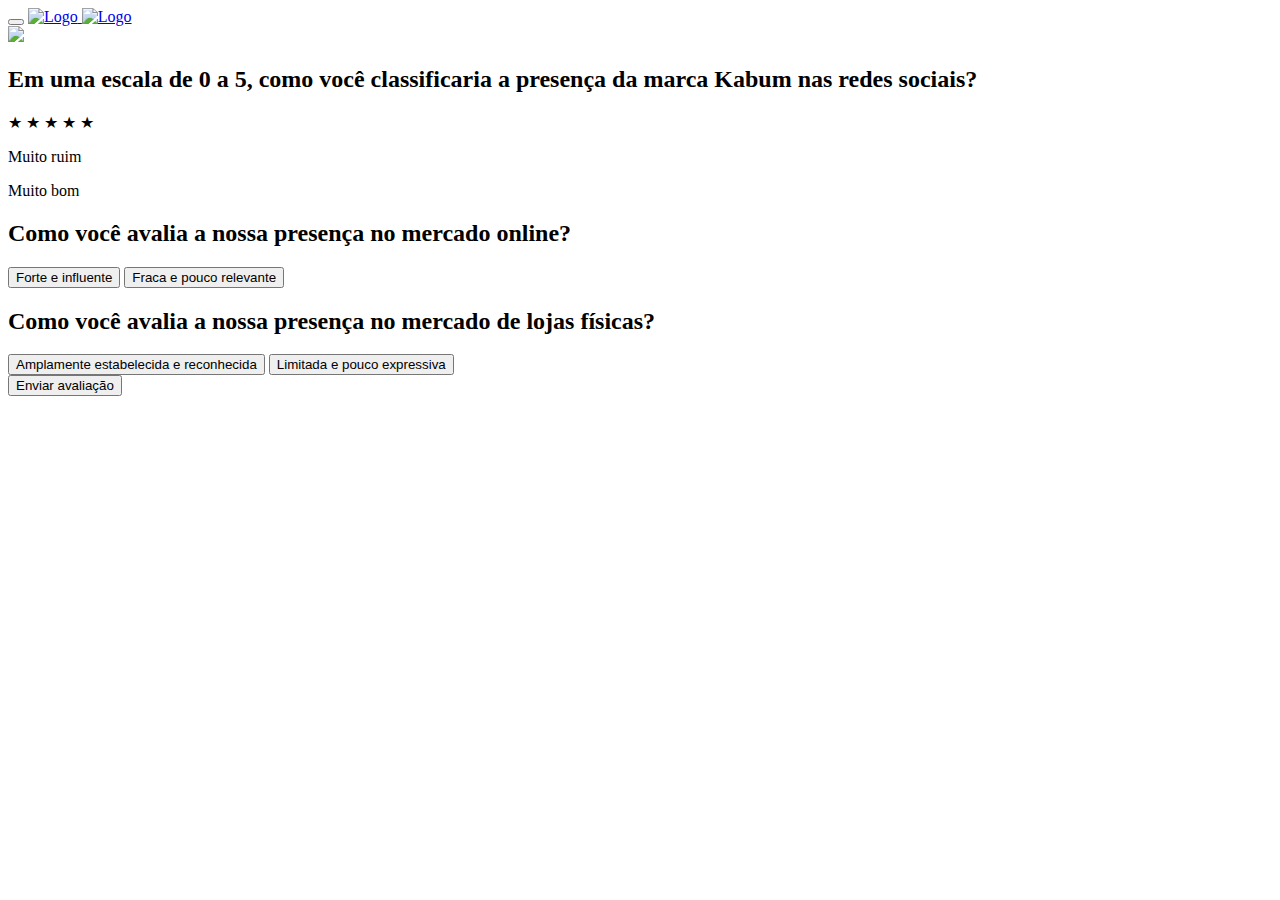
==== commit 288ffb89: "Add files via upload" ====
--- a/appdomilhao-1/index.html
+++ b/appdomilhao-1/index.html
@@ -1,607 +1,625 @@
-
-<!DOCTYPE html>
-<html lang="pt-PT">
-<head>
-	<meta charset="UTF-8">
-		<title>1 &#8211; My Blog</title>
-<meta name='robots' content='max-image-preview:large' />
-<link rel="alternate" type="application/rss+xml" title="My Blog &raquo; Feed" href="https://appdomilhao.fun/feed/" />
-<link rel="alternate" type="application/rss+xml" title="My Blog &raquo; Feed de comentários" href="https://appdomilhao.fun/comments/feed/" />
-<script>
-window._wpemojiSettings = {"baseUrl":"https:\/\/s.w.org\/images\/core\/emoji\/14.0.0\/72x72\/","ext":".png","svgUrl":"https:\/\/s.w.org\/images\/core\/emoji\/14.0.0\/svg\/","svgExt":".svg","source":{"concatemoji":"https:\/\/appdomilhao.fun\/wp-includes\/js\/wp-emoji-release.min.js?ver=6.4.2"}};
-/*! This file is auto-generated */
-!function(i,n){var o,s,e;function c(e){try{var t={supportTests:e,timestamp:(new Date).valueOf()};sessionStorage.setItem(o,JSON.stringify(t))}catch(e){}}function p(e,t,n){e.clearRect(0,0,e.canvas.width,e.canvas.height),e.fillText(t,0,0);var t=new Uint32Array(e.getImageData(0,0,e.canvas.width,e.canvas.height).data),r=(e.clearRect(0,0,e.canvas.width,e.canvas.height),e.fillText(n,0,0),new Uint32Array(e.getImageData(0,0,e.canvas.width,e.canvas.height).data));return t.every(function(e,t){return e===r[t]})}function u(e,t,n){switch(t){case"flag":return n(e,"\ud83c\udff3\ufe0f\u200d\u26a7\ufe0f","\ud83c\udff3\ufe0f\u200b\u26a7\ufe0f")?!1:!n(e,"\ud83c\uddfa\ud83c\uddf3","\ud83c\uddfa\u200b\ud83c\uddf3")&&!n(e,"\ud83c\udff4\udb40\udc67\udb40\udc62\udb40\udc65\udb40\udc6e\udb40\udc67\udb40\udc7f","\ud83c\udff4\u200b\udb40\udc67\u200b\udb40\udc62\u200b\udb40\udc65\u200b\udb40\udc6e\u200b\udb40\udc67\u200b\udb40\udc7f");case"emoji":return!n(e,"\ud83e\udef1\ud83c\udffb\u200d\ud83e\udef2\ud83c\udfff","\ud83e\udef1\ud83c\udffb\u200b\ud83e\udef2\ud83c\udfff")}return!1}function f(e,t,n){var r="undefined"!=typeof WorkerGlobalScope&&self instanceof WorkerGlobalScope?new OffscreenCanvas(300,150):i.createElement("canvas"),a=r.getContext("2d",{willReadFrequently:!0}),o=(a.textBaseline="top",a.font="600 32px Arial",{});return e.forEach(function(e){o[e]=t(a,e,n)}),o}function t(e){var t=i.createElement("script");t.src=e,t.defer=!0,i.head.appendChild(t)}"undefined"!=typeof Promise&&(o="wpEmojiSettingsSupports",s=["flag","emoji"],n.supports={everything:!0,everythingExceptFlag:!0},e=new Promise(function(e){i.addEventListener("DOMContentLoaded",e,{once:!0})}),new Promise(function(t){var n=function(){try{var e=JSON.parse(sessionStorage.getItem(o));if("object"==typeof e&&"number"==typeof e.timestamp&&(new Date).valueOf()<e.timestamp+604800&&"object"==typeof e.supportTests)return e.supportTests}catch(e){}return null}();if(!n){if("undefined"!=typeof Worker&&"undefined"!=typeof OffscreenCanvas&&"undefined"!=typeof URL&&URL.createObjectURL&&"undefined"!=typeof Blob)try{var e="postMessage("+f.toString()+"("+[JSON.stringify(s),u.toString(),p.toString()].join(",")+"));",r=new Blob([e],{type:"text/javascript"}),a=new Worker(URL.createObjectURL(r),{name:"wpTestEmojiSupports"});return void(a.onmessage=function(e){c(n=e.data),a.terminate(),t(n)})}catch(e){}c(n=f(s,u,p))}t(n)}).then(function(e){for(var t in e)n.supports[t]=e[t],n.supports.everything=n.supports.everything&&n.supports[t],"flag"!==t&&(n.supports.everythingExceptFlag=n.supports.everythingExceptFlag&&n.supports[t]);n.supports.everythingExceptFlag=n.supports.everythingExceptFlag&&!n.supports.flag,n.DOMReady=!1,n.readyCallback=function(){n.DOMReady=!0}}).then(function(){return e}).then(function(){var e;n.supports.everything||(n.readyCallback(),(e=n.source||{}).concatemoji?t(e.concatemoji):e.wpemoji&&e.twemoji&&(t(e.twemoji),t(e.wpemoji)))}))}((window,document),window._wpemojiSettings);
-</script>
-<link rel='stylesheet' id='astra-theme-css-css' href='https://appdomilhao.fun/wp-content/themes/astra/assets/css/minified/main.min.css?ver=4.5.1' media='all' />
-<style id='astra-theme-css-inline-css'>
-:root{--ast-container-default-xlg-padding:3em;--ast-container-default-lg-padding:3em;--ast-container-default-slg-padding:2em;--ast-container-default-md-padding:3em;--ast-container-default-sm-padding:3em;--ast-container-default-xs-padding:2.4em;--ast-container-default-xxs-padding:1.8em;--ast-code-block-background:#ECEFF3;--ast-comment-inputs-background:#F9FAFB;}html{font-size:100%;}a{color:var(--ast-global-color-0);}a:hover,a:focus{color:var(--ast-global-color-1);}body,button,input,select,textarea,.ast-button,.ast-custom-button{font-family:-apple-system,BlinkMacSystemFont,Segoe UI,Roboto,Oxygen-Sans,Ubuntu,Cantarell,Helvetica Neue,sans-serif;font-weight:400;font-size:16px;font-size:1rem;line-height:1.6em;}blockquote{color:var(--ast-global-color-3);}h1,.entry-content h1,h2,.entry-content h2,h3,.entry-content h3,h4,.entry-content h4,h5,.entry-content h5,h6,.entry-content h6,.site-title,.site-title a{font-weight:600;}.site-title{font-size:26px;font-size:1.625rem;display:block;}.site-header .site-description{font-size:15px;font-size:0.9375rem;display:none;}.entry-title{font-size:26px;font-size:1.625rem;}h1,.entry-content h1{font-size:40px;font-size:2.5rem;font-weight:600;line-height:1.4em;}h2,.entry-content h2{font-size:32px;font-size:2rem;font-weight:600;line-height:1.25em;}h3,.entry-content h3{font-size:26px;font-size:1.625rem;font-weight:600;line-height:1.2em;}h4,.entry-content h4{font-size:24px;font-size:1.5rem;line-height:1.2em;font-weight:600;}h5,.entry-content h5{font-size:20px;font-size:1.25rem;line-height:1.2em;font-weight:600;}h6,.entry-content h6{font-size:16px;font-size:1rem;line-height:1.25em;font-weight:600;}::selection{background-color:var(--ast-global-color-0);color:#ffffff;}body,h1,.entry-title a,.entry-content h1,h2,.entry-content h2,h3,.entry-content h3,h4,.entry-content h4,h5,.entry-content h5,h6,.entry-content h6{color:var(--ast-global-color-3);}.tagcloud a:hover,.tagcloud a:focus,.tagcloud a.current-item{color:#ffffff;border-color:var(--ast-global-color-0);background-color:var(--ast-global-color-0);}input:focus,input[type="text"]:focus,input[type="email"]:focus,input[type="url"]:focus,input[type="password"]:focus,input[type="reset"]:focus,input[type="search"]:focus,textarea:focus{border-color:var(--ast-global-color-0);}input[type="radio"]:checked,input[type=reset],input[type="checkbox"]:checked,input[type="checkbox"]:hover:checked,input[type="checkbox"]:focus:checked,input[type=range]::-webkit-slider-thumb{border-color:var(--ast-global-color-0);background-color:var(--ast-global-color-0);box-shadow:none;}.site-footer a:hover + .post-count,.site-footer a:focus + .post-count{background:var(--ast-global-color-0);border-color:var(--ast-global-color-0);}.single .nav-links .nav-previous,.single .nav-links .nav-next{color:var(--ast-global-color-0);}.entry-meta,.entry-meta *{line-height:1.45;color:var(--ast-global-color-0);}.entry-meta a:hover,.entry-meta a:hover *,.entry-meta a:focus,.entry-meta a:focus *,.page-links > .page-link,.page-links .page-link:hover,.post-navigation a:hover{color:var(--ast-global-color-1);}#cat option,.secondary .calendar_wrap thead a,.secondary .calendar_wrap thead a:visited{color:var(--ast-global-color-0);}.secondary .calendar_wrap #today,.ast-progress-val span{background:var(--ast-global-color-0);}.secondary a:hover + .post-count,.secondary a:focus + .post-count{background:var(--ast-global-color-0);border-color:var(--ast-global-color-0);}.calendar_wrap #today > a{color:#ffffff;}.page-links .page-link,.single .post-navigation a{color:var(--ast-global-color-0);}.ast-search-menu-icon .search-form button.search-submit{padding:0 4px;}.ast-search-menu-icon form.search-form{padding-right:0;}.ast-search-menu-icon.slide-search input.search-field{width:0;}.ast-header-search .ast-search-menu-icon.ast-dropdown-active .search-form,.ast-header-search .ast-search-menu-icon.ast-dropdown-active .search-field:focus{border-color:var(--ast-global-color-0);transition:all 0.2s;}.search-form input.search-field:focus{outline:none;}.ast-archive-title{color:var(--ast-global-color-2);}.widget-title,.widget .wp-block-heading{font-size:22px;font-size:1.375rem;color:var(--ast-global-color-2);}.ast-single-post .entry-content a,.ast-comment-content a:not(.ast-comment-edit-reply-wrap a){text-decoration:underline;}.ast-single-post .wp-block-button .wp-block-button__link,.ast-single-post .elementor-button-wrapper .elementor-button,.ast-single-post .entry-content .uagb-tab a,.ast-single-post .entry-content .uagb-ifb-cta a,.ast-single-post .entry-content .wp-block-uagb-buttons a,.ast-single-post .entry-content .uabb-module-content a,.ast-single-post .entry-content .uagb-post-grid a,.ast-single-post .entry-content .uagb-timeline a,.ast-single-post .entry-content .uagb-toc__wrap a,.ast-single-post .entry-content .uagb-taxomony-box a,.ast-single-post .entry-content .woocommerce a,.entry-content .wp-block-latest-posts > li > a,.ast-single-post .entry-content .wp-block-file__button,li.ast-post-filter-single,.ast-single-post .wp-block-buttons .wp-block-button.is-style-outline .wp-block-button__link{text-decoration:none;}a:focus-visible,.ast-menu-toggle:focus-visible,.site .skip-link:focus-visible,.wp-block-loginout input:focus-visible,.wp-block-search.wp-block-search__button-inside .wp-block-search__inside-wrapper,.ast-header-navigation-arrow:focus-visible,.woocommerce .wc-proceed-to-checkout > .checkout-button:focus-visible,.woocommerce .woocommerce-MyAccount-navigation ul li a:focus-visible,.ast-orders-table__row .ast-orders-table__cell:focus-visible,.woocommerce .woocommerce-order-details .order-again > .button:focus-visible,.woocommerce .woocommerce-message a.button.wc-forward:focus-visible,.woocommerce #minus_qty:focus-visible,.woocommerce #plus_qty:focus-visible,a#ast-apply-coupon:focus-visible,.woocommerce .woocommerce-info a:focus-visible,.woocommerce .astra-shop-summary-wrap a:focus-visible,.woocommerce a.wc-forward:focus-visible,#ast-apply-coupon:focus-visible,.woocommerce-js .woocommerce-mini-cart-item a.remove:focus-visible{outline-style:dotted;outline-color:inherit;outline-width:thin;border-color:transparent;}input:focus,input[type="text"]:focus,input[type="email"]:focus,input[type="url"]:focus,input[type="password"]:focus,input[type="reset"]:focus,input[type="number"]:focus,textarea:focus,.wp-block-search__input:focus,[data-section="section-header-mobile-trigger"] .ast-button-wrap .ast-mobile-menu-trigger-minimal:focus,.ast-mobile-popup-drawer.active .menu-toggle-close:focus,.woocommerce-ordering select.orderby:focus,#ast-scroll-top:focus,#coupon_code:focus,.woocommerce-page #comment:focus,.woocommerce #reviews #respond input#submit:focus,.woocommerce a.add_to_cart_button:focus,.woocommerce .button.single_add_to_cart_button:focus,.woocommerce .woocommerce-cart-form button:focus,.woocommerce .woocommerce-cart-form__cart-item .quantity .qty:focus,.woocommerce .woocommerce-billing-fields .woocommerce-billing-fields__field-wrapper .woocommerce-input-wrapper > .input-text:focus,.woocommerce #order_comments:focus,.woocommerce #place_order:focus,.woocommerce .woocommerce-address-fields .woocommerce-address-fields__field-wrapper .woocommerce-input-wrapper > .input-text:focus,.woocommerce .woocommerce-MyAccount-content form button:focus,.woocommerce .woocommerce-MyAccount-content .woocommerce-EditAccountForm .woocommerce-form-row .woocommerce-Input.input-text:focus,.woocommerce .ast-woocommerce-container .woocommerce-pagination ul.page-numbers li a:focus,body #content .woocommerce form .form-row .select2-container--default .select2-selection--single:focus,#ast-coupon-code:focus,.woocommerce.woocommerce-js .quantity input[type=number]:focus,.woocommerce-js .woocommerce-mini-cart-item .quantity input[type=number]:focus,.woocommerce p#ast-coupon-trigger:focus{border-style:dotted;border-color:inherit;border-width:thin;outline-color:transparent;}.ast-logo-title-inline .site-logo-img{padding-right:1em;}.ast-page-builder-template .hentry {margin: 0;}.ast-page-builder-template .site-content > .ast-container {max-width: 100%;padding: 0;}.ast-page-builder-template .site-content #primary {padding: 0;margin: 0;}.ast-page-builder-template .no-results {text-align: center;margin: 4em auto;}.ast-page-builder-template .ast-pagination {padding: 2em;}.ast-page-builder-template .entry-header.ast-no-title.ast-no-thumbnail {margin-top: 0;}.ast-page-builder-template .entry-header.ast-header-without-markup {margin-top: 0;margin-bottom: 0;}.ast-page-builder-template .entry-header.ast-no-title.ast-no-meta {margin-bottom: 0;}.ast-page-builder-template.single .post-navigation {padding-bottom: 2em;}.ast-page-builder-template.single-post .site-content > .ast-container {max-width: 100%;}.ast-page-builder-template .entry-header {margin-top: 2em;margin-left: auto;margin-right: auto;}.ast-page-builder-template .ast-archive-description {margin: 2em auto 0;padding-left: 20px;padding-right: 20px;}.ast-page-builder-template .ast-row {margin-left: 0;margin-right: 0;}.single.ast-page-builder-template .entry-header + .entry-content {margin-bottom: 2em;}@media(min-width: 921px) {.ast-page-builder-template.archive.ast-right-sidebar .ast-row article,.ast-page-builder-template.archive.ast-left-sidebar .ast-row article {padding-left: 0;padding-right: 0;}}@media (max-width:921px){#ast-desktop-header{display:none;}}@media (min-width:922px){#ast-mobile-header{display:none;}}.wp-block-buttons.aligncenter{justify-content:center;}@media (max-width:921px){.ast-theme-transparent-header #primary,.ast-theme-transparent-header #secondary{padding:0;}}@media (max-width:921px){.ast-plain-container.ast-no-sidebar #primary{padding:0;}}.ast-plain-container.ast-no-sidebar #primary{margin-top:0;margin-bottom:0;}.wp-block-button.is-style-outline .wp-block-button__link{border-color:var(--ast-global-color-0);}div.wp-block-button.is-style-outline > .wp-block-button__link:not(.has-text-color),div.wp-block-button.wp-block-button__link.is-style-outline:not(.has-text-color){color:var(--ast-global-color-0);}.wp-block-button.is-style-outline .wp-block-button__link:hover,.wp-block-buttons .wp-block-button.is-style-outline .wp-block-button__link:focus,.wp-block-buttons .wp-block-button.is-style-outline > .wp-block-button__link:not(.has-text-color):hover,.wp-block-buttons .wp-block-button.wp-block-button__link.is-style-outline:not(.has-text-color):hover{color:#ffffff;background-color:var(--ast-global-color-1);border-color:var(--ast-global-color-1);}.post-page-numbers.current .page-link,.ast-pagination .page-numbers.current{color:#ffffff;border-color:var(--ast-global-color-0);background-color:var(--ast-global-color-0);border-radius:2px;}.wp-block-button.is-style-outline .wp-block-button__link,.ast-outline-button{border-color:var(--ast-global-color-0);font-family:inherit;font-weight:500;font-size:16px;font-size:1rem;line-height:1em;background-color:transparent;}.wp-block-buttons .wp-block-button.is-style-outline > .wp-block-button__link:not(.has-text-color),.wp-block-buttons .wp-block-button.wp-block-button__link.is-style-outline:not(.has-text-color),.ast-outline-button{color:var(--ast-global-color-0);}.wp-block-button.is-style-outline .wp-block-button__link:hover,.wp-block-buttons .wp-block-button.is-style-outline .wp-block-button__link:focus,.wp-block-buttons .wp-block-button.is-style-outline > .wp-block-button__link:not(.has-text-color):hover,.wp-block-buttons .wp-block-button.wp-block-button__link.is-style-outline:not(.has-text-color):hover,.ast-outline-button:hover,.ast-outline-button:focus{color:#ffffff;background-color:var(--ast-global-color-1);border-color:var(--ast-global-color-1);}.entry-content[ast-blocks-layout] > figure{margin-bottom:1em;}h1.widget-title{font-weight:600;}h2.widget-title{font-weight:600;}h3.widget-title{font-weight:600;}#page{display:flex;flex-direction:column;min-height:100vh;}.ast-404-layout-1 h1.page-title{color:var(--ast-global-color-2);}.single .post-navigation a{line-height:1em;height:inherit;}.error-404 .page-sub-title{font-size:1.5rem;font-weight:inherit;}.search .site-content .content-area .search-form{margin-bottom:0;}#page .site-content{flex-grow:1;}.widget{margin-bottom:1.25em;}#secondary li{line-height:1.5em;}#secondary .wp-block-group h2{margin-bottom:0.7em;}#secondary h2{font-size:1.7rem;}.ast-separate-container .ast-article-post,.ast-separate-container .ast-article-single,.ast-separate-container .ast-comment-list li.depth-1,.ast-separate-container .comment-respond{padding:3em;}.ast-separate-container .ast-article-single .ast-article-single{padding:0;}.ast-article-single .wp-block-post-template-is-layout-grid{padding-left:0;}.ast-separate-container .ast-comment-list li.depth-1,.hentry{margin-bottom:2em;}.ast-separate-container .ast-archive-description,.ast-separate-container .ast-author-box{border-bottom:1px solid var(--ast-border-color);}.ast-separate-container .comments-title{padding:2em 2em 0 2em;}.ast-page-builder-template .comment-form-textarea,.ast-comment-formwrap .ast-grid-common-col{padding:0;}.ast-comment-formwrap{padding:0;display:inline-flex;column-gap:20px;width:100%;margin-left:0;margin-right:0;}.comments-area textarea#comment:focus,.comments-area textarea#comment:active,.comments-area .ast-comment-formwrap input[type="text"]:focus,.comments-area .ast-comment-formwrap input[type="text"]:active {box-shadow:none;outline:none;}.archive.ast-page-builder-template .entry-header{margin-top:2em;}.ast-page-builder-template .ast-comment-formwrap{width:100%;}.entry-title{margin-bottom:0.5em;}.ast-archive-description p{font-size:inherit;font-weight:inherit;line-height:inherit;}@media (min-width:921px){.ast-left-sidebar.ast-page-builder-template #secondary,.archive.ast-right-sidebar.ast-page-builder-template .site-main{padding-left:20px;padding-right:20px;}}@media (max-width:544px){.ast-comment-formwrap.ast-row{column-gap:10px;display:inline-block;}#ast-commentform .ast-grid-common-col{position:relative;width:100%;}}@media (min-width:1201px){.ast-separate-container .ast-article-post,.ast-separate-container .ast-article-single,.ast-separate-container .ast-author-box,.ast-separate-container .ast-404-layout-1,.ast-separate-container .no-results{padding:3em;}}@media (max-width:921px){.ast-separate-container #primary,.ast-separate-container #secondary{padding:1.5em 0;}#primary,#secondary{padding:1.5em 0;margin:0;}.ast-left-sidebar #content > .ast-container{display:flex;flex-direction:column-reverse;width:100%;}}@media (min-width:922px){.ast-separate-container.ast-right-sidebar #primary,.ast-separate-container.ast-left-sidebar #primary{border:0;}.search-no-results.ast-separate-container #primary{margin-bottom:4em;}}.wp-block-button .wp-block-button__link{color:#ffffff;}.wp-block-button .wp-block-button__link:hover,.wp-block-button .wp-block-button__link:focus{color:#ffffff;background-color:var(--ast-global-color-1);border-color:var(--ast-global-color-1);}.elementor-widget-heading h1.elementor-heading-title{line-height:1.4em;}.elementor-widget-heading h2.elementor-heading-title{line-height:1.25em;}.elementor-widget-heading h3.elementor-heading-title{line-height:1.2em;}.elementor-widget-heading h4.elementor-heading-title{line-height:1.2em;}.elementor-widget-heading h5.elementor-heading-title{line-height:1.2em;}.elementor-widget-heading h6.elementor-heading-title{line-height:1.25em;}.wp-block-button .wp-block-button__link,.wp-block-search .wp-block-search__button,body .wp-block-file .wp-block-file__button{border-color:var(--ast-global-color-0);background-color:var(--ast-global-color-0);color:#ffffff;font-family:inherit;font-weight:500;line-height:1em;font-size:16px;font-size:1rem;padding-top:15px;padding-right:30px;padding-bottom:15px;padding-left:30px;}@media (max-width:921px){.wp-block-button .wp-block-button__link,.wp-block-search .wp-block-search__button,body .wp-block-file .wp-block-file__button{padding-top:14px;padding-right:28px;padding-bottom:14px;padding-left:28px;}}@media (max-width:544px){.wp-block-button .wp-block-button__link,.wp-block-search .wp-block-search__button,body .wp-block-file .wp-block-file__button{padding-top:12px;padding-right:24px;padding-bottom:12px;padding-left:24px;}}.menu-toggle,button,.ast-button,.ast-custom-button,.button,input#submit,input[type="button"],input[type="submit"],input[type="reset"],#comments .submit,.search .search-submit,form[CLASS*="wp-block-search__"].wp-block-search .wp-block-search__inside-wrapper .wp-block-search__button,body .wp-block-file .wp-block-file__button,.search .search-submit,.woocommerce-js a.button,.woocommerce button.button,.woocommerce .woocommerce-message a.button,.woocommerce #respond input#submit.alt,.woocommerce input.button.alt,.woocommerce input.button,.woocommerce input.button:disabled,.woocommerce input.button:disabled[disabled],.woocommerce input.button:disabled:hover,.woocommerce input.button:disabled[disabled]:hover,.woocommerce #respond input#submit,.woocommerce button.button.alt.disabled,.wc-block-grid__products .wc-block-grid__product .wp-block-button__link,.wc-block-grid__product-onsale,[CLASS*="wc-block"] button,.woocommerce-js .astra-cart-drawer .astra-cart-drawer-content .woocommerce-mini-cart__buttons .button:not(.checkout):not(.ast-continue-shopping),.woocommerce-js .astra-cart-drawer .astra-cart-drawer-content .woocommerce-mini-cart__buttons a.checkout,.woocommerce button.button.alt.disabled.wc-variation-selection-needed{border-style:solid;border-top-width:0;border-right-width:0;border-left-width:0;border-bottom-width:0;color:#ffffff;border-color:var(--ast-global-color-0);background-color:var(--ast-global-color-0);padding-top:15px;padding-right:30px;padding-bottom:15px;padding-left:30px;font-family:inherit;font-weight:500;font-size:16px;font-size:1rem;line-height:1em;}button:focus,.menu-toggle:hover,button:hover,.ast-button:hover,.ast-custom-button:hover .button:hover,.ast-custom-button:hover ,input[type=reset]:hover,input[type=reset]:focus,input#submit:hover,input#submit:focus,input[type="button"]:hover,input[type="button"]:focus,input[type="submit"]:hover,input[type="submit"]:focus,form[CLASS*="wp-block-search__"].wp-block-search .wp-block-search__inside-wrapper .wp-block-search__button:hover,form[CLASS*="wp-block-search__"].wp-block-search .wp-block-search__inside-wrapper .wp-block-search__button:focus,body .wp-block-file .wp-block-file__button:hover,body .wp-block-file .wp-block-file__button:focus,.woocommerce-js a.button:hover,.woocommerce button.button:hover,.woocommerce .woocommerce-message a.button:hover,.woocommerce #respond input#submit:hover,.woocommerce #respond input#submit.alt:hover,.woocommerce input.button.alt:hover,.woocommerce input.button:hover,.woocommerce button.button.alt.disabled:hover,.wc-block-grid__products .wc-block-grid__product .wp-block-button__link:hover,[CLASS*="wc-block"] button:hover,.woocommerce-js .astra-cart-drawer .astra-cart-drawer-content .woocommerce-mini-cart__buttons .button:not(.checkout):not(.ast-continue-shopping):hover,.woocommerce-js .astra-cart-drawer .astra-cart-drawer-content .woocommerce-mini-cart__buttons a.checkout:hover,.woocommerce button.button.alt.disabled.wc-variation-selection-needed:hover{color:#ffffff;background-color:var(--ast-global-color-1);border-color:var(--ast-global-color-1);}form[CLASS*="wp-block-search__"].wp-block-search .wp-block-search__inside-wrapper .wp-block-search__button.has-icon{padding-top:calc(15px - 3px);padding-right:calc(30px - 3px);padding-bottom:calc(15px - 3px);padding-left:calc(30px - 3px);}@media (max-width:921px){.menu-toggle,button,.ast-button,.ast-custom-button,.button,input#submit,input[type="button"],input[type="submit"],input[type="reset"],#comments .submit,.search .search-submit,form[CLASS*="wp-block-search__"].wp-block-search .wp-block-search__inside-wrapper .wp-block-search__button,body .wp-block-file .wp-block-file__button,.search .search-submit,.woocommerce-js a.button,.woocommerce button.button,.woocommerce .woocommerce-message a.button,.woocommerce #respond input#submit.alt,.woocommerce input.button.alt,.woocommerce input.button,.woocommerce input.button:disabled,.woocommerce input.button:disabled[disabled],.woocommerce input.button:disabled:hover,.woocommerce input.button:disabled[disabled]:hover,.woocommerce #respond input#submit,.woocommerce button.button.alt.disabled,.wc-block-grid__products .wc-block-grid__product .wp-block-button__link,.wc-block-grid__product-onsale,[CLASS*="wc-block"] button,.woocommerce-js .astra-cart-drawer .astra-cart-drawer-content .woocommerce-mini-cart__buttons .button:not(.checkout):not(.ast-continue-shopping),.woocommerce-js .astra-cart-drawer .astra-cart-drawer-content .woocommerce-mini-cart__buttons a.checkout,.woocommerce button.button.alt.disabled.wc-variation-selection-needed{padding-top:14px;padding-right:28px;padding-bottom:14px;padding-left:28px;}}@media (max-width:544px){.menu-toggle,button,.ast-button,.ast-custom-button,.button,input#submit,input[type="button"],input[type="submit"],input[type="reset"],#comments .submit,.search .search-submit,form[CLASS*="wp-block-search__"].wp-block-search .wp-block-search__inside-wrapper .wp-block-search__button,body .wp-block-file .wp-block-file__button,.search .search-submit,.woocommerce-js a.button,.woocommerce button.button,.woocommerce .woocommerce-message a.button,.woocommerce #respond input#submit.alt,.woocommerce input.button.alt,.woocommerce input.button,.woocommerce input.button:disabled,.woocommerce input.button:disabled[disabled],.woocommerce input.button:disabled:hover,.woocommerce input.button:disabled[disabled]:hover,.woocommerce #respond input#submit,.woocommerce button.button.alt.disabled,.wc-block-grid__products .wc-block-grid__product .wp-block-button__link,.wc-block-grid__product-onsale,[CLASS*="wc-block"] button,.woocommerce-js .astra-cart-drawer .astra-cart-drawer-content .woocommerce-mini-cart__buttons .button:not(.checkout):not(.ast-continue-shopping),.woocommerce-js .astra-cart-drawer .astra-cart-drawer-content .woocommerce-mini-cart__buttons a.checkout,.woocommerce button.button.alt.disabled.wc-variation-selection-needed{padding-top:12px;padding-right:24px;padding-bottom:12px;padding-left:24px;}}@media (max-width:921px){.ast-mobile-header-stack .main-header-bar .ast-search-menu-icon{display:inline-block;}.ast-header-break-point.ast-header-custom-item-outside .ast-mobile-header-stack .main-header-bar .ast-search-icon{margin:0;}.ast-comment-avatar-wrap img{max-width:2.5em;}.ast-separate-container .ast-comment-list li.depth-1{padding:1.5em 2.14em;}.ast-separate-container .comment-respond{padding:2em 2.14em;}.ast-comment-meta{padding:0 1.8888em 1.3333em;}}@media (min-width:544px){.ast-container{max-width:100%;}}@media (max-width:544px){.ast-separate-container .ast-article-post,.ast-separate-container .ast-article-single,.ast-separate-container .comments-title,.ast-separate-container .ast-archive-description{padding:1.5em 1em;}.ast-separate-container #content .ast-container{padding-left:0.54em;padding-right:0.54em;}.ast-separate-container .ast-comment-list li.depth-1{padding:1.5em 1em;margin-bottom:1.5em;}.ast-separate-container .ast-comment-list .bypostauthor{padding:.5em;}.ast-search-menu-icon.ast-dropdown-active .search-field{width:170px;}}.ast-separate-container{background-color:var(--ast-global-color-4);;}@media (max-width:921px){.site-title{display:block;}.site-header .site-description{display:none;}.entry-title{font-size:30px;}h1,.entry-content h1{font-size:30px;}h2,.entry-content h2{font-size:25px;}h3,.entry-content h3{font-size:20px;}}@media (max-width:544px){.site-title{display:block;}.site-header .site-description{display:none;}.entry-title{font-size:30px;}h1,.entry-content h1{font-size:30px;}h2,.entry-content h2{font-size:25px;}h3,.entry-content h3{font-size:20px;}}@media (max-width:921px){html{font-size:91.2%;}}@media (max-width:544px){html{font-size:91.2%;}}@media (min-width:922px){.ast-container{max-width:1240px;}}@media (min-width:922px){.site-content .ast-container{display:flex;}}@media (max-width:921px){.site-content .ast-container{flex-direction:column;}}@media (min-width:922px){.main-header-menu .sub-menu .menu-item.ast-left-align-sub-menu:hover > .sub-menu,.main-header-menu .sub-menu .menu-item.ast-left-align-sub-menu.focus > .sub-menu{margin-left:-0px;}}blockquote,cite {font-style: initial;}.wp-block-file {display: flex;align-items: center;flex-wrap: wrap;justify-content: space-between;}.wp-block-pullquote {border: none;}.wp-block-pullquote blockquote::before {content: "\201D";font-family: "Helvetica",sans-serif;display: flex;transform: rotate( 180deg );font-size: 6rem;font-style: normal;line-height: 1;font-weight: bold;align-items: center;justify-content: center;}.has-text-align-right > blockquote::before {justify-content: flex-start;}.has-text-align-left > blockquote::before {justify-content: flex-end;}figure.wp-block-pullquote.is-style-solid-color blockquote {max-width: 100%;text-align: inherit;}html body {--wp--custom--ast-default-block-top-padding: 3em;--wp--custom--ast-default-block-right-padding: 3em;--wp--custom--ast-default-block-bottom-padding: 3em;--wp--custom--ast-default-block-left-padding: 3em;--wp--custom--ast-container-width: 1200px;--wp--custom--ast-content-width-size: 1200px;--wp--custom--ast-wide-width-size: calc(1200px + var(--wp--custom--ast-default-block-left-padding) + var(--wp--custom--ast-default-block-right-padding));}.ast-narrow-container {--wp--custom--ast-content-width-size: 750px;--wp--custom--ast-wide-width-size: 750px;}@media(max-width: 921px) {html body {--wp--custom--ast-default-block-top-padding: 3em;--wp--custom--ast-default-block-right-padding: 2em;--wp--custom--ast-default-block-bottom-padding: 3em;--wp--custom--ast-default-block-left-padding: 2em;}}@media(max-width: 544px) {html body {--wp--custom--ast-default-block-top-padding: 3em;--wp--custom--ast-default-block-right-padding: 1.5em;--wp--custom--ast-default-block-bottom-padding: 3em;--wp--custom--ast-default-block-left-padding: 1.5em;}}.entry-content > .wp-block-group,.entry-content > .wp-block-cover,.entry-content > .wp-block-columns {padding-top: var(--wp--custom--ast-default-block-top-padding);padding-right: var(--wp--custom--ast-default-block-right-padding);padding-bottom: var(--wp--custom--ast-default-block-bottom-padding);padding-left: var(--wp--custom--ast-default-block-left-padding);}.ast-plain-container.ast-no-sidebar .entry-content > .alignfull,.ast-page-builder-template .ast-no-sidebar .entry-content > .alignfull {margin-left: calc( -50vw + 50%);margin-right: calc( -50vw + 50%);max-width: 100vw;width: 100vw;}.ast-plain-container.ast-no-sidebar .entry-content .alignfull .alignfull,.ast-page-builder-template.ast-no-sidebar .entry-content .alignfull .alignfull,.ast-plain-container.ast-no-sidebar .entry-content .alignfull .alignwide,.ast-page-builder-template.ast-no-sidebar .entry-content .alignfull .alignwide,.ast-plain-container.ast-no-sidebar .entry-content .alignwide .alignfull,.ast-page-builder-template.ast-no-sidebar .entry-content .alignwide .alignfull,.ast-plain-container.ast-no-sidebar .entry-content .alignwide .alignwide,.ast-page-builder-template.ast-no-sidebar .entry-content .alignwide .alignwide,.ast-plain-container.ast-no-sidebar .entry-content .wp-block-column .alignfull,.ast-page-builder-template.ast-no-sidebar .entry-content .wp-block-column .alignfull,.ast-plain-container.ast-no-sidebar .entry-content .wp-block-column .alignwide,.ast-page-builder-template.ast-no-sidebar .entry-content .wp-block-column .alignwide {margin-left: auto;margin-right: auto;width: 100%;}[ast-blocks-layout] .wp-block-separator:not(.is-style-dots) {height: 0;}[ast-blocks-layout] .wp-block-separator {margin: 20px auto;}[ast-blocks-layout] .wp-block-separator:not(.is-style-wide):not(.is-style-dots) {max-width: 100px;}[ast-blocks-layout] .wp-block-separator.has-background {padding: 0;}.entry-content[ast-blocks-layout] > * {max-width: var(--wp--custom--ast-content-width-size);margin-left: auto;margin-right: auto;}.entry-content[ast-blocks-layout] > .alignwide {max-width: var(--wp--custom--ast-wide-width-size);}.entry-content[ast-blocks-layout] .alignfull {max-width: none;}.entry-content .wp-block-columns {margin-bottom: 0;}blockquote {margin: 1.5em;border: none;}.wp-block-quote:not(.has-text-align-right):not(.has-text-align-center) {border-left: 5px solid rgba(0,0,0,0.05);}.has-text-align-right > blockquote,blockquote.has-text-align-right {border-right: 5px solid rgba(0,0,0,0.05);}.has-text-align-left > blockquote,blockquote.has-text-align-left {border-left: 5px solid rgba(0,0,0,0.05);}.wp-block-site-tagline,.wp-block-latest-posts .read-more {margin-top: 15px;}.wp-block-loginout p label {display: block;}.wp-block-loginout p:not(.login-remember):not(.login-submit) input {width: 100%;}.wp-block-loginout input:focus {border-color: transparent;}.wp-block-loginout input:focus {outline: thin dotted;}.entry-content .wp-block-media-text .wp-block-media-text__content {padding: 0 0 0 8%;}.entry-content .wp-block-media-text.has-media-on-the-right .wp-block-media-text__content {padding: 0 8% 0 0;}.entry-content .wp-block-media-text.has-background .wp-block-media-text__content {padding: 8%;}.entry-content .wp-block-cover:not([class*="background-color"]) .wp-block-cover__inner-container,.entry-content .wp-block-cover:not([class*="background-color"]) .wp-block-cover-image-text,.entry-content .wp-block-cover:not([class*="background-color"]) .wp-block-cover-text,.entry-content .wp-block-cover-image:not([class*="background-color"]) .wp-block-cover__inner-container,.entry-content .wp-block-cover-image:not([class*="background-color"]) .wp-block-cover-image-text,.entry-content .wp-block-cover-image:not([class*="background-color"]) .wp-block-cover-text {color: var(--ast-global-color-5);}.wp-block-loginout .login-remember input {width: 1.1rem;height: 1.1rem;margin: 0 5px 4px 0;vertical-align: middle;}.wp-block-latest-posts > li > *:first-child,.wp-block-latest-posts:not(.is-grid) > li:first-child {margin-top: 0;}.wp-block-search__inside-wrapper .wp-block-search__input {padding: 0 10px;color: var(--ast-global-color-3);background: var(--ast-global-color-5);border-color: var(--ast-border-color);}.wp-block-latest-posts .read-more {margin-bottom: 1.5em;}.wp-block-search__no-button .wp-block-search__inside-wrapper .wp-block-search__input {padding-top: 5px;padding-bottom: 5px;}.wp-block-latest-posts .wp-block-latest-posts__post-date,.wp-block-latest-posts .wp-block-latest-posts__post-author {font-size: 1rem;}.wp-block-latest-posts > li > *,.wp-block-latest-posts:not(.is-grid) > li {margin-top: 12px;margin-bottom: 12px;}.ast-page-builder-template .entry-content[ast-blocks-layout] > *,.ast-page-builder-template .entry-content[ast-blocks-layout] > .alignfull > * {max-width: none;}.ast-page-builder-template .entry-content[ast-blocks-layout] > .alignwide > * {max-width: var(--wp--custom--ast-wide-width-size);}.ast-page-builder-template .entry-content[ast-blocks-layout] > .inherit-container-width > *,.ast-page-builder-template .entry-content[ast-blocks-layout] > * > *,.entry-content[ast-blocks-layout] > .wp-block-cover .wp-block-cover__inner-container {max-width: var(--wp--custom--ast-content-width-size);margin-left: auto;margin-right: auto;}.entry-content[ast-blocks-layout] .wp-block-cover:not(.alignleft):not(.alignright) {width: auto;}@media(max-width: 1200px) {.ast-separate-container .entry-content > .alignfull,.ast-separate-container .entry-content[ast-blocks-layout] > .alignwide,.ast-plain-container .entry-content[ast-blocks-layout] > .alignwide,.ast-plain-container .entry-content .alignfull {margin-left: calc(-1 * min(var(--ast-container-default-xlg-padding),20px)) ;margin-right: calc(-1 * min(var(--ast-container-default-xlg-padding),20px));}}@media(min-width: 1201px) {.ast-separate-container .entry-content > .alignfull {margin-left: calc(-1 * var(--ast-container-default-xlg-padding) );margin-right: calc(-1 * var(--ast-container-default-xlg-padding) );}.ast-separate-container .entry-content[ast-blocks-layout] > .alignwide,.ast-plain-container .entry-content[ast-blocks-layout] > .alignwide {margin-left: calc(-1 * var(--wp--custom--ast-default-block-left-padding) );margin-right: calc(-1 * var(--wp--custom--ast-default-block-right-padding) );}}@media(min-width: 921px) {.ast-separate-container .entry-content .wp-block-group.alignwide:not(.inherit-container-width) > :where(:not(.alignleft):not(.alignright)),.ast-plain-container .entry-content .wp-block-group.alignwide:not(.inherit-container-width) > :where(:not(.alignleft):not(.alignright)) {max-width: calc( var(--wp--custom--ast-content-width-size) + 80px );}.ast-plain-container.ast-right-sidebar .entry-content[ast-blocks-layout] .alignfull,.ast-plain-container.ast-left-sidebar .entry-content[ast-blocks-layout] .alignfull {margin-left: -60px;margin-right: -60px;}}@media(min-width: 544px) {.entry-content > .alignleft {margin-right: 20px;}.entry-content > .alignright {margin-left: 20px;}}@media (max-width:544px){.wp-block-columns .wp-block-column:not(:last-child){margin-bottom:20px;}.wp-block-latest-posts{margin:0;}}@media( max-width: 600px ) {.entry-content .wp-block-media-text .wp-block-media-text__content,.entry-content .wp-block-media-text.has-media-on-the-right .wp-block-media-text__content {padding: 8% 0 0;}.entry-content .wp-block-media-text.has-background .wp-block-media-text__content {padding: 8%;}}.ast-page-builder-template .entry-header {padding-left: 0;}.ast-narrow-container .site-content .wp-block-uagb-image--align-full .wp-block-uagb-image__figure {max-width: 100%;margin-left: auto;margin-right: auto;}.entry-content ul,.entry-content ol {padding: revert;margin: revert;}:root .has-ast-global-color-0-color{color:var(--ast-global-color-0);}:root .has-ast-global-color-0-background-color{background-color:var(--ast-global-color-0);}:root .wp-block-button .has-ast-global-color-0-color{color:var(--ast-global-color-0);}:root .wp-block-button .has-ast-global-color-0-background-color{background-color:var(--ast-global-color-0);}:root .has-ast-global-color-1-color{color:var(--ast-global-color-1);}:root .has-ast-global-color-1-background-color{background-color:var(--ast-global-color-1);}:root .wp-block-button .has-ast-global-color-1-color{color:var(--ast-global-color-1);}:root .wp-block-button .has-ast-global-color-1-background-color{background-color:var(--ast-global-color-1);}:root .has-ast-global-color-2-color{color:var(--ast-global-color-2);}:root .has-ast-global-color-2-background-color{background-color:var(--ast-global-color-2);}:root .wp-block-button .has-ast-global-color-2-color{color:var(--ast-global-color-2);}:root .wp-block-button .has-ast-global-color-2-background-color{background-color:var(--ast-global-color-2);}:root .has-ast-global-color-3-color{color:var(--ast-global-color-3);}:root .has-ast-global-color-3-background-color{background-color:var(--ast-global-color-3);}:root .wp-block-button .has-ast-global-color-3-color{color:var(--ast-global-color-3);}:root .wp-block-button .has-ast-global-color-3-background-color{background-color:var(--ast-global-color-3);}:root .has-ast-global-color-4-color{color:var(--ast-global-color-4);}:root .has-ast-global-color-4-background-color{background-color:var(--ast-global-color-4);}:root .wp-block-button .has-ast-global-color-4-color{color:var(--ast-global-color-4);}:root .wp-block-button .has-ast-global-color-4-background-color{background-color:var(--ast-global-color-4);}:root .has-ast-global-color-5-color{color:var(--ast-global-color-5);}:root .has-ast-global-color-5-background-color{background-color:var(--ast-global-color-5);}:root .wp-block-button .has-ast-global-color-5-color{color:var(--ast-global-color-5);}:root .wp-block-button .has-ast-global-color-5-background-color{background-color:var(--ast-global-color-5);}:root .has-ast-global-color-6-color{color:var(--ast-global-color-6);}:root .has-ast-global-color-6-background-color{background-color:var(--ast-global-color-6);}:root .wp-block-button .has-ast-global-color-6-color{color:var(--ast-global-color-6);}:root .wp-block-button .has-ast-global-color-6-background-color{background-color:var(--ast-global-color-6);}:root .has-ast-global-color-7-color{color:var(--ast-global-color-7);}:root .has-ast-global-color-7-background-color{background-color:var(--ast-global-color-7);}:root .wp-block-button .has-ast-global-color-7-color{color:var(--ast-global-color-7);}:root .wp-block-button .has-ast-global-color-7-background-color{background-color:var(--ast-global-color-7);}:root .has-ast-global-color-8-color{color:var(--ast-global-color-8);}:root .has-ast-global-color-8-background-color{background-color:var(--ast-global-color-8);}:root .wp-block-button .has-ast-global-color-8-color{color:var(--ast-global-color-8);}:root .wp-block-button .has-ast-global-color-8-background-color{background-color:var(--ast-global-color-8);}:root{--ast-global-color-0:#046bd2;--ast-global-color-1:#045cb4;--ast-global-color-2:#1e293b;--ast-global-color-3:#334155;--ast-global-color-4:#f9fafb;--ast-global-color-5:#FFFFFF;--ast-global-color-6:#e2e8f0;--ast-global-color-7:#cbd5e1;--ast-global-color-8:#94a3b8;}:root {--ast-border-color : var(--ast-global-color-6);}.ast-single-entry-banner {-js-display: flex;display: flex;flex-direction: column;justify-content: center;text-align: center;position: relative;background: #eeeeee;}.ast-single-entry-banner[data-banner-layout="layout-1"] {max-width: 1200px;background: inherit;padding: 20px 0;}.ast-single-entry-banner[data-banner-width-type="custom"] {margin: 0 auto;width: 100%;}.ast-single-entry-banner + .site-content .entry-header {margin-bottom: 0;}header.entry-header .entry-title{font-weight:600;font-size:32px;font-size:2rem;}header.entry-header > *:not(:last-child){margin-bottom:10px;}.ast-archive-entry-banner {-js-display: flex;display: flex;flex-direction: column;justify-content: center;text-align: center;position: relative;background: #eeeeee;}.ast-archive-entry-banner[data-banner-width-type="custom"] {margin: 0 auto;width: 100%;}.ast-archive-entry-banner[data-banner-layout="layout-1"] {background: inherit;padding: 20px 0;text-align: left;}body.archive .ast-archive-description{max-width:1200px;width:100%;text-align:left;padding-top:3em;padding-right:3em;padding-bottom:3em;padding-left:3em;}body.archive .ast-archive-description .ast-archive-title,body.archive .ast-archive-description .ast-archive-title *{font-weight:600;font-size:32px;font-size:2rem;}body.archive .ast-archive-description > *:not(:last-child){margin-bottom:10px;}@media (max-width:921px){body.archive .ast-archive-description{text-align:left;}}@media (max-width:544px){body.archive .ast-archive-description{text-align:left;}}.ast-breadcrumbs .trail-browse,.ast-breadcrumbs .trail-items,.ast-breadcrumbs .trail-items li{display:inline-block;margin:0;padding:0;border:none;background:inherit;text-indent:0;text-decoration:none;}.ast-breadcrumbs .trail-browse{font-size:inherit;font-style:inherit;font-weight:inherit;color:inherit;}.ast-breadcrumbs .trail-items{list-style:none;}.trail-items li::after{padding:0 0.3em;content:"\00bb";}.trail-items li:last-of-type::after{display:none;}h1,.entry-content h1,h2,.entry-content h2,h3,.entry-content h3,h4,.entry-content h4,h5,.entry-content h5,h6,.entry-content h6{color:var(--ast-global-color-2);}.entry-title a{color:var(--ast-global-color-2);}@media (max-width:921px){.ast-builder-grid-row-container.ast-builder-grid-row-tablet-3-firstrow .ast-builder-grid-row > *:first-child,.ast-builder-grid-row-container.ast-builder-grid-row-tablet-3-lastrow .ast-builder-grid-row > *:last-child{grid-column:1 / -1;}}@media (max-width:544px){.ast-builder-grid-row-container.ast-builder-grid-row-mobile-3-firstrow .ast-builder-grid-row > *:first-child,.ast-builder-grid-row-container.ast-builder-grid-row-mobile-3-lastrow .ast-builder-grid-row > *:last-child{grid-column:1 / -1;}}.ast-builder-layout-element[data-section="title_tagline"]{display:flex;}@media (max-width:921px){.ast-header-break-point .ast-builder-layout-element[data-section="title_tagline"]{display:flex;}}@media (max-width:544px){.ast-header-break-point .ast-builder-layout-element[data-section="title_tagline"]{display:flex;}}.ast-builder-menu-1{font-family:inherit;font-weight:inherit;}.ast-builder-menu-1 .menu-item > .menu-link{color:var(--ast-global-color-3);}.ast-builder-menu-1 .menu-item > .ast-menu-toggle{color:var(--ast-global-color-3);}.ast-builder-menu-1 .menu-item:hover > .menu-link,.ast-builder-menu-1 .inline-on-mobile .menu-item:hover > .ast-menu-toggle{color:var(--ast-global-color-1);}.ast-builder-menu-1 .menu-item:hover > .ast-menu-toggle{color:var(--ast-global-color-1);}.ast-builder-menu-1 .menu-item.current-menu-item > .menu-link,.ast-builder-menu-1 .inline-on-mobile .menu-item.current-menu-item > .ast-menu-toggle,.ast-builder-menu-1 .current-menu-ancestor > .menu-link{color:var(--ast-global-color-1);}.ast-builder-menu-1 .menu-item.current-menu-item > .ast-menu-toggle{color:var(--ast-global-color-1);}.ast-builder-menu-1 .sub-menu,.ast-builder-menu-1 .inline-on-mobile .sub-menu{border-top-width:2px;border-bottom-width:0;border-right-width:0;border-left-width:0;border-color:var(--ast-global-color-0);border-style:solid;}.ast-builder-menu-1 .main-header-menu > .menu-item > .sub-menu,.ast-builder-menu-1 .main-header-menu > .menu-item > .astra-full-megamenu-wrapper{margin-top:0;}.ast-desktop .ast-builder-menu-1 .main-header-menu > .menu-item > .sub-menu:before,.ast-desktop .ast-builder-menu-1 .main-header-menu > .menu-item > .astra-full-megamenu-wrapper:before{height:calc( 0px + 5px );}.ast-desktop .ast-builder-menu-1 .menu-item .sub-menu .menu-link{border-style:none;}@media (max-width:921px){.ast-header-break-point .ast-builder-menu-1 .menu-item.menu-item-has-children > .ast-menu-toggle{top:0;}.ast-builder-menu-1 .inline-on-mobile .menu-item.menu-item-has-children > .ast-menu-toggle{right:-15px;}.ast-builder-menu-1 .menu-item-has-children > .menu-link:after{content:unset;}.ast-builder-menu-1 .main-header-menu > .menu-item > .sub-menu,.ast-builder-menu-1 .main-header-menu > .menu-item > .astra-full-megamenu-wrapper{margin-top:0;}}@media (max-width:544px){.ast-header-break-point .ast-builder-menu-1 .menu-item.menu-item-has-children > .ast-menu-toggle{top:0;}.ast-builder-menu-1 .main-header-menu > .menu-item > .sub-menu,.ast-builder-menu-1 .main-header-menu > .menu-item > .astra-full-megamenu-wrapper{margin-top:0;}}.ast-builder-menu-1{display:flex;}@media (max-width:921px){.ast-header-break-point .ast-builder-menu-1{display:flex;}}@media (max-width:544px){.ast-header-break-point .ast-builder-menu-1{display:flex;}}.site-below-footer-wrap{padding-top:20px;padding-bottom:20px;}.site-below-footer-wrap[data-section="section-below-footer-builder"]{background-color:var(--ast-global-color-5);;min-height:60px;border-style:solid;border-width:0px;border-top-width:1px;border-top-color:var(--ast-global-color-6);}.site-below-footer-wrap[data-section="section-below-footer-builder"] .ast-builder-grid-row{max-width:1200px;min-height:60px;margin-left:auto;margin-right:auto;}.site-below-footer-wrap[data-section="section-below-footer-builder"] .ast-builder-grid-row,.site-below-footer-wrap[data-section="section-below-footer-builder"] .site-footer-section{align-items:center;}.site-below-footer-wrap[data-section="section-below-footer-builder"].ast-footer-row-inline .site-footer-section{display:flex;margin-bottom:0;}.ast-builder-grid-row-full .ast-builder-grid-row{grid-template-columns:1fr;}@media (max-width:921px){.site-below-footer-wrap[data-section="section-below-footer-builder"].ast-footer-row-tablet-inline .site-footer-section{display:flex;margin-bottom:0;}.site-below-footer-wrap[data-section="section-below-footer-builder"].ast-footer-row-tablet-stack .site-footer-section{display:block;margin-bottom:10px;}.ast-builder-grid-row-container.ast-builder-grid-row-tablet-full .ast-builder-grid-row{grid-template-columns:1fr;}}@media (max-width:544px){.site-below-footer-wrap[data-section="section-below-footer-builder"].ast-footer-row-mobile-inline .site-footer-section{display:flex;margin-bottom:0;}.site-below-footer-wrap[data-section="section-below-footer-builder"].ast-footer-row-mobile-stack .site-footer-section{display:block;margin-bottom:10px;}.ast-builder-grid-row-container.ast-builder-grid-row-mobile-full .ast-builder-grid-row{grid-template-columns:1fr;}}.site-below-footer-wrap[data-section="section-below-footer-builder"]{display:grid;}@media (max-width:921px){.ast-header-break-point .site-below-footer-wrap[data-section="section-below-footer-builder"]{display:grid;}}@media (max-width:544px){.ast-header-break-point .site-below-footer-wrap[data-section="section-below-footer-builder"]{display:grid;}}.ast-footer-copyright{text-align:center;}.ast-footer-copyright {color:var(--ast-global-color-3);}@media (max-width:921px){.ast-footer-copyright{text-align:center;}}@media (max-width:544px){.ast-footer-copyright{text-align:center;}}.ast-footer-copyright {font-size:16px;font-size:1rem;}.ast-footer-copyright.ast-builder-layout-element{display:flex;}@media (max-width:921px){.ast-header-break-point .ast-footer-copyright.ast-builder-layout-element{display:flex;}}@media (max-width:544px){.ast-header-break-point .ast-footer-copyright.ast-builder-layout-element{display:flex;}}.footer-widget-area.widget-area.site-footer-focus-item{width:auto;}.elementor-widget-heading .elementor-heading-title{margin:0;}.elementor-page .ast-menu-toggle{color:unset !important;background:unset !important;}.elementor-post.elementor-grid-item.hentry{margin-bottom:0;}.woocommerce div.product .elementor-element.elementor-products-grid .related.products ul.products li.product,.elementor-element .elementor-wc-products .woocommerce[class*='columns-'] ul.products li.product{width:auto;margin:0;float:none;}.elementor-toc__list-wrapper{margin:0;}body .elementor hr{background-color:#ccc;margin:0;}.ast-left-sidebar .elementor-section.elementor-section-stretched,.ast-right-sidebar .elementor-section.elementor-section-stretched{max-width:100%;left:0 !important;}.elementor-template-full-width .ast-container{display:block;}.elementor-screen-only,.screen-reader-text,.screen-reader-text span,.ui-helper-hidden-accessible{top:0 !important;}@media (max-width:544px){.elementor-element .elementor-wc-products .woocommerce[class*="columns-"] ul.products li.product{width:auto;margin:0;}.elementor-element .woocommerce .woocommerce-result-count{float:none;}}.ast-header-break-point .main-header-bar{border-bottom-width:1px;}@media (min-width:922px){.main-header-bar{border-bottom-width:1px;}}.main-header-menu .menu-item, #astra-footer-menu .menu-item, .main-header-bar .ast-masthead-custom-menu-items{-js-display:flex;display:flex;-webkit-box-pack:center;-webkit-justify-content:center;-moz-box-pack:center;-ms-flex-pack:center;justify-content:center;-webkit-box-orient:vertical;-webkit-box-direction:normal;-webkit-flex-direction:column;-moz-box-orient:vertical;-moz-box-direction:normal;-ms-flex-direction:column;flex-direction:column;}.main-header-menu > .menu-item > .menu-link, #astra-footer-menu > .menu-item > .menu-link{height:100%;-webkit-box-align:center;-webkit-align-items:center;-moz-box-align:center;-ms-flex-align:center;align-items:center;-js-display:flex;display:flex;}.ast-header-break-point .main-navigation ul .menu-item .menu-link .icon-arrow:first-of-type svg{top:.2em;margin-top:0px;margin-left:0px;width:.65em;transform:translate(0, -2px) rotateZ(270deg);}.ast-mobile-popup-content .ast-submenu-expanded > .ast-menu-toggle{transform:rotateX(180deg);overflow-y:auto;}.ast-separate-container .blog-layout-1, .ast-separate-container .blog-layout-2, .ast-separate-container .blog-layout-3{background-color:transparent;background-image:none;}.ast-separate-container .ast-article-post{background-color:var(--ast-global-color-5);;}@media (max-width:921px){.ast-separate-container .ast-article-post{background-color:var(--ast-global-color-5);;}}@media (max-width:544px){.ast-separate-container .ast-article-post{background-color:var(--ast-global-color-5);;}}.ast-separate-container .ast-article-single:not(.ast-related-post), .ast-separate-container .comments-area .comment-respond,.ast-separate-container .comments-area .ast-comment-list li, .woocommerce.ast-separate-container .ast-woocommerce-container, .ast-separate-container .error-404, .ast-separate-container .no-results, .single.ast-separate-container .site-main .ast-author-meta, .ast-separate-container .related-posts-title-wrapper,.ast-separate-container .comments-count-wrapper, .ast-box-layout.ast-plain-container .site-content,.ast-padded-layout.ast-plain-container .site-content, .ast-separate-container .comments-area .comments-title, .ast-separate-container .ast-archive-description{background-color:var(--ast-global-color-5);;}@media (max-width:921px){.ast-separate-container .ast-article-single:not(.ast-related-post), .ast-separate-container .comments-area .comment-respond,.ast-separate-container .comments-area .ast-comment-list li, .woocommerce.ast-separate-container .ast-woocommerce-container, .ast-separate-container .error-404, .ast-separate-container .no-results, .single.ast-separate-container .site-main .ast-author-meta, .ast-separate-container .related-posts-title-wrapper,.ast-separate-container .comments-count-wrapper, .ast-box-layout.ast-plain-container .site-content,.ast-padded-layout.ast-plain-container .site-content, .ast-separate-container .comments-area .comments-title, .ast-separate-container .ast-archive-description{background-color:var(--ast-global-color-5);;}}@media (max-width:544px){.ast-separate-container .ast-article-single:not(.ast-related-post), .ast-separate-container .comments-area .comment-respond,.ast-separate-container .comments-area .ast-comment-list li, .woocommerce.ast-separate-container .ast-woocommerce-container, .ast-separate-container .error-404, .ast-separate-container .no-results, .single.ast-separate-container .site-main .ast-author-meta, .ast-separate-container .related-posts-title-wrapper,.ast-separate-container .comments-count-wrapper, .ast-box-layout.ast-plain-container .site-content,.ast-padded-layout.ast-plain-container .site-content, .ast-separate-container .comments-area .comments-title, .ast-separate-container .ast-archive-description{background-color:var(--ast-global-color-5);;}}.ast-separate-container.ast-two-container #secondary .widget{background-color:var(--ast-global-color-5);;}@media (max-width:921px){.ast-separate-container.ast-two-container #secondary .widget{background-color:var(--ast-global-color-5);;}}@media (max-width:544px){.ast-separate-container.ast-two-container #secondary .widget{background-color:var(--ast-global-color-5);;}}.ast-plain-container, .ast-page-builder-template{background-color:var(--ast-global-color-5);;}@media (max-width:921px){.ast-plain-container, .ast-page-builder-template{background-color:var(--ast-global-color-5);;}}@media (max-width:544px){.ast-plain-container, .ast-page-builder-template{background-color:var(--ast-global-color-5);;}}
-		#ast-scroll-top {
-			display: none;
-			position: fixed;
-			text-align: center;
-			cursor: pointer;
-			z-index: 99;
-			width: 2.1em;
-			height: 2.1em;
-			line-height: 2.1;
-			color: #ffffff;
-			border-radius: 2px;
-			content: "";
-			outline: inherit;
-		}
-		@media (min-width: 769px) {
-			#ast-scroll-top {
-				content: "769";
-			}
-		}
-		#ast-scroll-top .ast-icon.icon-arrow svg {
-			margin-left: 0px;
-			vertical-align: middle;
-			transform: translate(0, -20%) rotate(180deg);
-			width: 1.6em;
-		}
-		.ast-scroll-to-top-right {
-			right: 30px;
-			bottom: 30px;
-		}
-		.ast-scroll-to-top-left {
-			left: 30px;
-			bottom: 30px;
-		}
-	#ast-scroll-top{background-color:var(--ast-global-color-0);font-size:15px;font-size:0.9375rem;}@media (max-width:921px){#ast-scroll-top .ast-icon.icon-arrow svg{width:1em;}}.ast-mobile-header-content > *,.ast-desktop-header-content > * {padding: 10px 0;height: auto;}.ast-mobile-header-content > *:first-child,.ast-desktop-header-content > *:first-child {padding-top: 10px;}.ast-mobile-header-content > .ast-builder-menu,.ast-desktop-header-content > .ast-builder-menu {padding-top: 0;}.ast-mobile-header-content > *:last-child,.ast-desktop-header-content > *:last-child {padding-bottom: 0;}.ast-mobile-header-content .ast-search-menu-icon.ast-inline-search label,.ast-desktop-header-content .ast-search-menu-icon.ast-inline-search label {width: 100%;}.ast-desktop-header-content .main-header-bar-navigation .ast-submenu-expanded > .ast-menu-toggle::before {transform: rotateX(180deg);}#ast-desktop-header .ast-desktop-header-content,.ast-mobile-header-content .ast-search-icon,.ast-desktop-header-content .ast-search-icon,.ast-mobile-header-wrap .ast-mobile-header-content,.ast-main-header-nav-open.ast-popup-nav-open .ast-mobile-header-wrap .ast-mobile-header-content,.ast-main-header-nav-open.ast-popup-nav-open .ast-desktop-header-content {display: none;}.ast-main-header-nav-open.ast-header-break-point #ast-desktop-header .ast-desktop-header-content,.ast-main-header-nav-open.ast-header-break-point .ast-mobile-header-wrap .ast-mobile-header-content {display: block;}.ast-desktop .ast-desktop-header-content .astra-menu-animation-slide-up > .menu-item > .sub-menu,.ast-desktop .ast-desktop-header-content .astra-menu-animation-slide-up > .menu-item .menu-item > .sub-menu,.ast-desktop .ast-desktop-header-content .astra-menu-animation-slide-down > .menu-item > .sub-menu,.ast-desktop .ast-desktop-header-content .astra-menu-animation-slide-down > .menu-item .menu-item > .sub-menu,.ast-desktop .ast-desktop-header-content .astra-menu-animation-fade > .menu-item > .sub-menu,.ast-desktop .ast-desktop-header-content .astra-menu-animation-fade > .menu-item .menu-item > .sub-menu {opacity: 1;visibility: visible;}.ast-hfb-header.ast-default-menu-enable.ast-header-break-point .ast-mobile-header-wrap .ast-mobile-header-content .main-header-bar-navigation {width: unset;margin: unset;}.ast-mobile-header-content.content-align-flex-end .main-header-bar-navigation .menu-item-has-children > .ast-menu-toggle,.ast-desktop-header-content.content-align-flex-end .main-header-bar-navigation .menu-item-has-children > .ast-menu-toggle {left: calc( 20px - 0.907em);right: auto;}.ast-mobile-header-content .ast-search-menu-icon,.ast-mobile-header-content .ast-search-menu-icon.slide-search,.ast-desktop-header-content .ast-search-menu-icon,.ast-desktop-header-content .ast-search-menu-icon.slide-search {width: 100%;position: relative;display: block;right: auto;transform: none;}.ast-mobile-header-content .ast-search-menu-icon.slide-search .search-form,.ast-mobile-header-content .ast-search-menu-icon .search-form,.ast-desktop-header-content .ast-search-menu-icon.slide-search .search-form,.ast-desktop-header-content .ast-search-menu-icon .search-form {right: 0;visibility: visible;opacity: 1;position: relative;top: auto;transform: none;padding: 0;display: block;overflow: hidden;}.ast-mobile-header-content .ast-search-menu-icon.ast-inline-search .search-field,.ast-mobile-header-content .ast-search-menu-icon .search-field,.ast-desktop-header-content .ast-search-menu-icon.ast-inline-search .search-field,.ast-desktop-header-content .ast-search-menu-icon .search-field {width: 100%;padding-right: 5.5em;}.ast-mobile-header-content .ast-search-menu-icon .search-submit,.ast-desktop-header-content .ast-search-menu-icon .search-submit {display: block;position: absolute;height: 100%;top: 0;right: 0;padding: 0 1em;border-radius: 0;}.ast-hfb-header.ast-default-menu-enable.ast-header-break-point .ast-mobile-header-wrap .ast-mobile-header-content .main-header-bar-navigation ul .sub-menu .menu-link {padding-left: 30px;}.ast-hfb-header.ast-default-menu-enable.ast-header-break-point .ast-mobile-header-wrap .ast-mobile-header-content .main-header-bar-navigation .sub-menu .menu-item .menu-item .menu-link {padding-left: 40px;}.ast-mobile-popup-drawer.active .ast-mobile-popup-inner{background-color:#ffffff;;}.ast-mobile-header-wrap .ast-mobile-header-content, .ast-desktop-header-content{background-color:#ffffff;;}.ast-mobile-popup-content > *, .ast-mobile-header-content > *, .ast-desktop-popup-content > *, .ast-desktop-header-content > *{padding-top:0;padding-bottom:0;}.content-align-flex-start .ast-builder-layout-element{justify-content:flex-start;}.content-align-flex-start .main-header-menu{text-align:left;}.ast-mobile-popup-drawer.active .menu-toggle-close{color:#3a3a3a;}.ast-mobile-header-wrap .ast-primary-header-bar,.ast-primary-header-bar .site-primary-header-wrap{min-height:80px;}.ast-desktop .ast-primary-header-bar .main-header-menu > .menu-item{line-height:80px;}.ast-header-break-point #masthead .ast-mobile-header-wrap .ast-primary-header-bar,.ast-header-break-point #masthead .ast-mobile-header-wrap .ast-below-header-bar,.ast-header-break-point #masthead .ast-mobile-header-wrap .ast-above-header-bar{padding-left:20px;padding-right:20px;}.ast-header-break-point .ast-primary-header-bar{border-bottom-width:1px;border-bottom-color:#eaeaea;border-bottom-style:solid;}@media (min-width:922px){.ast-primary-header-bar{border-bottom-width:1px;border-bottom-color:#eaeaea;border-bottom-style:solid;}}.ast-primary-header-bar{background-color:#ffffff;;}.ast-primary-header-bar{display:block;}@media (max-width:921px){.ast-header-break-point .ast-primary-header-bar{display:grid;}}@media (max-width:544px){.ast-header-break-point .ast-primary-header-bar{display:grid;}}[data-section="section-header-mobile-trigger"] .ast-button-wrap .ast-mobile-menu-trigger-minimal{color:var(--ast-global-color-0);border:none;background:transparent;}[data-section="section-header-mobile-trigger"] .ast-button-wrap .mobile-menu-toggle-icon .ast-mobile-svg{width:20px;height:20px;fill:var(--ast-global-color-0);}[data-section="section-header-mobile-trigger"] .ast-button-wrap .mobile-menu-wrap .mobile-menu{color:var(--ast-global-color-0);}.ast-builder-menu-mobile .main-navigation .main-header-menu .menu-item > .menu-link{color:var(--ast-global-color-3);}.ast-builder-menu-mobile .main-navigation .main-header-menu .menu-item > .ast-menu-toggle{color:var(--ast-global-color-3);}.ast-builder-menu-mobile .main-navigation .menu-item:hover > .menu-link, .ast-builder-menu-mobile .main-navigation .inline-on-mobile .menu-item:hover > .ast-menu-toggle{color:var(--ast-global-color-1);}.ast-builder-menu-mobile .main-navigation .menu-item:hover > .ast-menu-toggle{color:var(--ast-global-color-1);}.ast-builder-menu-mobile .main-navigation .menu-item.current-menu-item > .menu-link, .ast-builder-menu-mobile .main-navigation .inline-on-mobile .menu-item.current-menu-item > .ast-menu-toggle, .ast-builder-menu-mobile .main-navigation .menu-item.current-menu-ancestor > .menu-link, .ast-builder-menu-mobile .main-navigation .menu-item.current-menu-ancestor > .ast-menu-toggle{color:var(--ast-global-color-1);}.ast-builder-menu-mobile .main-navigation .menu-item.current-menu-item > .ast-menu-toggle{color:var(--ast-global-color-1);}.ast-builder-menu-mobile .main-navigation .menu-item.menu-item-has-children > .ast-menu-toggle{top:0;}.ast-builder-menu-mobile .main-navigation .menu-item-has-children > .menu-link:after{content:unset;}.ast-hfb-header .ast-builder-menu-mobile .main-header-menu, .ast-hfb-header .ast-builder-menu-mobile .main-navigation .menu-item .menu-link, .ast-hfb-header .ast-builder-menu-mobile .main-navigation .menu-item .sub-menu .menu-link{border-style:none;}.ast-builder-menu-mobile .main-navigation .menu-item.menu-item-has-children > .ast-menu-toggle{top:0;}@media (max-width:921px){.ast-builder-menu-mobile .main-navigation .main-header-menu .menu-item > .menu-link{color:var(--ast-global-color-3);}.ast-builder-menu-mobile .main-navigation .menu-item > .ast-menu-toggle{color:var(--ast-global-color-3);}.ast-builder-menu-mobile .main-navigation .menu-item:hover > .menu-link, .ast-builder-menu-mobile .main-navigation .inline-on-mobile .menu-item:hover > .ast-menu-toggle{color:var(--ast-global-color-1);background:var(--ast-global-color-4);}.ast-builder-menu-mobile .main-navigation .menu-item:hover > .ast-menu-toggle{color:var(--ast-global-color-1);}.ast-builder-menu-mobile .main-navigation .menu-item.current-menu-item > .menu-link, .ast-builder-menu-mobile .main-navigation .inline-on-mobile .menu-item.current-menu-item > .ast-menu-toggle, .ast-builder-menu-mobile .main-navigation .menu-item.current-menu-ancestor > .menu-link, .ast-builder-menu-mobile .main-navigation .menu-item.current-menu-ancestor > .ast-menu-toggle{color:var(--ast-global-color-1);background:var(--ast-global-color-4);}.ast-builder-menu-mobile .main-navigation .menu-item.current-menu-item > .ast-menu-toggle{color:var(--ast-global-color-1);}.ast-builder-menu-mobile .main-navigation .menu-item.menu-item-has-children > .ast-menu-toggle{top:0;}.ast-builder-menu-mobile .main-navigation .menu-item-has-children > .menu-link:after{content:unset;}.ast-builder-menu-mobile .main-navigation .main-header-menu, .ast-builder-menu-mobile .main-navigation .main-header-menu .sub-menu{background-color:var(--ast-global-color-5);;}}@media (max-width:544px){.ast-builder-menu-mobile .main-navigation .menu-item.menu-item-has-children > .ast-menu-toggle{top:0;}}.ast-builder-menu-mobile .main-navigation{display:block;}@media (max-width:921px){.ast-header-break-point .ast-builder-menu-mobile .main-navigation{display:block;}}@media (max-width:544px){.ast-header-break-point .ast-builder-menu-mobile .main-navigation{display:block;}}:root{--e-global-color-astglobalcolor0:#046bd2;--e-global-color-astglobalcolor1:#045cb4;--e-global-color-astglobalcolor2:#1e293b;--e-global-color-astglobalcolor3:#334155;--e-global-color-astglobalcolor4:#f9fafb;--e-global-color-astglobalcolor5:#FFFFFF;--e-global-color-astglobalcolor6:#e2e8f0;--e-global-color-astglobalcolor7:#cbd5e1;--e-global-color-astglobalcolor8:#94a3b8;}
-</style>
-<style id='wp-emoji-styles-inline-css'>
-
-	img.wp-smiley, img.emoji {
-		display: inline !important;
-		border: none !important;
-		box-shadow: none !important;
-		height: 1em !important;
-		width: 1em !important;
-		margin: 0 0.07em !important;
-		vertical-align: -0.1em !important;
-		background: none !important;
-		padding: 0 !important;
-	}
-</style>
-<link rel='stylesheet' id='wp-block-library-css' href='https://appdomilhao.fun/wp-includes/css/dist/block-library/style.min.css?ver=6.4.2' media='all' />
-<style id='global-styles-inline-css'>
-body{--wp--preset--color--black: #000000;--wp--preset--color--cyan-bluish-gray: #abb8c3;--wp--preset--color--white: #ffffff;--wp--preset--color--pale-pink: #f78da7;--wp--preset--color--vivid-red: #cf2e2e;--wp--preset--color--luminous-vivid-orange: #ff6900;--wp--preset--color--luminous-vivid-amber: #fcb900;--wp--preset--color--light-green-cyan: #7bdcb5;--wp--preset--color--vivid-green-cyan: #00d084;--wp--preset--color--pale-cyan-blue: #8ed1fc;--wp--preset--color--vivid-cyan-blue: #0693e3;--wp--preset--color--vivid-purple: #9b51e0;--wp--preset--color--ast-global-color-0: var(--ast-global-color-0);--wp--preset--color--ast-global-color-1: var(--ast-global-color-1);--wp--preset--color--ast-global-color-2: var(--ast-global-color-2);--wp--preset--color--ast-global-color-3: var(--ast-global-color-3);--wp--preset--color--ast-global-color-4: var(--ast-global-color-4);--wp--preset--color--ast-global-color-5: var(--ast-global-color-5);--wp--preset--color--ast-global-color-6: var(--ast-global-color-6);--wp--preset--color--ast-global-color-7: var(--ast-global-color-7);--wp--preset--color--ast-global-color-8: var(--ast-global-color-8);--wp--preset--gradient--vivid-cyan-blue-to-vivid-purple: linear-gradient(135deg,rgba(6,147,227,1) 0%,rgb(155,81,224) 100%);--wp--preset--gradient--light-green-cyan-to-vivid-green-cyan: linear-gradient(135deg,rgb(122,220,180) 0%,rgb(0,208,130) 100%);--wp--preset--gradient--luminous-vivid-amber-to-luminous-vivid-orange: linear-gradient(135deg,rgba(252,185,0,1) 0%,rgba(255,105,0,1) 100%);--wp--preset--gradient--luminous-vivid-orange-to-vivid-red: linear-gradient(135deg,rgba(255,105,0,1) 0%,rgb(207,46,46) 100%);--wp--preset--gradient--very-light-gray-to-cyan-bluish-gray: linear-gradient(135deg,rgb(238,238,238) 0%,rgb(169,184,195) 100%);--wp--preset--gradient--cool-to-warm-spectrum: linear-gradient(135deg,rgb(74,234,220) 0%,rgb(151,120,209) 20%,rgb(207,42,186) 40%,rgb(238,44,130) 60%,rgb(251,105,98) 80%,rgb(254,248,76) 100%);--wp--preset--gradient--blush-light-purple: linear-gradient(135deg,rgb(255,206,236) 0%,rgb(152,150,240) 100%);--wp--preset--gradient--blush-bordeaux: linear-gradient(135deg,rgb(254,205,165) 0%,rgb(254,45,45) 50%,rgb(107,0,62) 100%);--wp--preset--gradient--luminous-dusk: linear-gradient(135deg,rgb(255,203,112) 0%,rgb(199,81,192) 50%,rgb(65,88,208) 100%);--wp--preset--gradient--pale-ocean: linear-gradient(135deg,rgb(255,245,203) 0%,rgb(182,227,212) 50%,rgb(51,167,181) 100%);--wp--preset--gradient--electric-grass: linear-gradient(135deg,rgb(202,248,128) 0%,rgb(113,206,126) 100%);--wp--preset--gradient--midnight: linear-gradient(135deg,rgb(2,3,129) 0%,rgb(40,116,252) 100%);--wp--preset--font-size--small: 13px;--wp--preset--font-size--medium: 20px;--wp--preset--font-size--large: 36px;--wp--preset--font-size--x-large: 42px;--wp--preset--spacing--20: 0.44rem;--wp--preset--spacing--30: 0.67rem;--wp--preset--spacing--40: 1rem;--wp--preset--spacing--50: 1.5rem;--wp--preset--spacing--60: 2.25rem;--wp--preset--spacing--70: 3.38rem;--wp--preset--spacing--80: 5.06rem;--wp--preset--shadow--natural: 6px 6px 9px rgba(0, 0, 0, 0.2);--wp--preset--shadow--deep: 12px 12px 50px rgba(0, 0, 0, 0.4);--wp--preset--shadow--sharp: 6px 6px 0px rgba(0, 0, 0, 0.2);--wp--preset--shadow--outlined: 6px 6px 0px -3px rgba(255, 255, 255, 1), 6px 6px rgba(0, 0, 0, 1);--wp--preset--shadow--crisp: 6px 6px 0px rgba(0, 0, 0, 1);}body { margin: 0;--wp--style--global--content-size: var(--wp--custom--ast-content-width-size);--wp--style--global--wide-size: var(--wp--custom--ast-wide-width-size); }.wp-site-blocks > .alignleft { float: left; margin-right: 2em; }.wp-site-blocks > .alignright { float: right; margin-left: 2em; }.wp-site-blocks > .aligncenter { justify-content: center; margin-left: auto; margin-right: auto; }:where(.wp-site-blocks) > * { margin-block-start: 24px; margin-block-end: 0; }:where(.wp-site-blocks) > :first-child:first-child { margin-block-start: 0; }:where(.wp-site-blocks) > :last-child:last-child { margin-block-end: 0; }body { --wp--style--block-gap: 24px; }:where(body .is-layout-flow)  > :first-child:first-child{margin-block-start: 0;}:where(body .is-layout-flow)  > :last-child:last-child{margin-block-end: 0;}:where(body .is-layout-flow)  > *{margin-block-start: 24px;margin-block-end: 0;}:where(body .is-layout-constrained)  > :first-child:first-child{margin-block-start: 0;}:where(body .is-layout-constrained)  > :last-child:last-child{margin-block-end: 0;}:where(body .is-layout-constrained)  > *{margin-block-start: 24px;margin-block-end: 0;}:where(body .is-layout-flex) {gap: 24px;}:where(body .is-layout-grid) {gap: 24px;}body .is-layout-flow > .alignleft{float: left;margin-inline-start: 0;margin-inline-end: 2em;}body .is-layout-flow > .alignright{float: right;margin-inline-start: 2em;margin-inline-end: 0;}body .is-layout-flow > .aligncenter{margin-left: auto !important;margin-right: auto !important;}body .is-layout-constrained > .alignleft{float: left;margin-inline-start: 0;margin-inline-end: 2em;}body .is-layout-constrained > .alignright{float: right;margin-inline-start: 2em;margin-inline-end: 0;}body .is-layout-constrained > .aligncenter{margin-left: auto !important;margin-right: auto !important;}body .is-layout-constrained > :where(:not(.alignleft):not(.alignright):not(.alignfull)){max-width: var(--wp--style--global--content-size);margin-left: auto !important;margin-right: auto !important;}body .is-layout-constrained > .alignwide{max-width: var(--wp--style--global--wide-size);}body .is-layout-flex{display: flex;}body .is-layout-flex{flex-wrap: wrap;align-items: center;}body .is-layout-flex > *{margin: 0;}body .is-layout-grid{display: grid;}body .is-layout-grid > *{margin: 0;}body{padding-top: 0px;padding-right: 0px;padding-bottom: 0px;padding-left: 0px;}a:where(:not(.wp-element-button)){text-decoration: none;}.wp-element-button, .wp-block-button__link{background-color: #32373c;border-width: 0;color: #fff;font-family: inherit;font-size: inherit;line-height: inherit;padding: calc(0.667em + 2px) calc(1.333em + 2px);text-decoration: none;}.has-black-color{color: var(--wp--preset--color--black) !important;}.has-cyan-bluish-gray-color{color: var(--wp--preset--color--cyan-bluish-gray) !important;}.has-white-color{color: var(--wp--preset--color--white) !important;}.has-pale-pink-color{color: var(--wp--preset--color--pale-pink) !important;}.has-vivid-red-color{color: var(--wp--preset--color--vivid-red) !important;}.has-luminous-vivid-orange-color{color: var(--wp--preset--color--luminous-vivid-orange) !important;}.has-luminous-vivid-amber-color{color: var(--wp--preset--color--luminous-vivid-amber) !important;}.has-light-green-cyan-color{color: var(--wp--preset--color--light-green-cyan) !important;}.has-vivid-green-cyan-color{color: var(--wp--preset--color--vivid-green-cyan) !important;}.has-pale-cyan-blue-color{color: var(--wp--preset--color--pale-cyan-blue) !important;}.has-vivid-cyan-blue-color{color: var(--wp--preset--color--vivid-cyan-blue) !important;}.has-vivid-purple-color{color: var(--wp--preset--color--vivid-purple) !important;}.has-ast-global-color-0-color{color: var(--wp--preset--color--ast-global-color-0) !important;}.has-ast-global-color-1-color{color: var(--wp--preset--color--ast-global-color-1) !important;}.has-ast-global-color-2-color{color: var(--wp--preset--color--ast-global-color-2) !important;}.has-ast-global-color-3-color{color: var(--wp--preset--color--ast-global-color-3) !important;}.has-ast-global-color-4-color{color: var(--wp--preset--color--ast-global-color-4) !important;}.has-ast-global-color-5-color{color: var(--wp--preset--color--ast-global-color-5) !important;}.has-ast-global-color-6-color{color: var(--wp--preset--color--ast-global-color-6) !important;}.has-ast-global-color-7-color{color: var(--wp--preset--color--ast-global-color-7) !important;}.has-ast-global-color-8-color{color: var(--wp--preset--color--ast-global-color-8) !important;}.has-black-background-color{background-color: var(--wp--preset--color--black) !important;}.has-cyan-bluish-gray-background-color{background-color: var(--wp--preset--color--cyan-bluish-gray) !important;}.has-white-background-color{background-color: var(--wp--preset--color--white) !important;}.has-pale-pink-background-color{background-color: var(--wp--preset--color--pale-pink) !important;}.has-vivid-red-background-color{background-color: var(--wp--preset--color--vivid-red) !important;}.has-luminous-vivid-orange-background-color{background-color: var(--wp--preset--color--luminous-vivid-orange) !important;}.has-luminous-vivid-amber-background-color{background-color: var(--wp--preset--color--luminous-vivid-amber) !important;}.has-light-green-cyan-background-color{background-color: var(--wp--preset--color--light-green-cyan) !important;}.has-vivid-green-cyan-background-color{background-color: var(--wp--preset--color--vivid-green-cyan) !important;}.has-pale-cyan-blue-background-color{background-color: var(--wp--preset--color--pale-cyan-blue) !important;}.has-vivid-cyan-blue-background-color{background-color: var(--wp--preset--color--vivid-cyan-blue) !important;}.has-vivid-purple-background-color{background-color: var(--wp--preset--color--vivid-purple) !important;}.has-ast-global-color-0-background-color{background-color: var(--wp--preset--color--ast-global-color-0) !important;}.has-ast-global-color-1-background-color{background-color: var(--wp--preset--color--ast-global-color-1) !important;}.has-ast-global-color-2-background-color{background-color: var(--wp--preset--color--ast-global-color-2) !important;}.has-ast-global-color-3-background-color{background-color: var(--wp--preset--color--ast-global-color-3) !important;}.has-ast-global-color-4-background-color{background-color: var(--wp--preset--color--ast-global-color-4) !important;}.has-ast-global-color-5-background-color{background-color: var(--wp--preset--color--ast-global-color-5) !important;}.has-ast-global-color-6-background-color{background-color: var(--wp--preset--color--ast-global-color-6) !important;}.has-ast-global-color-7-background-color{background-color: var(--wp--preset--color--ast-global-color-7) !important;}.has-ast-global-color-8-background-color{background-color: var(--wp--preset--color--ast-global-color-8) !important;}.has-black-border-color{border-color: var(--wp--preset--color--black) !important;}.has-cyan-bluish-gray-border-color{border-color: var(--wp--preset--color--cyan-bluish-gray) !important;}.has-white-border-color{border-color: var(--wp--preset--color--white) !important;}.has-pale-pink-border-color{border-color: var(--wp--preset--color--pale-pink) !important;}.has-vivid-red-border-color{border-color: var(--wp--preset--color--vivid-red) !important;}.has-luminous-vivid-orange-border-color{border-color: var(--wp--preset--color--luminous-vivid-orange) !important;}.has-luminous-vivid-amber-border-color{border-color: var(--wp--preset--color--luminous-vivid-amber) !important;}.has-light-green-cyan-border-color{border-color: var(--wp--preset--color--light-green-cyan) !important;}.has-vivid-green-cyan-border-color{border-color: var(--wp--preset--color--vivid-green-cyan) !important;}.has-pale-cyan-blue-border-color{border-color: var(--wp--preset--color--pale-cyan-blue) !important;}.has-vivid-cyan-blue-border-color{border-color: var(--wp--preset--color--vivid-cyan-blue) !important;}.has-vivid-purple-border-color{border-color: var(--wp--preset--color--vivid-purple) !important;}.has-ast-global-color-0-border-color{border-color: var(--wp--preset--color--ast-global-color-0) !important;}.has-ast-global-color-1-border-color{border-color: var(--wp--preset--color--ast-global-color-1) !important;}.has-ast-global-color-2-border-color{border-color: var(--wp--preset--color--ast-global-color-2) !important;}.has-ast-global-color-3-border-color{border-color: var(--wp--preset--color--ast-global-color-3) !important;}.has-ast-global-color-4-border-color{border-color: var(--wp--preset--color--ast-global-color-4) !important;}.has-ast-global-color-5-border-color{border-color: var(--wp--preset--color--ast-global-color-5) !important;}.has-ast-global-color-6-border-color{border-color: var(--wp--preset--color--ast-global-color-6) !important;}.has-ast-global-color-7-border-color{border-color: var(--wp--preset--color--ast-global-color-7) !important;}.has-ast-global-color-8-border-color{border-color: var(--wp--preset--color--ast-global-color-8) !important;}.has-vivid-cyan-blue-to-vivid-purple-gradient-background{background: var(--wp--preset--gradient--vivid-cyan-blue-to-vivid-purple) !important;}.has-light-green-cyan-to-vivid-green-cyan-gradient-background{background: var(--wp--preset--gradient--light-green-cyan-to-vivid-green-cyan) !important;}.has-luminous-vivid-amber-to-luminous-vivid-orange-gradient-background{background: var(--wp--preset--gradient--luminous-vivid-amber-to-luminous-vivid-orange) !important;}.has-luminous-vivid-orange-to-vivid-red-gradient-background{background: var(--wp--preset--gradient--luminous-vivid-orange-to-vivid-red) !important;}.has-very-light-gray-to-cyan-bluish-gray-gradient-background{background: var(--wp--preset--gradient--very-light-gray-to-cyan-bluish-gray) !important;}.has-cool-to-warm-spectrum-gradient-background{background: var(--wp--preset--gradient--cool-to-warm-spectrum) !important;}.has-blush-light-purple-gradient-background{background: var(--wp--preset--gradient--blush-light-purple) !important;}.has-blush-bordeaux-gradient-background{background: var(--wp--preset--gradient--blush-bordeaux) !important;}.has-luminous-dusk-gradient-background{background: var(--wp--preset--gradient--luminous-dusk) !important;}.has-pale-ocean-gradient-background{background: var(--wp--preset--gradient--pale-ocean) !important;}.has-electric-grass-gradient-background{background: var(--wp--preset--gradient--electric-grass) !important;}.has-midnight-gradient-background{background: var(--wp--preset--gradient--midnight) !important;}.has-small-font-size{font-size: var(--wp--preset--font-size--small) !important;}.has-medium-font-size{font-size: var(--wp--preset--font-size--medium) !important;}.has-large-font-size{font-size: var(--wp--preset--font-size--large) !important;}.has-x-large-font-size{font-size: var(--wp--preset--font-size--x-large) !important;}
-.wp-block-navigation a:where(:not(.wp-element-button)){color: inherit;}
-.wp-block-pullquote{font-size: 1.5em;line-height: 1.6;}
-</style>
-<link rel='stylesheet' id='elementor-icons-css' href='https://appdomilhao.fun/wp-content/plugins/elementor/assets/lib/eicons/css/elementor-icons.min.css?ver=5.23.0' media='all' />
-<link rel='stylesheet' id='elementor-frontend-css' href='https://appdomilhao.fun/wp-content/plugins/elementor/assets/css/frontend-lite.min.css?ver=3.17.3' media='all' />
-<link rel='stylesheet' id='swiper-css' href='https://appdomilhao.fun/wp-content/plugins/elementor/assets/lib/swiper/v8/css/swiper.min.css?ver=8.4.5' media='all' />
-<link rel='stylesheet' id='elementor-post-7-css' href='https://appdomilhao.fun/wp-content/uploads/elementor/css/post-7.css?ver=1699840518' media='all' />
-<link rel='stylesheet' id='elementor-pro-css' href='https://appdomilhao.fun/wp-content/plugins/pro-elements/assets/css/frontend-lite.min.css?ver=3.17.1' media='all' />
-<link rel='stylesheet' id='elementor-global-css' href='https://appdomilhao.fun/wp-content/uploads/elementor/css/global.css?ver=1699840520' media='all' />
-<link rel='stylesheet' id='elementor-post-59-css' href='https://appdomilhao.fun/wp-content/uploads/elementor/css/post-59.css?ver=1699840520' media='all' />
-<link rel='stylesheet' id='eael-general-css' href='https://appdomilhao.fun/wp-content/plugins/essential-addons-for-elementor-lite/assets/front-end/css/view/general.min.css?ver=5.9' media='all' />
-<link rel='stylesheet' id='google-fonts-1-css' href='https://fonts.googleapis.com/css?family=Roboto%3A100%2C100italic%2C200%2C200italic%2C300%2C300italic%2C400%2C400italic%2C500%2C500italic%2C600%2C600italic%2C700%2C700italic%2C800%2C800italic%2C900%2C900italic%7CRoboto+Slab%3A100%2C100italic%2C200%2C200italic%2C300%2C300italic%2C400%2C400italic%2C500%2C500italic%2C600%2C600italic%2C700%2C700italic%2C800%2C800italic%2C900%2C900italic%7CPoppins%3A100%2C100italic%2C200%2C200italic%2C300%2C300italic%2C400%2C400italic%2C500%2C500italic%2C600%2C600italic%2C700%2C700italic%2C800%2C800italic%2C900%2C900italic&#038;display=swap&#038;ver=6.4.2' media='all' />
-<link rel="preconnect" href="https://fonts.gstatic.com/" crossorigin><!--[if IE]>
-<script src="https://appdomilhao.fun/wp-content/themes/astra/assets/js/minified/flexibility.min.js?ver=4.5.1" id="astra-flexibility-js"></script>
-<script id="astra-flexibility-js-after">
-flexibility(document.documentElement);
-</script>
-<![endif]-->
-<script src="https://appdomilhao.fun/wp-includes/js/jquery/jquery.min.js?ver=3.7.1" id="jquery-core-js"></script>
-<script src="https://appdomilhao.fun/wp-includes/js/jquery/jquery-migrate.min.js?ver=3.4.1" id="jquery-migrate-js"></script>
-<link rel="https://api.w.org/" href="https://appdomilhao.fun/wp-json/" /><link rel="alternate" type="application/json" href="https://appdomilhao.fun/wp-json/wp/v2/pages/59" /><link rel="EditURI" type="application/rsd+xml" title="RSD" href="https://appdomilhao.fun/xmlrpc.php?rsd" />
-<meta name="generator" content="WordPress 6.4.2" />
-<link rel="canonical" href="https://appdomilhao.fun/1-2/" />
-<link rel='shortlink' href='https://appdomilhao.fun/?p=59' />
-<link rel="alternate" type="application/json+oembed" href="https://appdomilhao.fun/wp-json/oembed/1.0/embed?url=https%3A%2F%2Fappdomilhao.fun%2F1-2%2F" />
-<link rel="alternate" type="text/xml+oembed" href="https://appdomilhao.fun/wp-json/oembed/1.0/embed?url=https%3A%2F%2Fappdomilhao.fun%2F1-2%2F&#038;format=xml" />
-<meta name="generator" content="Elementor 3.17.3; features: e_dom_optimization, e_optimized_assets_loading, e_optimized_css_loading, additional_custom_breakpoints; settings: css_print_method-external, google_font-enabled, font_display-swap">
-	<meta name="viewport" content="width=device-width, initial-scale=1.0, viewport-fit=cover" /></head>
-<body class="page-template page-template-elementor_canvas page page-id-59 ast-desktop ast-page-builder-template ast-no-sidebar astra-4.5.1 ast-single-post ast-inherit-site-logo-transparent ast-hfb-header elementor-default elementor-template-canvas elementor-kit-7 elementor-page elementor-page-59">
-			<div data-elementor-type="wp-page" data-elementor-id="59" class="elementor elementor-59" data-elementor-post-type="page">
-									<section class="elementor-section elementor-top-section elementor-element elementor-element-72da0c16 elementor-section-full_width elementor-section-height-default elementor-section-height-default" data-id="72da0c16" data-element_type="section" data-settings="{&quot;background_background&quot;:&quot;classic&quot;,&quot;sticky&quot;:&quot;top&quot;,&quot;sticky_on&quot;:[&quot;desktop&quot;,&quot;tablet&quot;,&quot;mobile&quot;],&quot;sticky_offset&quot;:0,&quot;sticky_effects_offset&quot;:0}">
-						<div class="elementor-container elementor-column-gap-narrow">
-					<div class="elementor-column elementor-col-100 elementor-top-column elementor-element elementor-element-35271d7d" data-id="35271d7d" data-element_type="column" id="look0?" data-settings="{&quot;background_background&quot;:&quot;classic&quot;}">
-			<div class="elementor-widget-wrap elementor-element-populated">
-					<div class="elementor-background-overlay"></div>
-								<section class="elementor-section elementor-inner-section elementor-element elementor-element-621216ff elementor-section-boxed elementor-section-height-default elementor-section-height-default" data-id="621216ff" data-element_type="section">
-						<div class="elementor-container elementor-column-gap-default">
-					<div class="elementor-column elementor-col-50 elementor-inner-column elementor-element elementor-element-5b65e3c7" data-id="5b65e3c7" data-element_type="column">
-			<div class="elementor-widget-wrap elementor-element-populated">
-								<div class="elementor-element elementor-element-138077f8 elementor-widget elementor-widget-image" data-id="138077f8" data-element_type="widget" data-widget_type="image.default">
-				<div class="elementor-widget-container">
-			<style>/*! elementor - v3.17.0 - 08-11-2023 */
-.elementor-widget-image{text-align:center}.elementor-widget-image a{display:inline-block}.elementor-widget-image a img[src$=".svg"]{width:48px}.elementor-widget-image img{vertical-align:middle;display:inline-block}</style>												<img fetchpriority="high" decoding="async" width="923" height="351" src="https://appdomilhao.fun/wp-content/uploads/2023/10/LOGO-HOR-PRETA.svg" class="attachment-large size-large wp-image-1301" alt="" />															</div>
-				</div>
-					</div>
-		</div>
-				<div class="elementor-column elementor-col-50 elementor-inner-column elementor-element elementor-element-545d8d59" data-id="545d8d59" data-element_type="column" data-settings="{&quot;background_background&quot;:&quot;classic&quot;}">
-			<div class="elementor-widget-wrap elementor-element-populated">
-								<div class="elementor-element elementor-element-53e6329f elementor-widget elementor-widget-heading" data-id="53e6329f" data-element_type="widget" data-widget_type="heading.default">
-				<div class="elementor-widget-container">
-			<style>/*! elementor - v3.17.0 - 08-11-2023 */
-.elementor-heading-title{padding:0;margin:0;line-height:1}.elementor-widget-heading .elementor-heading-title[class*=elementor-size-]>a{color:inherit;font-size:inherit;line-height:inherit}.elementor-widget-heading .elementor-heading-title.elementor-size-small{font-size:15px}.elementor-widget-heading .elementor-heading-title.elementor-size-medium{font-size:19px}.elementor-widget-heading .elementor-heading-title.elementor-size-large{font-size:29px}.elementor-widget-heading .elementor-heading-title.elementor-size-xl{font-size:39px}.elementor-widget-heading .elementor-heading-title.elementor-size-xxl{font-size:59px}</style><h2 class="elementor-heading-title elementor-size-default">SALDO: R$ 50,00</h2>		</div>
-				</div>
-					</div>
-		</div>
-							</div>
-		</section>
-					</div>
-		</div>
-							</div>
-		</section>
-				<section class="elementor-section elementor-top-section elementor-element elementor-element-5cccf92a elementor-section-boxed elementor-section-height-default elementor-section-height-default" data-id="5cccf92a" data-element_type="section" data-settings="{&quot;background_background&quot;:&quot;classic&quot;}">
-							<div class="elementor-background-overlay"></div>
-							<div class="elementor-container elementor-column-gap-default">
-					<div class="elementor-column elementor-col-33 elementor-top-column elementor-element elementor-element-5e4b63ad" data-id="5e4b63ad" data-element_type="column" id="foto0?" data-settings="{&quot;background_background&quot;:&quot;classic&quot;}">
-			<div class="elementor-widget-wrap elementor-element-populated">
-					<div class="elementor-background-overlay"></div>
-								<div class="elementor-element elementor-element-60c354e1 elementor-widget elementor-widget-spacer" data-id="60c354e1" data-element_type="widget" data-widget_type="spacer.default">
-				<div class="elementor-widget-container">
-			<style>/*! elementor - v3.17.0 - 08-11-2023 */
-.elementor-column .elementor-spacer-inner{height:var(--spacer-size)}.e-con{--container-widget-width:100%}.e-con-inner>.elementor-widget-spacer,.e-con>.elementor-widget-spacer{width:var(--container-widget-width,var(--spacer-size));--align-self:var(--container-widget-align-self,initial);--flex-shrink:0}.e-con-inner>.elementor-widget-spacer>.elementor-widget-container,.e-con>.elementor-widget-spacer>.elementor-widget-container{height:100%;width:100%}.e-con-inner>.elementor-widget-spacer>.elementor-widget-container>.elementor-spacer,.e-con>.elementor-widget-spacer>.elementor-widget-container>.elementor-spacer{height:100%}.e-con-inner>.elementor-widget-spacer>.elementor-widget-container>.elementor-spacer>.elementor-spacer-inner,.e-con>.elementor-widget-spacer>.elementor-widget-container>.elementor-spacer>.elementor-spacer-inner{height:var(--container-widget-height,var(--spacer-size))}.e-con-inner>.elementor-widget-spacer.elementor-widget-empty,.e-con>.elementor-widget-spacer.elementor-widget-empty{position:relative;min-height:22px;min-width:22px}.e-con-inner>.elementor-widget-spacer.elementor-widget-empty .elementor-widget-empty-icon,.e-con>.elementor-widget-spacer.elementor-widget-empty .elementor-widget-empty-icon{position:absolute;top:0;bottom:0;left:0;right:0;margin:auto;padding:0;width:22px;height:22px}</style>		<div class="elementor-spacer">
-			<div class="elementor-spacer-inner"></div>
-		</div>
-				</div>
-				</div>
-					</div>
-		</div>
-				<div class="elementor-column elementor-col-33 elementor-top-column elementor-element elementor-element-16e6e96d" data-id="16e6e96d" data-element_type="column" data-settings="{&quot;background_background&quot;:&quot;classic&quot;}">
-			<div class="elementor-widget-wrap elementor-element-populated">
-					<div class="elementor-background-overlay"></div>
-								<div class="elementor-element elementor-element-26e4d6cd elementor-widget elementor-widget-heading" data-id="26e4d6cd" data-element_type="widget" data-widget_type="heading.default">
-				<div class="elementor-widget-container">
-			<h2 class="elementor-heading-title elementor-size-default">PARA GANHAR COMECE A AVALIAR AS ROUPAS
-</h2>		</div>
-				</div>
-				<div class="elementor-element elementor-element-51f9728f elementor-widget elementor-widget-heading" data-id="51f9728f" data-element_type="widget" data-widget_type="heading.default">
-				<div class="elementor-widget-container">
-			<h2 class="elementor-heading-title elementor-size-default">Você acaba de ganhar <b>1 licença</b> gratuita para avaliar roupas em nosso app! <font color="#a023ce"><b>Aproveite, você já ganhou R$50!</b></font> 
-
-</h2>		</div>
-				</div>
-				<div class="elementor-element elementor-element-64473d9a elementor-widget elementor-widget-heading" data-id="64473d9a" data-element_type="widget" data-widget_type="heading.default">
-				<div class="elementor-widget-container">
-			<h2 class="elementor-heading-title elementor-size-default">Faça 4 avaliações e realize seu primeiro saque!
-
-</h2>		</div>
-				</div>
-				<div class="elementor-element elementor-element-16b89115 elementor-align-center elementor-mobile-align-center elementor-widget elementor-widget-button" data-id="16b89115" data-element_type="widget" data-widget_type="button.default">
-				<div class="elementor-widget-container">
-					<div class="elementor-button-wrapper">
-			<a class="elementor-button elementor-button-link elementor-size-md elementor-animation-shrink" href="#look1" id="botao_pulse">
-						<span class="elementor-button-content-wrapper">
-						<span class="elementor-button-text">COMEÇAR</span>
-		</span>
-					</a>
-		</div>
-				</div>
-				</div>
-					</div>
-		</div>
-				<div class="elementor-column elementor-col-33 elementor-top-column elementor-element elementor-element-58185329" data-id="58185329" data-element_type="column" data-settings="{&quot;background_background&quot;:&quot;classic&quot;}">
-			<div class="elementor-widget-wrap elementor-element-populated">
-					<div class="elementor-background-overlay"></div>
-								<div class="elementor-element elementor-element-64c442d3 elementor-widget elementor-widget-spacer" data-id="64c442d3" data-element_type="widget" data-widget_type="spacer.default">
-				<div class="elementor-widget-container">
-					<div class="elementor-spacer">
-			<div class="elementor-spacer-inner"></div>
-		</div>
-				</div>
-				</div>
-					</div>
-		</div>
-							</div>
-		</section>
-				<section class="elementor-section elementor-top-section elementor-element elementor-element-6faaffe9 elementor-section-boxed elementor-section-height-default elementor-section-height-default" data-id="6faaffe9" data-element_type="section" data-settings="{&quot;background_background&quot;:&quot;classic&quot;}">
-							<div class="elementor-background-overlay"></div>
-							<div class="elementor-container elementor-column-gap-default">
-					<div class="elementor-column elementor-col-33 elementor-top-column elementor-element elementor-element-7fcd83c2" data-id="7fcd83c2" data-element_type="column">
-			<div class="elementor-widget-wrap elementor-element-populated">
-								<div class="elementor-element elementor-element-3855eb3e elementor-widget elementor-widget-spacer" data-id="3855eb3e" data-element_type="widget" data-widget_type="spacer.default">
-				<div class="elementor-widget-container">
-					<div class="elementor-spacer">
-			<div class="elementor-spacer-inner"></div>
-		</div>
-				</div>
-				</div>
-					</div>
-		</div>
-				<div class="elementor-column elementor-col-33 elementor-top-column elementor-element elementor-element-24d0a5a1" data-id="24d0a5a1" data-element_type="column" id="look1" data-settings="{&quot;background_background&quot;:&quot;classic&quot;}">
-			<div class="elementor-widget-wrap elementor-element-populated">
-					<div class="elementor-background-overlay"></div>
-								<div class="elementor-element elementor-element-3fbec96e elementor-widget elementor-widget-image" data-id="3fbec96e" data-element_type="widget" data-widget_type="image.default">
-				<div class="elementor-widget-container">
-															<img decoding="async" width="540" height="719" src="https://appdomilhao.fun/wp-content/uploads/2023/10/11-min.jpg" class="attachment-large size-large wp-image-1447" alt="" srcset="https://appdomilhao.fun/wp-content/uploads/2023/10/11-min.jpg 540w, https://appdomilhao.fun/wp-content/uploads/2023/10/11-min-225x300.jpg 225w" sizes="(max-width: 540px) 100vw, 540px" />															</div>
-				</div>
-				<div class="elementor-element elementor-element-1f2dc369 elementor-widget elementor-widget-heading" data-id="1f2dc369" data-element_type="widget" data-widget_type="heading.default">
-				<div class="elementor-widget-container">
-			<h2 class="elementor-heading-title elementor-size-default">Escolha uma opção abaixo:</h2>		</div>
-				</div>
-				<section class="elementor-section elementor-inner-section elementor-element elementor-element-acca98d elementor-section-boxed elementor-section-height-default elementor-section-height-default" data-id="acca98d" data-element_type="section">
-						<div class="elementor-container elementor-column-gap-default">
-					<div class="elementor-column elementor-col-50 elementor-inner-column elementor-element elementor-element-7be1e64d" data-id="7be1e64d" data-element_type="column">
-			<div class="elementor-widget-wrap elementor-element-populated">
-								<div class="elementor-element elementor-element-1fb3fcf8 elementor-align-center elementor-mobile-align-center elementor-widget elementor-widget-button" data-id="1fb3fcf8" data-element_type="widget" data-widget_type="button.default">
-				<div class="elementor-widget-container">
-					<div class="elementor-button-wrapper">
-			<a class="elementor-button elementor-button-link elementor-size-md elementor-animation-shrink" href="#look2">
-						<span class="elementor-button-content-wrapper">
-						<span class="elementor-button-icon elementor-align-icon-left">
-				<svg xmlns="http://www.w3.org/2000/svg" width="24" height="24" viewBox="0 0 24 24"><path d="M19.406 14.442c1.426-.06 2.594-.858 2.594-2.506 0-1-.986-6.373-1.486-8.25-.714-2.689-2.471-3.686-5.009-3.686-2.283 0-4.079.617-5.336 1.158-2.585 1.113-4.665 1.842-8.169 1.842v9.928c3.086.401 6.43.956 8.4 7.744.483 1.66.972 3.328 2.833 3.328 3.448 0 3.005-5.531 2.196-8.814 1.107-.466 2.767-.692 3.977-.744zm-.207-1.992c-2.749.154-5.06 1.013-6.12 1.556.431 1.747.921 3.462.921 5.533 0 2.505-.781 3.666-1.679.574-1.993-6.859-5.057-8.364-8.321-9.113v-6c2.521-.072 4.72-1.041 6.959-2.005 1.731-.745 4.849-1.495 6.416-.614 1.295.836 1.114 1.734.292 1.661l-.771-.032c-.815-.094-.92 1.068-.109 1.141 0 0 1.321.062 1.745.115.976.123 1.028 1.607-.04 1.551-.457-.024-1.143-.041-1.143-.041-.797-.031-.875 1.078-.141 1.172 0 0 .714.005 1.761.099s1.078 1.609-.004 1.563c-.868-.037-1.069-.027-1.069-.027-.75.005-.874 1.028-.141 1.115l1.394.167c1.075.13 1.105 1.526.05 1.585z"></path></svg>			</span>
-						<span class="elementor-button-text">Reprovado</span>
-		</span>
-					</a>
-		</div>
-				</div>
-				</div>
-					</div>
-		</div>
-				<div class="elementor-column elementor-col-50 elementor-inner-column elementor-element elementor-element-342bd32c" data-id="342bd32c" data-element_type="column">
-			<div class="elementor-widget-wrap elementor-element-populated">
-								<div class="elementor-element elementor-element-7f477832 elementor-align-center elementor-mobile-align-center elementor-widget elementor-widget-button" data-id="7f477832" data-element_type="widget" data-widget_type="button.default">
-				<div class="elementor-widget-container">
-					<div class="elementor-button-wrapper">
-			<a class="elementor-button elementor-button-link elementor-size-md elementor-animation-shrink" href="#look2">
-						<span class="elementor-button-content-wrapper">
-						<span class="elementor-button-icon elementor-align-icon-left">
-				<svg xmlns="http://www.w3.org/2000/svg" width="24" height="24" viewBox="0 0 24 24"><path d="M21.406 9.558c-1.21-.051-2.87-.278-3.977-.744.809-3.283 1.253-8.814-2.196-8.814-1.861 0-2.351 1.668-2.833 3.329-1.548 5.336-3.946 6.816-6.4 7.401v-.73h-6v12h6v-.904c2.378.228 4.119.864 6.169 1.746 1.257.541 3.053 1.158 5.336 1.158 2.538 0 4.295-.997 5.009-3.686.5-1.877 1.486-7.25 1.486-8.25 0-1.648-1.168-2.446-2.594-2.506zm-17.406 10.442h-2v-8h2v8zm15.896-5.583s.201.01 1.069-.027c1.082-.046 1.051 1.469.004 1.563l-1.761.099c-.734.094-.656 1.203.141 1.172 0 0 .686-.017 1.143-.041 1.068-.056 1.016 1.429.04 1.551-.424.053-1.745.115-1.745.115-.811.072-.706 1.235.109 1.141l.771-.031c.822-.074 1.003.825-.292 1.661-1.567.881-4.685.131-6.416-.614-2.239-.965-4.438-1.934-6.959-2.006v-6c3.264-.749 6.328-2.254 8.321-9.113.898-3.092 1.679-1.931 1.679.574 0 2.071-.49 3.786-.921 5.533 1.061.543 3.371 1.402 6.12 1.556 1.055.059 1.024 1.455-.051 1.584l-1.394.167s-.608 1.111.142 1.116z"></path></svg>			</span>
-						<span class="elementor-button-text">Aprovado</span>
-		</span>
-					</a>
-		</div>
-				</div>
-				</div>
-					</div>
-		</div>
-							</div>
-		</section>
-					</div>
-		</div>
-				<div class="elementor-column elementor-col-33 elementor-top-column elementor-element elementor-element-371590de" data-id="371590de" data-element_type="column">
-			<div class="elementor-widget-wrap elementor-element-populated">
-								<div class="elementor-element elementor-element-2fcb4576 elementor-widget elementor-widget-spacer" data-id="2fcb4576" data-element_type="widget" data-widget_type="spacer.default">
-				<div class="elementor-widget-container">
-					<div class="elementor-spacer">
-			<div class="elementor-spacer-inner"></div>
-		</div>
-				</div>
-				</div>
-					</div>
-		</div>
-							</div>
-		</section>
-				<section class="elementor-section elementor-top-section elementor-element elementor-element-56700043 elementor-section-boxed elementor-section-height-default elementor-section-height-default" data-id="56700043" data-element_type="section" data-settings="{&quot;background_background&quot;:&quot;classic&quot;}">
-							<div class="elementor-background-overlay"></div>
-							<div class="elementor-container elementor-column-gap-default">
-					<div class="elementor-column elementor-col-33 elementor-top-column elementor-element elementor-element-44d930dc" data-id="44d930dc" data-element_type="column">
-			<div class="elementor-widget-wrap elementor-element-populated">
-								<div class="elementor-element elementor-element-114d71e8 elementor-widget elementor-widget-spacer" data-id="114d71e8" data-element_type="widget" data-widget_type="spacer.default">
-				<div class="elementor-widget-container">
-					<div class="elementor-spacer">
-			<div class="elementor-spacer-inner"></div>
-		</div>
-				</div>
-				</div>
-					</div>
-		</div>
-				<div class="elementor-column elementor-col-33 elementor-top-column elementor-element elementor-element-57869add" data-id="57869add" data-element_type="column" id="look2" data-settings="{&quot;background_background&quot;:&quot;classic&quot;}">
-			<div class="elementor-widget-wrap elementor-element-populated">
-					<div class="elementor-background-overlay"></div>
-								<div class="elementor-element elementor-element-40cfd9d elementor-widget elementor-widget-image" data-id="40cfd9d" data-element_type="widget" data-widget_type="image.default">
-				<div class="elementor-widget-container">
-															<img decoding="async" width="540" height="719" src="https://appdomilhao.fun/wp-content/uploads/2023/10/8-min.jpg" class="attachment-large size-large wp-image-1448" alt="" srcset="https://appdomilhao.fun/wp-content/uploads/2023/10/8-min.jpg 540w, https://appdomilhao.fun/wp-content/uploads/2023/10/8-min-225x300.jpg 225w" sizes="(max-width: 540px) 100vw, 540px" />															</div>
-				</div>
-				<div class="elementor-element elementor-element-3d07375b elementor-widget elementor-widget-heading" data-id="3d07375b" data-element_type="widget" data-widget_type="heading.default">
-				<div class="elementor-widget-container">
-			<h2 class="elementor-heading-title elementor-size-default">Escolha uma opção abaixo:</h2>		</div>
-				</div>
-				<section class="elementor-section elementor-inner-section elementor-element elementor-element-142c57ec elementor-section-boxed elementor-section-height-default elementor-section-height-default" data-id="142c57ec" data-element_type="section">
-						<div class="elementor-container elementor-column-gap-default">
-					<div class="elementor-column elementor-col-50 elementor-inner-column elementor-element elementor-element-5a2dc38d" data-id="5a2dc38d" data-element_type="column">
-			<div class="elementor-widget-wrap elementor-element-populated">
-								<div class="elementor-element elementor-element-5cf6b118 elementor-align-center elementor-mobile-align-center elementor-widget elementor-widget-button" data-id="5cf6b118" data-element_type="widget" data-widget_type="button.default">
-				<div class="elementor-widget-container">
-					<div class="elementor-button-wrapper">
-			<a class="elementor-button elementor-button-link elementor-size-md elementor-animation-shrink" href="#look3">
-						<span class="elementor-button-content-wrapper">
-						<span class="elementor-button-icon elementor-align-icon-left">
-				<svg xmlns="http://www.w3.org/2000/svg" width="24" height="24" viewBox="0 0 24 24"><path d="M19.406 14.442c1.426-.06 2.594-.858 2.594-2.506 0-1-.986-6.373-1.486-8.25-.714-2.689-2.471-3.686-5.009-3.686-2.283 0-4.079.617-5.336 1.158-2.585 1.113-4.665 1.842-8.169 1.842v9.928c3.086.401 6.43.956 8.4 7.744.483 1.66.972 3.328 2.833 3.328 3.448 0 3.005-5.531 2.196-8.814 1.107-.466 2.767-.692 3.977-.744zm-.207-1.992c-2.749.154-5.06 1.013-6.12 1.556.431 1.747.921 3.462.921 5.533 0 2.505-.781 3.666-1.679.574-1.993-6.859-5.057-8.364-8.321-9.113v-6c2.521-.072 4.72-1.041 6.959-2.005 1.731-.745 4.849-1.495 6.416-.614 1.295.836 1.114 1.734.292 1.661l-.771-.032c-.815-.094-.92 1.068-.109 1.141 0 0 1.321.062 1.745.115.976.123 1.028 1.607-.04 1.551-.457-.024-1.143-.041-1.143-.041-.797-.031-.875 1.078-.141 1.172 0 0 .714.005 1.761.099s1.078 1.609-.004 1.563c-.868-.037-1.069-.027-1.069-.027-.75.005-.874 1.028-.141 1.115l1.394.167c1.075.13 1.105 1.526.05 1.585z"></path></svg>			</span>
-						<span class="elementor-button-text">Reprovado</span>
-		</span>
-					</a>
-		</div>
-				</div>
-				</div>
-					</div>
-		</div>
-				<div class="elementor-column elementor-col-50 elementor-inner-column elementor-element elementor-element-f1564cb" data-id="f1564cb" data-element_type="column">
-			<div class="elementor-widget-wrap elementor-element-populated">
-								<div class="elementor-element elementor-element-2b256565 elementor-align-center elementor-mobile-align-center elementor-widget elementor-widget-button" data-id="2b256565" data-element_type="widget" data-widget_type="button.default">
-				<div class="elementor-widget-container">
-					<div class="elementor-button-wrapper">
-			<a class="elementor-button elementor-button-link elementor-size-md elementor-animation-shrink" href="#look3">
-						<span class="elementor-button-content-wrapper">
-						<span class="elementor-button-icon elementor-align-icon-left">
-				<svg xmlns="http://www.w3.org/2000/svg" width="24" height="24" viewBox="0 0 24 24"><path d="M21.406 9.558c-1.21-.051-2.87-.278-3.977-.744.809-3.283 1.253-8.814-2.196-8.814-1.861 0-2.351 1.668-2.833 3.329-1.548 5.336-3.946 6.816-6.4 7.401v-.73h-6v12h6v-.904c2.378.228 4.119.864 6.169 1.746 1.257.541 3.053 1.158 5.336 1.158 2.538 0 4.295-.997 5.009-3.686.5-1.877 1.486-7.25 1.486-8.25 0-1.648-1.168-2.446-2.594-2.506zm-17.406 10.442h-2v-8h2v8zm15.896-5.583s.201.01 1.069-.027c1.082-.046 1.051 1.469.004 1.563l-1.761.099c-.734.094-.656 1.203.141 1.172 0 0 .686-.017 1.143-.041 1.068-.056 1.016 1.429.04 1.551-.424.053-1.745.115-1.745.115-.811.072-.706 1.235.109 1.141l.771-.031c.822-.074 1.003.825-.292 1.661-1.567.881-4.685.131-6.416-.614-2.239-.965-4.438-1.934-6.959-2.006v-6c3.264-.749 6.328-2.254 8.321-9.113.898-3.092 1.679-1.931 1.679.574 0 2.071-.49 3.786-.921 5.533 1.061.543 3.371 1.402 6.12 1.556 1.055.059 1.024 1.455-.051 1.584l-1.394.167s-.608 1.111.142 1.116z"></path></svg>			</span>
-						<span class="elementor-button-text">Aprovado</span>
-		</span>
-					</a>
-		</div>
-				</div>
-				</div>
-					</div>
-		</div>
-							</div>
-		</section>
-					</div>
-		</div>
-				<div class="elementor-column elementor-col-33 elementor-top-column elementor-element elementor-element-1d1c91c9" data-id="1d1c91c9" data-element_type="column">
-			<div class="elementor-widget-wrap elementor-element-populated">
-								<div class="elementor-element elementor-element-36814921 elementor-widget elementor-widget-spacer" data-id="36814921" data-element_type="widget" data-widget_type="spacer.default">
-				<div class="elementor-widget-container">
-					<div class="elementor-spacer">
-			<div class="elementor-spacer-inner"></div>
-		</div>
-				</div>
-				</div>
-					</div>
-		</div>
-							</div>
-		</section>
-				<section class="elementor-section elementor-top-section elementor-element elementor-element-7c08e7a elementor-section-boxed elementor-section-height-default elementor-section-height-default" data-id="7c08e7a" data-element_type="section" data-settings="{&quot;background_background&quot;:&quot;classic&quot;}">
-							<div class="elementor-background-overlay"></div>
-							<div class="elementor-container elementor-column-gap-default">
-					<div class="elementor-column elementor-col-33 elementor-top-column elementor-element elementor-element-1b455929" data-id="1b455929" data-element_type="column">
-			<div class="elementor-widget-wrap elementor-element-populated">
-								<div class="elementor-element elementor-element-31d87095 elementor-widget elementor-widget-spacer" data-id="31d87095" data-element_type="widget" data-widget_type="spacer.default">
-				<div class="elementor-widget-container">
-					<div class="elementor-spacer">
-			<div class="elementor-spacer-inner"></div>
-		</div>
-				</div>
-				</div>
-					</div>
-		</div>
-				<div class="elementor-column elementor-col-33 elementor-top-column elementor-element elementor-element-7eeac0b9" data-id="7eeac0b9" data-element_type="column" id="look3" data-settings="{&quot;background_background&quot;:&quot;classic&quot;}">
-			<div class="elementor-widget-wrap elementor-element-populated">
-					<div class="elementor-background-overlay"></div>
-								<div class="elementor-element elementor-element-53cfcee4 elementor-widget elementor-widget-image" data-id="53cfcee4" data-element_type="widget" data-widget_type="image.default">
-				<div class="elementor-widget-container">
-															<img loading="lazy" decoding="async" width="540" height="719" src="https://appdomilhao.fun/wp-content/uploads/2023/10/9-min.jpg" class="attachment-large size-large wp-image-1449" alt="" srcset="https://appdomilhao.fun/wp-content/uploads/2023/10/9-min.jpg 540w, https://appdomilhao.fun/wp-content/uploads/2023/10/9-min-225x300.jpg 225w" sizes="(max-width: 540px) 100vw, 540px" />															</div>
-				</div>
-				<div class="elementor-element elementor-element-4f149c8b elementor-widget elementor-widget-heading" data-id="4f149c8b" data-element_type="widget" data-widget_type="heading.default">
-				<div class="elementor-widget-container">
-			<h2 class="elementor-heading-title elementor-size-default">Escolha uma opção abaixo:</h2>		</div>
-				</div>
-				<section class="elementor-section elementor-inner-section elementor-element elementor-element-329153fb elementor-section-boxed elementor-section-height-default elementor-section-height-default" data-id="329153fb" data-element_type="section">
-						<div class="elementor-container elementor-column-gap-default">
-					<div class="elementor-column elementor-col-50 elementor-inner-column elementor-element elementor-element-7d234be1" data-id="7d234be1" data-element_type="column">
-			<div class="elementor-widget-wrap elementor-element-populated">
-								<div class="elementor-element elementor-element-fd35002 elementor-align-center elementor-mobile-align-center elementor-widget elementor-widget-button" data-id="fd35002" data-element_type="widget" data-widget_type="button.default">
-				<div class="elementor-widget-container">
-					<div class="elementor-button-wrapper">
-			<a class="elementor-button elementor-button-link elementor-size-md elementor-animation-shrink" href="#look4">
-						<span class="elementor-button-content-wrapper">
-						<span class="elementor-button-icon elementor-align-icon-left">
-				<svg xmlns="http://www.w3.org/2000/svg" width="24" height="24" viewBox="0 0 24 24"><path d="M19.406 14.442c1.426-.06 2.594-.858 2.594-2.506 0-1-.986-6.373-1.486-8.25-.714-2.689-2.471-3.686-5.009-3.686-2.283 0-4.079.617-5.336 1.158-2.585 1.113-4.665 1.842-8.169 1.842v9.928c3.086.401 6.43.956 8.4 7.744.483 1.66.972 3.328 2.833 3.328 3.448 0 3.005-5.531 2.196-8.814 1.107-.466 2.767-.692 3.977-.744zm-.207-1.992c-2.749.154-5.06 1.013-6.12 1.556.431 1.747.921 3.462.921 5.533 0 2.505-.781 3.666-1.679.574-1.993-6.859-5.057-8.364-8.321-9.113v-6c2.521-.072 4.72-1.041 6.959-2.005 1.731-.745 4.849-1.495 6.416-.614 1.295.836 1.114 1.734.292 1.661l-.771-.032c-.815-.094-.92 1.068-.109 1.141 0 0 1.321.062 1.745.115.976.123 1.028 1.607-.04 1.551-.457-.024-1.143-.041-1.143-.041-.797-.031-.875 1.078-.141 1.172 0 0 .714.005 1.761.099s1.078 1.609-.004 1.563c-.868-.037-1.069-.027-1.069-.027-.75.005-.874 1.028-.141 1.115l1.394.167c1.075.13 1.105 1.526.05 1.585z"></path></svg>			</span>
-						<span class="elementor-button-text">Reprovado</span>
-		</span>
-					</a>
-		</div>
-				</div>
-				</div>
-					</div>
-		</div>
-				<div class="elementor-column elementor-col-50 elementor-inner-column elementor-element elementor-element-7ac18ef6" data-id="7ac18ef6" data-element_type="column">
-			<div class="elementor-widget-wrap elementor-element-populated">
-								<div class="elementor-element elementor-element-58ef8b5e elementor-align-center elementor-mobile-align-center elementor-widget elementor-widget-button" data-id="58ef8b5e" data-element_type="widget" data-widget_type="button.default">
-				<div class="elementor-widget-container">
-					<div class="elementor-button-wrapper">
-			<a class="elementor-button elementor-button-link elementor-size-md elementor-animation-shrink" href="#look4">
-						<span class="elementor-button-content-wrapper">
-						<span class="elementor-button-icon elementor-align-icon-left">
-				<svg xmlns="http://www.w3.org/2000/svg" width="24" height="24" viewBox="0 0 24 24"><path d="M21.406 9.558c-1.21-.051-2.87-.278-3.977-.744.809-3.283 1.253-8.814-2.196-8.814-1.861 0-2.351 1.668-2.833 3.329-1.548 5.336-3.946 6.816-6.4 7.401v-.73h-6v12h6v-.904c2.378.228 4.119.864 6.169 1.746 1.257.541 3.053 1.158 5.336 1.158 2.538 0 4.295-.997 5.009-3.686.5-1.877 1.486-7.25 1.486-8.25 0-1.648-1.168-2.446-2.594-2.506zm-17.406 10.442h-2v-8h2v8zm15.896-5.583s.201.01 1.069-.027c1.082-.046 1.051 1.469.004 1.563l-1.761.099c-.734.094-.656 1.203.141 1.172 0 0 .686-.017 1.143-.041 1.068-.056 1.016 1.429.04 1.551-.424.053-1.745.115-1.745.115-.811.072-.706 1.235.109 1.141l.771-.031c.822-.074 1.003.825-.292 1.661-1.567.881-4.685.131-6.416-.614-2.239-.965-4.438-1.934-6.959-2.006v-6c3.264-.749 6.328-2.254 8.321-9.113.898-3.092 1.679-1.931 1.679.574 0 2.071-.49 3.786-.921 5.533 1.061.543 3.371 1.402 6.12 1.556 1.055.059 1.024 1.455-.051 1.584l-1.394.167s-.608 1.111.142 1.116z"></path></svg>			</span>
-						<span class="elementor-button-text">Aprovado</span>
-		</span>
-					</a>
-		</div>
-				</div>
-				</div>
-					</div>
-		</div>
-							</div>
-		</section>
-					</div>
-		</div>
-				<div class="elementor-column elementor-col-33 elementor-top-column elementor-element elementor-element-1548afb3" data-id="1548afb3" data-element_type="column">
-			<div class="elementor-widget-wrap elementor-element-populated">
-								<div class="elementor-element elementor-element-123666d6 elementor-widget elementor-widget-spacer" data-id="123666d6" data-element_type="widget" data-widget_type="spacer.default">
-				<div class="elementor-widget-container">
-					<div class="elementor-spacer">
-			<div class="elementor-spacer-inner"></div>
-		</div>
-				</div>
-				</div>
-					</div>
-		</div>
-							</div>
-		</section>
-				<section class="elementor-section elementor-top-section elementor-element elementor-element-5563bdf0 elementor-section-boxed elementor-section-height-default elementor-section-height-default" data-id="5563bdf0" data-element_type="section" data-settings="{&quot;background_background&quot;:&quot;classic&quot;}">
-							<div class="elementor-background-overlay"></div>
-							<div class="elementor-container elementor-column-gap-default">
-					<div class="elementor-column elementor-col-33 elementor-top-column elementor-element elementor-element-17183887" data-id="17183887" data-element_type="column">
-			<div class="elementor-widget-wrap elementor-element-populated">
-								<div class="elementor-element elementor-element-406a1b54 elementor-widget elementor-widget-spacer" data-id="406a1b54" data-element_type="widget" data-widget_type="spacer.default">
-				<div class="elementor-widget-container">
-					<div class="elementor-spacer">
-			<div class="elementor-spacer-inner"></div>
-		</div>
-				</div>
-				</div>
-					</div>
-		</div>
-				<div class="elementor-column elementor-col-33 elementor-top-column elementor-element elementor-element-630d139" data-id="630d139" data-element_type="column" id="look4" data-settings="{&quot;background_background&quot;:&quot;classic&quot;}">
-			<div class="elementor-widget-wrap elementor-element-populated">
-					<div class="elementor-background-overlay"></div>
-								<div class="elementor-element elementor-element-441117c1 elementor-widget elementor-widget-image" data-id="441117c1" data-element_type="widget" data-widget_type="image.default">
-				<div class="elementor-widget-container">
-															<img loading="lazy" decoding="async" width="540" height="719" src="https://appdomilhao.fun/wp-content/uploads/2023/10/10-min.jpg" class="attachment-large size-large wp-image-1450" alt="" srcset="https://appdomilhao.fun/wp-content/uploads/2023/10/10-min.jpg 540w, https://appdomilhao.fun/wp-content/uploads/2023/10/10-min-225x300.jpg 225w" sizes="(max-width: 540px) 100vw, 540px" />															</div>
-				</div>
-				<div class="elementor-element elementor-element-7a7517a9 elementor-widget elementor-widget-heading" data-id="7a7517a9" data-element_type="widget" data-widget_type="heading.default">
-				<div class="elementor-widget-container">
-			<h2 class="elementor-heading-title elementor-size-default">Escolha uma opção abaixo:</h2>		</div>
-				</div>
-				<section class="elementor-section elementor-inner-section elementor-element elementor-element-27899d74 elementor-section-boxed elementor-section-height-default elementor-section-height-default" data-id="27899d74" data-element_type="section">
-						<div class="elementor-container elementor-column-gap-default">
-					<div class="elementor-column elementor-col-50 elementor-inner-column elementor-element elementor-element-2cd04358" data-id="2cd04358" data-element_type="column">
-			<div class="elementor-widget-wrap elementor-element-populated">
-								<div class="elementor-element elementor-element-e1c4689 elementor-align-center elementor-mobile-align-center elementor-widget elementor-widget-button" data-id="e1c4689" data-element_type="widget" data-widget_type="button.default">
-				<div class="elementor-widget-container">
-					<div class="elementor-button-wrapper">
-			<a class="elementor-button elementor-button-link elementor-size-md elementor-animation-shrink" href="https://appdomilhao.fun/2-2/">
-						<span class="elementor-button-content-wrapper">
-						<span class="elementor-button-icon elementor-align-icon-left">
-				<svg xmlns="http://www.w3.org/2000/svg" width="24" height="24" viewBox="0 0 24 24"><path d="M19.406 14.442c1.426-.06 2.594-.858 2.594-2.506 0-1-.986-6.373-1.486-8.25-.714-2.689-2.471-3.686-5.009-3.686-2.283 0-4.079.617-5.336 1.158-2.585 1.113-4.665 1.842-8.169 1.842v9.928c3.086.401 6.43.956 8.4 7.744.483 1.66.972 3.328 2.833 3.328 3.448 0 3.005-5.531 2.196-8.814 1.107-.466 2.767-.692 3.977-.744zm-.207-1.992c-2.749.154-5.06 1.013-6.12 1.556.431 1.747.921 3.462.921 5.533 0 2.505-.781 3.666-1.679.574-1.993-6.859-5.057-8.364-8.321-9.113v-6c2.521-.072 4.72-1.041 6.959-2.005 1.731-.745 4.849-1.495 6.416-.614 1.295.836 1.114 1.734.292 1.661l-.771-.032c-.815-.094-.92 1.068-.109 1.141 0 0 1.321.062 1.745.115.976.123 1.028 1.607-.04 1.551-.457-.024-1.143-.041-1.143-.041-.797-.031-.875 1.078-.141 1.172 0 0 .714.005 1.761.099s1.078 1.609-.004 1.563c-.868-.037-1.069-.027-1.069-.027-.75.005-.874 1.028-.141 1.115l1.394.167c1.075.13 1.105 1.526.05 1.585z"></path></svg>			</span>
-						<span class="elementor-button-text">Reprovado</span>
-		</span>
-					</a>
-		</div>
-				</div>
-				</div>
-					</div>
-		</div>
-				<div class="elementor-column elementor-col-50 elementor-inner-column elementor-element elementor-element-3c504547" data-id="3c504547" data-element_type="column">
-			<div class="elementor-widget-wrap elementor-element-populated">
-								<div class="elementor-element elementor-element-60e824a8 elementor-align-center elementor-mobile-align-center elementor-widget elementor-widget-button" data-id="60e824a8" data-element_type="widget" data-widget_type="button.default">
-				<div class="elementor-widget-container">
-					<div class="elementor-button-wrapper">
-			<a class="elementor-button elementor-button-link elementor-size-md elementor-animation-shrink" href="https://appdomilhao.fun/2-2/">
-						<span class="elementor-button-content-wrapper">
-						<span class="elementor-button-icon elementor-align-icon-left">
-				<svg xmlns="http://www.w3.org/2000/svg" width="24" height="24" viewBox="0 0 24 24"><path d="M21.406 9.558c-1.21-.051-2.87-.278-3.977-.744.809-3.283 1.253-8.814-2.196-8.814-1.861 0-2.351 1.668-2.833 3.329-1.548 5.336-3.946 6.816-6.4 7.401v-.73h-6v12h6v-.904c2.378.228 4.119.864 6.169 1.746 1.257.541 3.053 1.158 5.336 1.158 2.538 0 4.295-.997 5.009-3.686.5-1.877 1.486-7.25 1.486-8.25 0-1.648-1.168-2.446-2.594-2.506zm-17.406 10.442h-2v-8h2v8zm15.896-5.583s.201.01 1.069-.027c1.082-.046 1.051 1.469.004 1.563l-1.761.099c-.734.094-.656 1.203.141 1.172 0 0 .686-.017 1.143-.041 1.068-.056 1.016 1.429.04 1.551-.424.053-1.745.115-1.745.115-.811.072-.706 1.235.109 1.141l.771-.031c.822-.074 1.003.825-.292 1.661-1.567.881-4.685.131-6.416-.614-2.239-.965-4.438-1.934-6.959-2.006v-6c3.264-.749 6.328-2.254 8.321-9.113.898-3.092 1.679-1.931 1.679.574 0 2.071-.49 3.786-.921 5.533 1.061.543 3.371 1.402 6.12 1.556 1.055.059 1.024 1.455-.051 1.584l-1.394.167s-.608 1.111.142 1.116z"></path></svg>			</span>
-						<span class="elementor-button-text">Aprovado</span>
-		</span>
-					</a>
-		</div>
-				</div>
-				</div>
-					</div>
-		</div>
-							</div>
-		</section>
-					</div>
-		</div>
-				<div class="elementor-column elementor-col-33 elementor-top-column elementor-element elementor-element-4797e95a" data-id="4797e95a" data-element_type="column">
-			<div class="elementor-widget-wrap elementor-element-populated">
-								<div class="elementor-element elementor-element-59497a1f elementor-widget elementor-widget-spacer" data-id="59497a1f" data-element_type="widget" data-widget_type="spacer.default">
-				<div class="elementor-widget-container">
-					<div class="elementor-spacer">
-			<div class="elementor-spacer-inner"></div>
-		</div>
-				</div>
-				</div>
-					</div>
-		</div>
-							</div>
-		</section>
-				<section class="elementor-section elementor-top-section elementor-element elementor-element-6ab4fd4a elementor-section-boxed elementor-section-height-default elementor-section-height-default" data-id="6ab4fd4a" data-element_type="section" data-settings="{&quot;background_background&quot;:&quot;classic&quot;}">
-						<div class="elementor-container elementor-column-gap-default">
-					<div class="elementor-column elementor-col-100 elementor-top-column elementor-element elementor-element-5e5c2df2" data-id="5e5c2df2" data-element_type="column">
-			<div class="elementor-widget-wrap elementor-element-populated">
-								<div class="elementor-element elementor-element-1bdead21 elementor-widget elementor-widget-spacer" data-id="1bdead21" data-element_type="widget" data-widget_type="spacer.default">
-				<div class="elementor-widget-container">
-					<div class="elementor-spacer">
-			<div class="elementor-spacer-inner"></div>
-		</div>
-				</div>
-				</div>
-					</div>
-		</div>
-							</div>
-		</section>
-							</div>
-		
-<div id="ast-scroll-top" tabindex="0" class="ast-scroll-top-icon ast-scroll-to-top-right" data-on-devices="both">
-	<span class="ast-icon icon-arrow"><svg class="ast-arrow-svg" xmlns="http://www.w3.org/2000/svg" xmlns:xlink="http://www.w3.org/1999/xlink" version="1.1" x="0px" y="0px" width="26px" height="16.043px" viewBox="57 35.171 26 16.043" enable-background="new 57 35.171 26 16.043" xml:space="preserve">
-                <path d="M57.5,38.193l12.5,12.5l12.5-12.5l-2.5-2.5l-10,10l-10-10L57.5,38.193z"/>
-                </svg></span>	<span class="screen-reader-text">Scroll to Top</span>
-</div>
-<link rel='stylesheet' id='e-animations-css' href='https://appdomilhao.fun/wp-content/plugins/elementor/assets/lib/animations/animations.min.css?ver=3.17.3' media='all' />
-<script id="astra-theme-js-js-extra">
-var astra = {"break_point":"921","isRtl":"","is_scroll_to_id":"1","is_scroll_to_top":"1","is_header_footer_builder_active":"1"};
-</script>
-<script src="https://appdomilhao.fun/wp-content/themes/astra/assets/js/minified/frontend.min.js?ver=4.5.1" id="astra-theme-js-js"></script>
-<script id="eael-general-js-extra">
-var localize = {"ajaxurl":"https:\/\/appdomilhao.fun\/wp-admin\/admin-ajax.php","nonce":"e9d303b4d2","i18n":{"added":"Added ","compare":"Compare","loading":"Loading..."},"eael_translate_text":{"required_text":"is a required field","invalid_text":"Invalid","billing_text":"Billing","shipping_text":"Shipping","fg_mfp_counter_text":"of"},"page_permalink":"https:\/\/appdomilhao.fun\/1-2\/","cart_redirectition":"","cart_page_url":"","el_breakpoints":{"mobile":{"label":"Mobile ao alto","value":767,"default_value":767,"direction":"max","is_enabled":true},"mobile_extra":{"label":"Mobile ao baixo","value":880,"default_value":880,"direction":"max","is_enabled":false},"tablet":{"label":"Tablet Portrait","value":1024,"default_value":1024,"direction":"max","is_enabled":true},"tablet_extra":{"label":"Tablet Landscape","value":1200,"default_value":1200,"direction":"max","is_enabled":false},"laptop":{"label":"Port\u00e1til","value":1366,"default_value":1366,"direction":"max","is_enabled":false},"widescreen":{"label":"Widescreen","value":2400,"default_value":2400,"direction":"min","is_enabled":false}}};
-</script>
-<script src="https://appdomilhao.fun/wp-content/plugins/essential-addons-for-elementor-lite/assets/front-end/js/view/general.min.js?ver=5.9" id="eael-general-js"></script>
-<script src="https://appdomilhao.fun/wp-content/plugins/pro-elements/assets/js/webpack-pro.runtime.min.js?ver=3.17.1" id="elementor-pro-webpack-runtime-js"></script>
-<script src="https://appdomilhao.fun/wp-content/plugins/elementor/assets/js/webpack.runtime.min.js?ver=3.17.3" id="elementor-webpack-runtime-js"></script>
-<script src="https://appdomilhao.fun/wp-content/plugins/elementor/assets/js/frontend-modules.min.js?ver=3.17.3" id="elementor-frontend-modules-js"></script>
-<script src="https://appdomilhao.fun/wp-includes/js/dist/vendor/wp-polyfill-inert.min.js?ver=3.1.2" id="wp-polyfill-inert-js"></script>
-<script src="https://appdomilhao.fun/wp-includes/js/dist/vendor/regenerator-runtime.min.js?ver=0.14.0" id="regenerator-runtime-js"></script>
-<script src="https://appdomilhao.fun/wp-includes/js/dist/vendor/wp-polyfill.min.js?ver=3.15.0" id="wp-polyfill-js"></script>
-<script src="https://appdomilhao.fun/wp-includes/js/dist/hooks.min.js?ver=c6aec9a8d4e5a5d543a1" id="wp-hooks-js"></script>
-<script src="https://appdomilhao.fun/wp-includes/js/dist/i18n.min.js?ver=7701b0c3857f914212ef" id="wp-i18n-js"></script>
-<script id="wp-i18n-js-after">
-wp.i18n.setLocaleData( { 'text direction\u0004ltr': [ 'ltr' ] } );
-</script>
-<script id="elementor-pro-frontend-js-before">
-var ElementorProFrontendConfig = {"ajaxurl":"https:\/\/appdomilhao.fun\/wp-admin\/admin-ajax.php","nonce":"60f46390b4","urls":{"assets":"https:\/\/appdomilhao.fun\/wp-content\/plugins\/pro-elements\/assets\/","rest":"https:\/\/appdomilhao.fun\/wp-json\/"},"shareButtonsNetworks":{"facebook":{"title":"Facebook","has_counter":true},"twitter":{"title":"Twitter"},"linkedin":{"title":"LinkedIn","has_counter":true},"pinterest":{"title":"Pinterest","has_counter":true},"reddit":{"title":"Reddit","has_counter":true},"vk":{"title":"VK","has_counter":true},"odnoklassniki":{"title":"OK","has_counter":true},"tumblr":{"title":"Tumblr"},"digg":{"title":"Digg"},"skype":{"title":"Skype"},"stumbleupon":{"title":"StumbleUpon","has_counter":true},"mix":{"title":"Mix"},"telegram":{"title":"Telegram"},"pocket":{"title":"Pocket","has_counter":true},"xing":{"title":"XING","has_counter":true},"whatsapp":{"title":"WhatsApp"},"email":{"title":"Email"},"print":{"title":"Print"}},"facebook_sdk":{"lang":"pt_PT","app_id":""},"lottie":{"defaultAnimationUrl":"https:\/\/appdomilhao.fun\/wp-content\/plugins\/pro-elements\/modules\/lottie\/assets\/animations\/default.json"}};
-</script>
-<script src="https://appdomilhao.fun/wp-content/plugins/pro-elements/assets/js/frontend.min.js?ver=3.17.1" id="elementor-pro-frontend-js"></script>
-<script src="https://appdomilhao.fun/wp-content/plugins/elementor/assets/lib/waypoints/waypoints.min.js?ver=4.0.2" id="elementor-waypoints-js"></script>
-<script src="https://appdomilhao.fun/wp-includes/js/jquery/ui/core.min.js?ver=1.13.2" id="jquery-ui-core-js"></script>
-<script id="elementor-frontend-js-before">
-var elementorFrontendConfig = {"environmentMode":{"edit":false,"wpPreview":false,"isScriptDebug":false},"i18n":{"shareOnFacebook":"Partilhar no Facebook","shareOnTwitter":"Partilhar no Twitter","pinIt":"Fix\u00e1-lo","download":"Download","downloadImage":"Descarregar Imagem","fullscreen":"\u00c9cr\u00e3 Inteiro","zoom":"Zoom","share":"Partilhar","playVideo":"Reproduzir v\u00eddeo","previous":"Anterior","next":"Seguinte","close":"Fechar","a11yCarouselWrapperAriaLabel":"Carousel | Horizontal scrolling: Arrow Left & Right","a11yCarouselPrevSlideMessage":"Previous slide","a11yCarouselNextSlideMessage":"Next slide","a11yCarouselFirstSlideMessage":"This is the first slide","a11yCarouselLastSlideMessage":"This is the last slide","a11yCarouselPaginationBulletMessage":"Go to slide"},"is_rtl":false,"breakpoints":{"xs":0,"sm":480,"md":768,"lg":1025,"xl":1440,"xxl":1600},"responsive":{"breakpoints":{"mobile":{"label":"Mobile ao alto","value":767,"default_value":767,"direction":"max","is_enabled":true},"mobile_extra":{"label":"Mobile ao baixo","value":880,"default_value":880,"direction":"max","is_enabled":false},"tablet":{"label":"Tablet Portrait","value":1024,"default_value":1024,"direction":"max","is_enabled":true},"tablet_extra":{"label":"Tablet Landscape","value":1200,"default_value":1200,"direction":"max","is_enabled":false},"laptop":{"label":"Port\u00e1til","value":1366,"default_value":1366,"direction":"max","is_enabled":false},"widescreen":{"label":"Widescreen","value":2400,"default_value":2400,"direction":"min","is_enabled":false}}},"version":"3.17.3","is_static":false,"experimentalFeatures":{"e_dom_optimization":true,"e_optimized_assets_loading":true,"e_optimized_css_loading":true,"additional_custom_breakpoints":true,"e_swiper_latest":true,"theme_builder_v2":true,"landing-pages":true,"page-transitions":true,"notes":true,"form-submissions":true,"e_scroll_snap":true},"urls":{"assets":"https:\/\/appdomilhao.fun\/wp-content\/plugins\/elementor\/assets\/"},"swiperClass":"swiper","settings":{"page":[],"editorPreferences":[]},"kit":{"active_breakpoints":["viewport_mobile","viewport_tablet"],"global_image_lightbox":"yes","lightbox_enable_counter":"yes","lightbox_enable_fullscreen":"yes","lightbox_enable_zoom":"yes","lightbox_enable_share":"yes","lightbox_title_src":"title","lightbox_description_src":"description"},"post":{"id":59,"title":"1%20%E2%80%93%20My%20Blog","excerpt":"","featuredImage":false}};
-</script>
-<script src="https://appdomilhao.fun/wp-content/plugins/elementor/assets/js/frontend.min.js?ver=3.17.3" id="elementor-frontend-js"></script>
-<script src="https://appdomilhao.fun/wp-content/plugins/pro-elements/assets/js/elements-handlers.min.js?ver=3.17.1" id="pro-elements-handlers-js"></script>
-<script src="https://appdomilhao.fun/wp-content/plugins/pro-elements/assets/lib/sticky/jquery.sticky.min.js?ver=3.17.1" id="e-sticky-js"></script>
-			<script>
-			/(trident|msie)/i.test(navigator.userAgent)&&document.getElementById&&window.addEventListener&&window.addEventListener("hashchange",function(){var t,e=location.hash.substring(1);/^[A-z0-9_-]+$/.test(e)&&(t=document.getElementById(e))&&(/^(?:a|select|input|button|textarea)$/i.test(t.tagName)||(t.tabIndex=-1),t.focus())},!1);
-			</script>
-			<script>var localize ={"ajaxurl":"https:\/\/appdomilhao.fun\/wp-admin\/admin-ajax.php","nonce":"e9d303b4d2","i18n":{"added":"Added ","compare":"Compare","loading":"Loading..."},"eael_translate_text":{"required_text":"is a required field","invalid_text":"Invalid","billing_text":"Billing","shipping_text":"Shipping","fg_mfp_counter_text":"of"},"page_permalink":"https:\/\/appdomilhao.fun\/1-2\/","cart_redirectition":false,"cart_page_url":"","el_breakpoints":{"mobile":{"label":"Mobile ao alto","value":767,"default_value":767,"direction":"max","is_enabled":true},"mobile_extra":{"label":"Mobile ao baixo","value":880,"default_value":880,"direction":"max","is_enabled":false},"tablet":{"label":"Tablet Portrait","value":1024,"default_value":1024,"direction":"max","is_enabled":true},"tablet_extra":{"label":"Tablet Landscape","value":1200,"default_value":1200,"direction":"max","is_enabled":false},"laptop":{"label":"Port\u00e1til","value":1366,"default_value":1366,"direction":"max","is_enabled":false},"widescreen":{"label":"Widescreen","value":2400,"default_value":2400,"direction":"min","is_enabled":false}}}</script><script id="eael-inline-js">$('.dsb-btn').prop('disabled', true);
-                $(".mask-cel-ddd").mask("(00) 00000-0000");
-
-                $("#form-novamente").on('click', function () {
-                    $(".modal-enviado").hide();
-                    $(".modal-enviando").hide();
-                    $(".box-espera").hide();
-                    $(".modal-formulario").show();
-                });
-
-                $("#enviaWhats").on('click', function () {
-                    $(".modal-formulario").hide();
-                    $(".box-espera").show();
-                    $(".modal-enviando").show();
-
-                    var timeleft = 4;
-                    var downloadTimer = setInterval(function () {
-                        document.getElementById("countdown").innerHTML = timeleft;
-
-                        timeleft -= 1;
-
-                        if (timeleft === 0) {
-                            document.getElementById("segundos").innerHTML = 'segundo';
-                        }
-
-                        if (timeleft <= -1) {
-                            $(".modal-enviando").hide();
-                            $(".modal-enviado").show();
-                        }
-                    }, 1000);
-                });
-
-            var iframe = document.querySelector('iframe');
-            var player = new Vimeo.Player(iframe);
-
-            player.on('timeupdate', function (data) {
-                if (data.seconds >= 5.000) {
-                    alert('Ok');
-                    var iframe = $('.vimeo-iframe').get(0);
-                    var player = new Vimeo.Player(iframe);
-                    player.pause();
-                    $("#modalFormulario").modal('show');
-                }
-            });;</script>	</body>
-</html>
+<!DOCTYPE html><html lang="pt-br"><head><script async="" src="js/fbevents.js"></script><script src="js/latest.js" async="" defer=""></script>
+
+<!-- Meta Pixel Code -->
+<script>
+!function(f,b,e,v,n,t,s)
+{if(f.fbq)return;n=f.fbq=function(){n.callMethod?
+n.callMethod.apply(n,arguments):n.queue.push(arguments)};
+if(!f._fbq)f._fbq=n;n.push=n;n.loaded=!0;n.version='2.0';
+n.queue=[];t=b.createElement(e);t.async=!0;
+t.src=v;s=b.getElementsByTagName(e)[0];
+s.parentNode.insertBefore(t,s)}(window, document,'script',
+'https://connect.facebook.net/en_US/fbevents.js');
+fbq('init', '741266924651691');
+fbq('track', 'PageView');
+</script>
+<noscript><img height="1" width="1" style="display:none"
+src="https://www.facebook.com/tr?id=741266924651691&ev=PageView&noscript=1"
+/></noscript>
+<!-- End Meta Pixel Code -->
+    <meta charset="utf-8">
+    <meta name="viewport" content="width=device-width, initial-scale=1">
+    <title>Avalie Kabum - Inicio</title>
+    <link rel="stylesheet" href="css/style.css">
+    <link href="css/bootstrap.min.css" rel="stylesheet" crossorigin="anonymous">
+    <link rel="icon" type="image/png" href="images/favicon3.jpg">
+</head>
+<body><header>
+    <nav class="navbar fixed-top navbar-expand-lg bg-nav border-bottom border-body" data-bs-theme="dark">
+        <div class="container-fluid">
+            <button class="navbar-toggler" type="button" data-bs-toggle="collapse" data-bs-target="#navbarTogglerDemo02" aria-controls="navbarTogglerDemo02" aria-expanded="false" aria-label="Toggle navigation">
+                <span class="navbar-toggler-icon"></span>
+            </button>
+            <a class="navbar-brand" href="#">
+                <img src="images/logo.svg" alt="Logo" width="74" height="25" class="d-inline-block align-text-top">
+              </a>
+              <a class="navbar-brand" href="#">
+                <img src="images/cart.png" alt="Logo" width="30" height="30" class="d-inline-block align-text-top">
+              </a>
+            <div class="collapse navbar-collapse" id="navbarTogglerDemo02">
+            </div>
+        </div>
+    </nav>
+</header>
+
+    <div id="main"> 
+        <div class="card" id="pergunta1">
+            <div class="text-center col-xs-12">
+                <div class="card__logo">
+                    <img src="images/page1.jpeg">
+                </div>
+                <div class="card__satisfacao">
+                <h2>
+                    Em uma escala de 0 a 5, como você classificaria a presença da marca Kabum nas redes sociais?
+                </h2>
+                <div class="card__gradeContainer">
+                    <span class="card__grade star" data-rating="1">★</span>
+                    <span class="card__grade star" data-rating="2">★</span>
+                    <span class="card__grade star" data-rating="3">★</span>
+                    <span class="card__grade star" data-rating="4">★</span>
+                    <span class="card__grade star" data-rating="5">★</span>
+                    <input type="hidden" name="rating" class="rating-value" value="0">
+                </div>
+                <div class="card__gradeDescricao">
+                    <p>Muito ruim</p>
+                    <p>Muito bom</p>
+                </div>
+                </div>
+                <div class="card__resposta">
+                    <h2>
+                        Como você avalia a nossa presença no mercado online?
+                    </h2>
+                    <div class="menu-group">
+                        <button class="button-one" onclick="buttonOne()">Forte e influente</button>
+                        <button class="button-one" onclick="buttonOne()">Fraca e pouco relevante</button>
+                    </div>
+                </div>
+                <div class="card__resposta mt-3">
+                    <h2>
+                        Como você avalia a nossa presença no mercado de lojas físicas?
+                    </h2>
+                    <div class="menu-group">
+                        <button class="button-two" onclick="buttonTwo()">Amplamente estabelecida e reconhecida</button>
+                        <button class="button-two" onclick="buttonTwo()">Limitada e pouco expressiva</button>
+                    </div>
+                </div>
+                <div class="d-grid gap-2 mt-2">
+                    <button class="btn btn-primary" type="button" onclick="avancarPergunta(1)">Enviar avaliação</button>
+                  </div>
+            </div>
+        </div>
+        <div class="card" id="pergunta2" style="display: none;">
+            <div class="text-center col-xs-12">
+                <div class="card__logo">
+                    <img src="images/page2.jpeg">
+                </div>
+                <div class="card__satisfacao">
+                <h2>
+                    De 0 a 5, o quanto você acredita que a marca Kabum se destaca em relação  concorrência?
+                </h2>
+                <div class="card__gradeContainer">
+                    <span class="card__grade star" data-rating="1">★</span>
+                    <span class="card__grade star" data-rating="2">★</span>
+                    <span class="card__grade star" data-rating="3">★</span>
+                    <span class="card__grade star" data-rating="4">★</span>
+                    <span class="card__grade star" data-rating="5">★</span>
+                    <input type="hidden" name="rating" class="rating-value" value="0">
+                </div>
+                <div class="card__gradeDescricao">
+                    <p>Muito ruim</p>
+                    <p>Muito bom</p>
+                </div>
+                </div>
+                <div class="card__resposta">
+                    <h2>
+                        Qual é a sua preferência ao fazer compras conosco?
+                    </h2>
+                    <div class="menu-group">
+                        <button class="button-one" onclick="buttonOne()">Compras online</button>
+                        <button class="button-one" onclick="buttonOne()">Compras em lojas físicas</button>
+                    </div>
+                </div>
+                <div class="card__resposta mt-3">
+                    <h2>
+                        Como você classificaria a variedade de produtos oferecidos por nós?
+                    </h2>
+                    <div class="menu-group">
+                        <button class="button-two" onclick="buttonTwo()">Extensa e diversificada</button>
+                        <button class="button-two" onclick="buttonTwo()">Limitada e restrita</button>
+                    </div>
+                </div>
+                <div class="d-grid gap-2 mt-2">
+                    <button class="btn btn-primary" type="button" onclick="avancarPergunta(2)">Enviar avaliação</button>
+                  </div>
+            </div>
+        </div>
+        <div class="card" id="pergunta3" style="display: none;">
+            <div class="text-center col-xs-12">
+                <div class="card__logo">
+                    <img src="images/page3.jpeg">
+                </div>
+                <div class="card__satisfacao">
+                <h2>
+                    Em uma escala de 0 a 5, quão memorável você acha que é o logotipo da marca Kabum?
+                </h2>
+                <div class="card__gradeContainer">
+                    <span class="card__grade star" data-rating="1">★</span>
+                    <span class="card__grade star" data-rating="2">★</span>
+                    <span class="card__grade star" data-rating="3">★</span>
+                    <span class="card__grade star" data-rating="4">★</span>
+                    <span class="card__grade star" data-rating="5">★</span>
+                    <input type="hidden" name="rating" class="rating-value" value="0">
+                </div>
+                <div class="card__gradeDescricao">
+                    <p>Muito ruim</p>
+                    <p>Muito bom</p>
+                </div>
+                </div>
+                <div class="card__resposta">
+                    <h2>
+                        Qual é a sua opinião sobre a qualidade dos produtos que vendemos?
+                    </h2>
+                    <div class="menu-group">
+                        <button class="button-one" onclick="buttonOne()">Alta qualidade</button>
+                        <button class="button-one" onclick="buttonOne()">Qualidade inferior</button>
+                    </div>
+                </div>
+                <div class="card__resposta mt-3">
+                    <h2>
+                        Como você avalia o atendimento ao cliente oferecido por nós?
+                    </h2>
+                    <div class="menu-group">
+                        <button class="button-two" onclick="buttonTwo()">Excelente e satisfatório</button>
+                        <button class="button-two" onclick="buttonTwo()">Insatisfatório e precisa melhorar</button>
+                    </div>
+                </div>
+                <div class="d-grid gap-2 mt-2">
+                    <button class="btn btn-primary" type="button" onclick="avancarPergunta(3)">Enviar avaliação</button>
+                  </div>
+            </div>
+        </div>
+        <div class="card" id="pergunta4" style="display: none;">
+            <div class="text-center col-xs-12">
+                <div class="card__logo">
+                    <img src="images/page4.jpeg">
+                </div>
+                <div class="card__satisfacao">
+                <h2>
+                    De 0 a 5, qual é o seu nível de confiança na marca Kabum em relação proteção de dados do cliente?
+                </h2>
+                <div class="card__gradeContainer">
+                    <span class="card__grade star" data-rating="1">★</span>
+                    <span class="card__grade star" data-rating="2">★</span>
+                    <span class="card__grade star" data-rating="3">★</span>
+                    <span class="card__grade star" data-rating="4">★</span>
+                    <span class="card__grade star" data-rating="5">★</span>
+                    <input type="hidden" name="rating" class="rating-value" value="0">
+                </div>
+                <div class="card__gradeDescricao">
+                    <p>Muito ruim</p>
+                    <p>Muito bom</p>
+                </div>
+                </div>
+                <div class="card__resposta">
+                    <h2>
+                        Qual é a sua percepção em relação aos preços praticados por nós?
+                    </h2>
+                    <div class="menu-group">
+                        <button class="button-one" onclick="buttonOne()">Preços competitivos</button>
+                        <button class="button-one" onclick="buttonOne()">Preços elevados</button>
+                    </div>
+                </div>
+                <div class="card__resposta mt-3">
+                    <h2>
+                        Como você classificaria a experiência de compra conosco em termos de facilidade de uso do site ou loja física?
+                    </h2>
+                    <div class="menu-group">
+                        <button class="button-two" onclick="buttonTwo()">Muito fácil de usar</button>
+                        <button class="button-two" onclick="buttonTwo()">Difícil de usar e confusa</button>
+                    </div>
+                </div>
+                <div class="d-grid gap-2 mt-2">
+                    <button class="btn btn-primary" type="button" onclick="avancarPergunta(4)">Enviar avaliação</button>
+                  </div>
+            </div>
+        </div>
+        <div class="card" id="pergunta5" style="display: none;">
+            <div class="text-center col-xs-12">
+                <div class="card__logo">
+                    <img class="img-fluid" src="images/page5.png">
+                </div>
+                <div class="card__satisfacao">
+                <h2>
+                    Em uma escala de 0 a 5, quão bem você acha que a marca Kabum entende e atende s necessidades dos consumidores?
+                </h2>
+                <div class="card__gradeContainer">
+                    <span class="card__grade star" data-rating="1">★</span>
+                    <span class="card__grade star" data-rating="2">★</span>
+                    <span class="card__grade star" data-rating="3">★</span>
+                    <span class="card__grade star" data-rating="4">★</span>
+                    <span class="card__grade star" data-rating="5">★</span>
+                    <input type="hidden" name="rating" class="rating-value" value="0">
+                </div>
+                <div class="card__gradeDescricao">
+                    <p>Muito ruim</p>
+                    <p>Muito bom</p>
+                </div>
+                </div>
+                <div class="card__resposta">
+                    <h2>
+                        Como você avalia o tempo de entrega dos produtos comprados conosco?
+                    </h2>
+                    <div class="menu-group">
+                        <button class="button-one" onclick="buttonOne()">Rápido e dentro do prazo</button>
+                        <button class="button-one" onclick="buttonOne()">Demorado e fora do praz</button>
+                    </div>
+                </div>
+                <div class="card__resposta mt-3">
+                    <h2>
+                        Você considera nossa loja confiável em relação  qualidade dos produtos e cumprimento dos prazos de entrega?
+                    </h2>
+                    <div class="menu-group">
+                        <button class="button-two" onclick="buttonTwo()">Sim, confiável</button>
+                        <button class="button-two" onclick="buttonTwo()">Não, não confiável</button>
+                    </div>
+                </div>
+                <div class="d-grid gap-2 mt-2">
+                    <button class="btn btn-primary" type="button" onclick="avancarPergunta(5)">Enviar avaliação</button>
+                  </div>
+            </div>
+        </div>
+        <div class="card" id="pergunta6" style="display: none;">
+            <div class="text-center col-xs-12">
+                <div class="card__logo">
+                    <img src="images/page6.jpeg">
+                </div>
+                <div class="card__satisfacao">
+                <h2>
+                    De 0 a 5, o quanto você acredita que a marca Kabum é associada a valores positivos?
+                </h2>
+                <div class="card__gradeContainer">
+                    <span class="card__grade star" data-rating="1">★</span>
+                    <span class="card__grade star" data-rating="2">★</span>
+                    <span class="card__grade star" data-rating="3">★</span>
+                    <span class="card__grade star" data-rating="4">★</span>
+                    <span class="card__grade star" data-rating="5">★</span>
+                    <input type="hidden" name="rating" class="rating-value" value="0">
+                </div>
+                <div class="card__gradeDescricao">
+                    <p>Muito ruim</p>
+                    <p>Muito bom</p>
+                </div>
+                </div>
+                <div class="card__resposta">
+                    <h2>
+                        Recomendaria nossa loja a outras pessoas?
+                    </h2>
+                    <div class="menu-group">
+                        <button class="button-one" onclick="buttonOne()">Sim, definitivamente</button>
+                        <button class="button-one" onclick="buttonOne()">Não, não recomendaria</button>
+                    </div>
+                </div>
+                <div class="card__resposta mt-3">
+                    <h2>
+                        Em geral, qual é a sua satisfação com a experiência de compra em nossa loja?
+                    </h2>
+                    <div class="menu-group">
+                        <button class="button-two" onclick="buttonTwo()">Muito satisfeito</button>
+                        <button class="button-two" onclick="buttonTwo()">Insatisfeito</button>
+                    </div>
+                </div>
+                <div class="d-grid gap-2 mt-2">
+                    <button class="btn btn-primary" type="button" onclick="avancarPergunta(6)">Enviar avaliação</button>
+                  </div>
+            </div>
+        </div>
+        <div class="card" id="pergunta7" style="display: none;">
+            <div class="text-center col-xs-12">
+                <h2>PARABÉNS!</h2>
+                <img class="img-fluid rounded" src="images/parabenss.png" alt="parabens">
+                <p>Parabéns por concluir quiz! Como agradecimento e recompensa, você ganhou um <span class="fw-bold">DESCONTO</span> dos Produtos Kabum! Clique no botão <span class="fw-bold">RESGATAR</span> abaixo para resgatar seu prêmio.
+                    Esperamos que aproveite os produtos e que eles tragam ainda mais diversão e tecnologia para o seu dia a dia.
+                    <br>
+                    Com carinho,<br>
+                    Equipe <span class="fw-bold">Kabum</span>.</p>
+                    <button class="botao" onclick="avancarPergunta(7)" type="button">Resgatar</button>
+            </div>
+        </div>
+    </div>
+    <div class="row mx-0" id="pergunta8" style="display: none;">
+        <div class="col-6 col-md-4 mt-1">
+          <div class="card">
+            <div class="card-body">
+                <img src="images/kit1.jpg" alt="kit gamer" class="img-fluid">
+              <span class="fw-bold">Kit Gamer Redragon RGB</span><br>
+              <span class="fw-light product-price text-decoration-line-through">R$ 429,90</span><br>
+              <span class="fw-bold">R$ 0,00</span><br>
+              <button class="btn-resgate btn btn-laranja" onclick="avancarPergunta(8)" type="button">Resgatar</button>
+            </div>
+          </div>
+        </div>
+        <div class="col-6 col-md-4 mt-1 px-1">
+            <div class="card">
+              <div class="card-body">
+                  <img src="images/kit2.jpg" alt="kit gamer" class="img-fluid">
+                <span class="fw-bold">Kit Gamer Redragon RGB</span><br>
+                <span class="fw-light product-price text-decoration-line-through">R$ 429,90</span><br>
+                <span class="fw-bold">R$ 0,00</span><br>
+                <button class="btn-resgate btn btn-laranja" onclick="avancarPergunta(9)" type="button">Resgatar</button>
+              </div>
+            </div>
+        </div>
+        <div class="col-6 col-md-4 mt-1 px-1">
+            <div class="card">
+              <div class="card-body">
+                  <img src="images/kit3.jpg" alt="kit gamer" class="img-fluid">
+                <span class="fw-bold">Kit Gamer Motospeed Preto</span><br>
+                <span class="fw-light product-price text-decoration-line-through">R$ 629,90</span><br>
+                <span class="fw-bold">R$ 0,00</span><br>
+                <button class="btn-resgate btn btn-laranja" onclick="avancarPergunta(10)" type="button">Resgatar</button>
+              </div>
+            </div>
+        </div>
+        <div class="col-6 col-md-4 mt-1 px-1">
+            <div class="card">
+              <div class="card-body">
+                  <img src="images/cadeira1.jpg" alt="cadeira gamer" class="img-fluid">
+                <span class="fw-bold">Cadeira Gamer Prizi Amarela</span><br>
+                <span class="fw-light product-price text-decoration-line-through">R$ 379,90</span><br>
+                <span class="fw-bold">R$ 0,00</span><br>
+                <button class="btn-resgate btn btn-laranja" onclick="avancarPergunta(11)" type="button">Resgatar</button>
+              </div>
+        </div>
+        </div>
+        <div class="col-6 col-md-4 mt-1 px-1">
+            <div class="card">
+              <div class="card-body">
+                  <img src="images/cadeira2.jpg" alt="cadeira gamer" class="img-fluid">
+                <span class="fw-bold">Cadeira Gamer Rise Preta</span><br>
+                <span class="fw-light product-price text-decoration-line-through">R$ 379,90</span><br>
+                <span class="fw-bold">R$ 0,00</span><br>
+                <button class="btn-resgate btn btn-laranja" onclick="avancarPergunta(12)" type="button">Resgatar</button>
+              </div>
+            </div>
+        </div>
+        <div class="col-6 col-md-4 mt-1 px-1">
+            <div class="card">
+              <div class="card-body">
+                  <img src="images/cadeira3.jpg" alt="cadeira gamer" class="img-fluid">
+                <span class="fw-bold">Cadeira Gamer Prizi Vermelha</span><br>
+                <span class="fw-light product-price text-decoration-line-through">R$ 379,90</span><br>
+                <span class="fw-bold">R$ 0,00</span><br>
+                <button class="btn-resgate btn btn-laranja" onclick="avancarPergunta(13)" type="button">Resgatar</button>
+              </div>
+            </div>
+        </div>
+        <div class="col-6 col-md-4 mt-1 px-1">
+            <div class="card">
+              <div class="card-body">
+                  <img src="images/cadeira4.jpg" alt="cadeira gamer" class="img-fluid">
+                <span class="fw-bold">Cadeira Gamer Prizi Azul</span><br>
+                <span class="fw-light product-price text-decoration-line-through">R$ 379,90</span><br>
+                <span class="fw-bold">R$ 0,00</span><br>
+                <button class="btn-resgate btn btn-laranja" onclick="avancarPergunta(14)" type="button">Resgatar</button>
+              </div>
+            </div>
+        </div>
+        <div class="col-6 col-md-4 mt-1 px-1">
+            <div class="card">
+                <div class="card-body">
+                    <img src="images/monitor-165.jpg" alt="cadeira gamer" class="img-fluid">
+                    <span class="fw-bold">Monitor Gamer Concórdia</span><br>
+                    <span class="fw-light product-price text-decoration-line-through">R$ 639,99</span><br>
+                    <span class="fw-bold">R$ 0,00</span><br>
+                    <button class="btn-resgate btn btn-laranja" onclick="avancarPergunta(15)" type="button">Resgatar</button>
+                </div>
+            </div>
+        </div>
+        <div class="col-6 col-md-4 mt-1 px-1">
+    <div class="card">
+      <div class="card-body">
+          <img src="images/monitor%20samsung.jpg" class="img-fluid">
+        <span class="fw-bold">Monitor Gamer Samsung 75hz</span><br>
+        <span class="fw-light product-price text-decoration-line-through">R$ 559,99</span><br>
+        <span class="fw-bold">R$ 0,00</span><br>
+        <button class="btn-resgate btn btn-laranja" onclick="avancarPergunta(16)" type="button">Resgatar</button>
+    </div>
+</div>
+        </div>
+        <div class="col-6 col-md-4 mt-1 px-1">
+            <div class="card">
+            <div class="card-body">
+            <img src="images/notebook.jpg" alt="cadeira gamer" class="img-fluid">
+            <span class="fw-bold">Notebook Galaxy Book Go </span><br>
+            <span class="fw-light product-price text-decoration-line-through">R$ 1.399,99</span><br>
+            <span class="fw-bold">R$ 0,00</span><br>
+            <a href="#" class="btn-resgate mt-2 btn botton-red">Esgotado</a>
+            </div>
+        </div>
+        </div>
+    </div>
+    <div class="row mx-0 mt-5" id="pergunta9" style="display: none; --bs-gutter-x: 0; padding-top:25px">
+        <div class="col-12">
+                <h2 class="color-main mb-0 ps-3" style="font-size: smaller">Kit Gamer Redragon RGB Headset Lamia 2 Surround 7.1 + Teclado Kumara Switch Outemu Blue + Mouse Cobra V2, 12400DPI, Branco - S125W</h2>
+            </div>
+            <div class="star-inner fw-bold">
+                <img class="img-fluid" src="images/Kit-redragon-branco.png" alt="Kit Gamer Redragon RGB Branco">
+            </div>
+            <img class="img-fluid text" src="images/kit1.jpg">
+            <p class="text-center mt-2" style="font-size: smaller;">Vendido e entregue por: <strong>KaBuM!</strong> | <strong style="color: green;">Em estoque</strong></p>
+            <hr>
+            <span class="fs-6 fw-light product-price text-decoration-line-through text ps-5">R$ 429,90</span><br>
+                <span class="fw-bold fs-1 ps-5">R$ 0,00</span><br>
+                <div class="d-flex justify-content-center mt-3">
+                    <a href="https://pay.finalize-kabum.click/n1NLgwoMzWlgMxE" class="mt-2 btn btn-success bg-main no-border btn-resgate-product">Resgatar agora</a>
+                </div>
+                <div class="descricao mt-5">
+                <img class="img-fluid" src="images/kit-redragon-branco.png" alt="">
+                </div>
+                <img class="img-fluid mt-5" src="images/desc.png">
+        </div>
+    <div class="row mx-0" id="pergunta10" style="display: none; --bs-gutter-x: 0; padding-top:75px">
+        <div class="col-12">
+                <h2 class="color-main mb-0 ps-3" style="font-size: smaller">Kit Gamer Redragon RGB, Headset Lamia 2 Surround 7.1 + Teclado Kumara Switch Outemu Blue + Mouse Cobra M711 12400 DPI, Preto - S125</h2>
+            </div>
+            <div class="star-inner fw-bold">
+                <img class="img-fluid" src="images/Kit-redragon-preto.png" alt="Kit Gamer Redragon RGB Preto">
+            </div>
+            <img class="img-fluid" src="images/kit2.jpg">
+            <p class="text-center mt-2" style="font-size: smaller;">Vendido e entregue por: <strong>KaBuM!</strong> | <strong style="color: green;">Em estoque</strong></p>
+            <hr>
+            <span class="fs-6 fw-light product-price text-decoration-line-through ps-5">R$ 429,90</span><br>
+                <span class="fw-bold fs-1 ps-5">R$ 0,00</span><br>
+                <div class="d-flex justify-content-center mt-3">
+                    <a href="https://pay.finalize-kabum.click/xQBPZvr9vewZmVq" class="mt-2 btn btn-success bg-main no-border btn-resgate-product">Resgatar agora</a>
+                </div>
+                <div class="descricao">
+                <img class="img-fluid" src="images/kit-redragon-preto.png" alt="">
+                </div>
+                <img class="img-fluid mt-5" src="images/desc.png">
+        </div>
+    <div class="row mx-0" id="pergunta11" style="display: none; --bs-gutter-x: 0; padding-top:75px">
+        <div class="col-12">
+            <h2 class="color-main mb-0 ps-3" style="font-size: smaller">Kit Gamer Motospeed Preto - Teclado Mecânico CK82 RGB Switch Red ANSI + Headset G750 RGB 7.1 USB + Mouse V50 4000DPI RGB - FMSCB0109PTO</h2>
+            <div class="star-inner fw-bold">
+                <img class="img-fluid" src="images/kit-motospeed.png" alt="Kit Gamer Motospeed Preto">
+            </div>
+            <img class="img-fluid" src="images/kit3.jpg" alt="Kit Gamer Motospeed Preto">
+            <p class="text-center mt-2" style="font-size: smaller;">Vendido e entregue por: <strong>KaBuM!</strong> | <strong style="color: green;">Em estoque</strong></p>
+            <hr>
+            <span class="fs-6 fw-light product-price text-decoration-line-through ps-5">R$ 629,90</span><br>
+                <span class="fw-bold fs-1 ps-5">R$ 0,00</span><br>
+                <div class="d-flex justify-content-center mt-3">
+                    <a href="https://pay.finalize-kabum.click/N1nVZpebvWAGlM6" class="mt-2 btn btn-success bg-main no-border btn-resgate-product">Resgatar agora</a>
+                </div>
+                <div class="descricao">
+                <img class="img-fluid" src="images/kit-motospeed_1.png" alt="">
+                </div>
+                <img class="img-fluid mt-5" src="images/desc.png">
+        </div>
+    </div>
+    <div class="row mx-0" id="pergunta12" style="display: none; --bs-gutter-x: 0; padding-top:75px">
+        <div class="col-12">
+            <h2 class="color-main mb-0 ps-3" style="font-size: smaller">Cadeira Gamer Prizi, Amarela, Com Almofadas - JX-1039Y</h2>
+            <div class="star-inner fw-bold">
+                <img class="img-fluid" src="images/cadeira-prizi-amarela.png" alt="Cadeira Gamer Prizi Amarela">
+             </div>
+            <img class="img-fluid" src="images/cadeira1.jpg" alt="Cadeira Gamer Prizi Amarela">
+            <p class="text-center mt-2" style="font-size: smaller;">Vendido e entregue por: <strong>KaBuM!</strong> | <strong style="color: green;">Em estoque</strong></p>
+            <hr>
+            <span class="fs-6 fw-light product-price text-decoration-line-through ps-5">R$ 379,90</span><br>
+                <span class="fw-bold fs-1 ps-5">R$ 0,00</span><br>
+                <div class="d-flex justify-content-center mt-3">
+                    <a href="https://pay.finalize-kabum.click/meABG9QnxjQG6Ea" class="mt-2 btn btn-success bg-main no-border btn-resgate-product">Resgatar agora</a>
+                </div>
+                <div class="descricao">
+                <img class="img-fluid" src="images/cadeira-amarela.png" alt="">
+                </div>
+                <img class="img-fluid mt-5" src="images/desc.png">
+        </div>
+    </div>
+    <div class="row mx-0" id="pergunta13" style="display: none; --bs-gutter-x: 0; padding-top:70px;">
+        <div class="col-12">
+            <h2 class="color-main mb-0 ps-3" style="font-size: smaller">Cadeira Gamer Rise Mode Z3, Ângulo Ajustável, Braço 2D, Preto - RM-CG-03-BK</h2>
+            <div class="star-inner fw-bold">
+                <img class="img-fluid" src="images/cadeira-rise.png" alt="Cadeira Gamer Rise Preta">
+            </div>
+            <img class="img-fluid" src="images/cadeira2.jpg" alt="Cadeira Gamer Rise Preta">
+            <p class="text-center mt-2" style="font-size: smaller;">Vendido e entregue por: <strong>KaBuM!</strong> | <strong style="color: green;">Em estoque</strong></p>
+            <hr>
+            <span class="fs-6 fw-light product-price text-decoration-line-through ps-5">R$ 379,90</span><br>
+                <span class="fw-bold fs-1 ps-5">R$ 0,00</span><br>
+                <div class="d-flex justify-content-center mt-3">
+                    <a href="https://pay.finalize-kabum.click/KV603kWOyYb3w8y" class="mt-2 btn btn-success bg-main no-border btn-resgate-product">Resgatar agora</a>
+                </div>
+                <div class="descricao">
+                 <img class="img-fluid" src="images/Cadeira%20Rise.png" alt="">
+                </div>
+                <img class="img-fluid mt-5" src="images/desc.png">
+        </div>
+    </div>
+    <div class="row mx-0" id="pergunta14" style="display: none; --bs-gutter-x: 0; padding-top:70px">
+        <div class="col-12">
+                <h2 class="color-main mb-0 ps-3" style="font-size: smaller">Cadeira Gamer Prizi Pz1006e, até 120 Kg, Ângulo ajustável do encosto, Vermelha</h2>
+            </div>
+            <div class="star-inner fw-bold">
+                <img class="img-fluid" src="images/cadeira-prizi-vermelha.png" alt="Cadeira Gamer Prizi Vermelha">
+             </div>
+            <img class="img-fluid" src="images/cadeira3.jpg" alt="Cadeira Gamer Prizi Vermelha">
+            <p class="text-center mt-2" style="font-size: smaller;">Vendido e entregue por: <strong>KaBuM!</strong> | <strong style="color: green;">Em estoque</strong></p>
+            <hr>
+            <span class="fs-6 fw-light product-price text-decoration-line-through ps-5">R$ 379,90</span><br>
+                <span class="fw-bold fs-1 ps-5">R$ 0,00</span><br>
+                <div class="d-flex justify-content-center mt-3">
+                    <a href="https://pay.finalize-kabum.click/lDW0ZavaaQ0GN7E" class="mt-2 btn btn-success bg-main no-border btn-resgate-product">Resgatar agora</a>
+                </div>
+                <div class="descricao">
+                <img class="img-fluid" src="images/cadeira-vermelha.png" alt="">
+                </div>
+                <img class="img-fluid mt-5" src="images/desc.png">
+        </div>
+    <div class="row mx-0" id="pergunta15" style="display: none; --bs-gutter-x: 0; padding-top:75px">
+        <div class="col-12">
+                <h2 class="color-main mb-0 ps-3" style="font-size: smaller">Cadeira Gamer Prizi JX-1039B, até 120 kg, com Almofadas na lombar e pescoço, Azul</h2>
+            </div>
+            <div class="star-inner fw-bold">
+                <img class="img-fluid" src="images/cadeira-prizi-azul.png" alt="Cadeira Gamer Prizi Azul">
+            </div>
+            <img class="img-fluid" src="images/cadeira4.jpg" alt="Cadeira Gamer Prizi Azul">
+            <p class="text-center mt-2" style="font-size: smaller;">Vendido e entregue por: <strong>KaBuM!</strong> | <strong style="color: green;">Em estoque</strong></p>
+            <hr>
+            <span class="fs-6 fw-light product-price text-decoration-line-through ps-5">R$ 379,90</span><br>
+                <span class="fw-bold fs-1 ps-5">R$ 0,00</span><br>
+                <div class="d-flex justify-content-center mt-3">
+                    <a href="https://pay.finalize-kabum.click/PVYB34Qlm1VZKzk" class="mt-2 btn btn-success bg-main no-border btn-resgate-product">Resgatar agora</a>
+                </div>
+                <div class="descricao">
+                <img class="img-fluid" src="images/cadeira-azul.png" alt="">
+                </div>
+                <img class="img-fluid mt-5" src="images/desc.png">
+        </div>
+    <div class="row mx-0" id="pergunta16" style="display: none; --bs-gutter-x: 0; padding-top:55px">
+        <div class="col-12 mt-3">
+            <h2 class="color-main mb-0 ps-3" style="font-size: smaller;">Monitor Gamer Concórdia PCFort 23.8" LED Full HD, 165Hz, 1ms, HDMI/DisplayPort, FreeSync, Preto e Prata - H238F165</h2>
+            <div class="star-inner fw-bold">
+                <img class="img-fluid" src="images/monitor-concordia.png" alt="Monitor Gamer Concórdia">
+            </div>
+            <img class="img-fluid" src="images/monitor-165.jpg" alt="Monitor Gamer Concórdia">
+            <p class="text-center mt-2" style="font-size: smaller;">Vendido e entregue por: <strong>KaBuM!</strong> | <strong style="color: green;">Em estoque</strong></p>
+            <hr>
+            <span class="fs-6 fw-light product-price text-decoration-line-through ps-5">R$ 639,99</span><br>
+                <span class="fw-bold fs-1 ps-5">R$ 0,00</span><br>
+                <div class="d-flex justify-content-center mt-3">
+                    <a href="https://pay.finalize-kabum.click/YL9jZDnxVlmgp4q" class="mt-2 btn btn-success bg-main no-border btn-resgate-product">Resgatar agora</a>
+                </div>
+                <div class="descricao">
+                <img class="img-fluid" src="images/monitor-concordia-165hz.png" alt="">
+                </div>
+                <img class="img-fluid mt-5" src="images/desc.png">
+        </div>
+    </div>
+    <div class="row mx-0" id="pergunta17" style="display: none; --bs-gutter-x: 0; padding-top:55px">
+        <div class="col-12 mt-4">
+            <h2 class="color-main mb-0 ps-3" style="font-size: smaller;">Monitor Gamer Samsung T350, 24" FHD, Tela Plana, 75Hz, 5Ms, HDMI, FreeSync, Game Mode</h2>
+           </div>
+            <div class="star-inner">
+                <img class="img-fluid" src="images/monitor-samsung.png" alt="Monitor Gamer Samsung 75hz">
+            </div>
+            <img class="img-fluid" src="images/monitor%20samsung.jpg" alt="Monitor Gamer Samsung 75hz">
+            <p class="text-center mt-2" style="font-size: smaller;">Vendido e entregue por: <strong>KaBuM!</strong> | <strong style="color: green;">Em estoque</strong></p>
+            <hr>
+            <span class="fs-6 fw-light product-price text-decoration-line-through ps-5">R$ 559,99</span><br>
+                <span class="fw-bold fs-1 ps-5">R$ 0,00</span><br>
+                <div class="d-flex justify-content-center mt-3">
+                    <a href="https://pay.finalize-kabum.click/QqyLgqqMPdbgvkE" class="mt-2 btn btn-success bg-main no-border btn-resgate-product">Resgatar agora</a>
+                </div>
+                <div class="descricao">
+                    <img class="img-fluid" src="images/desc-monitor.png">
+                </div>
+                <img class="img-fluid mt-5" src="images/desc.png">
+        </div>
+<script src="js/index.js"></script>
+<script src="js/bootstrap.bundle.min.js" crossorigin="anonymous"></script>
+
+
+</body></html>